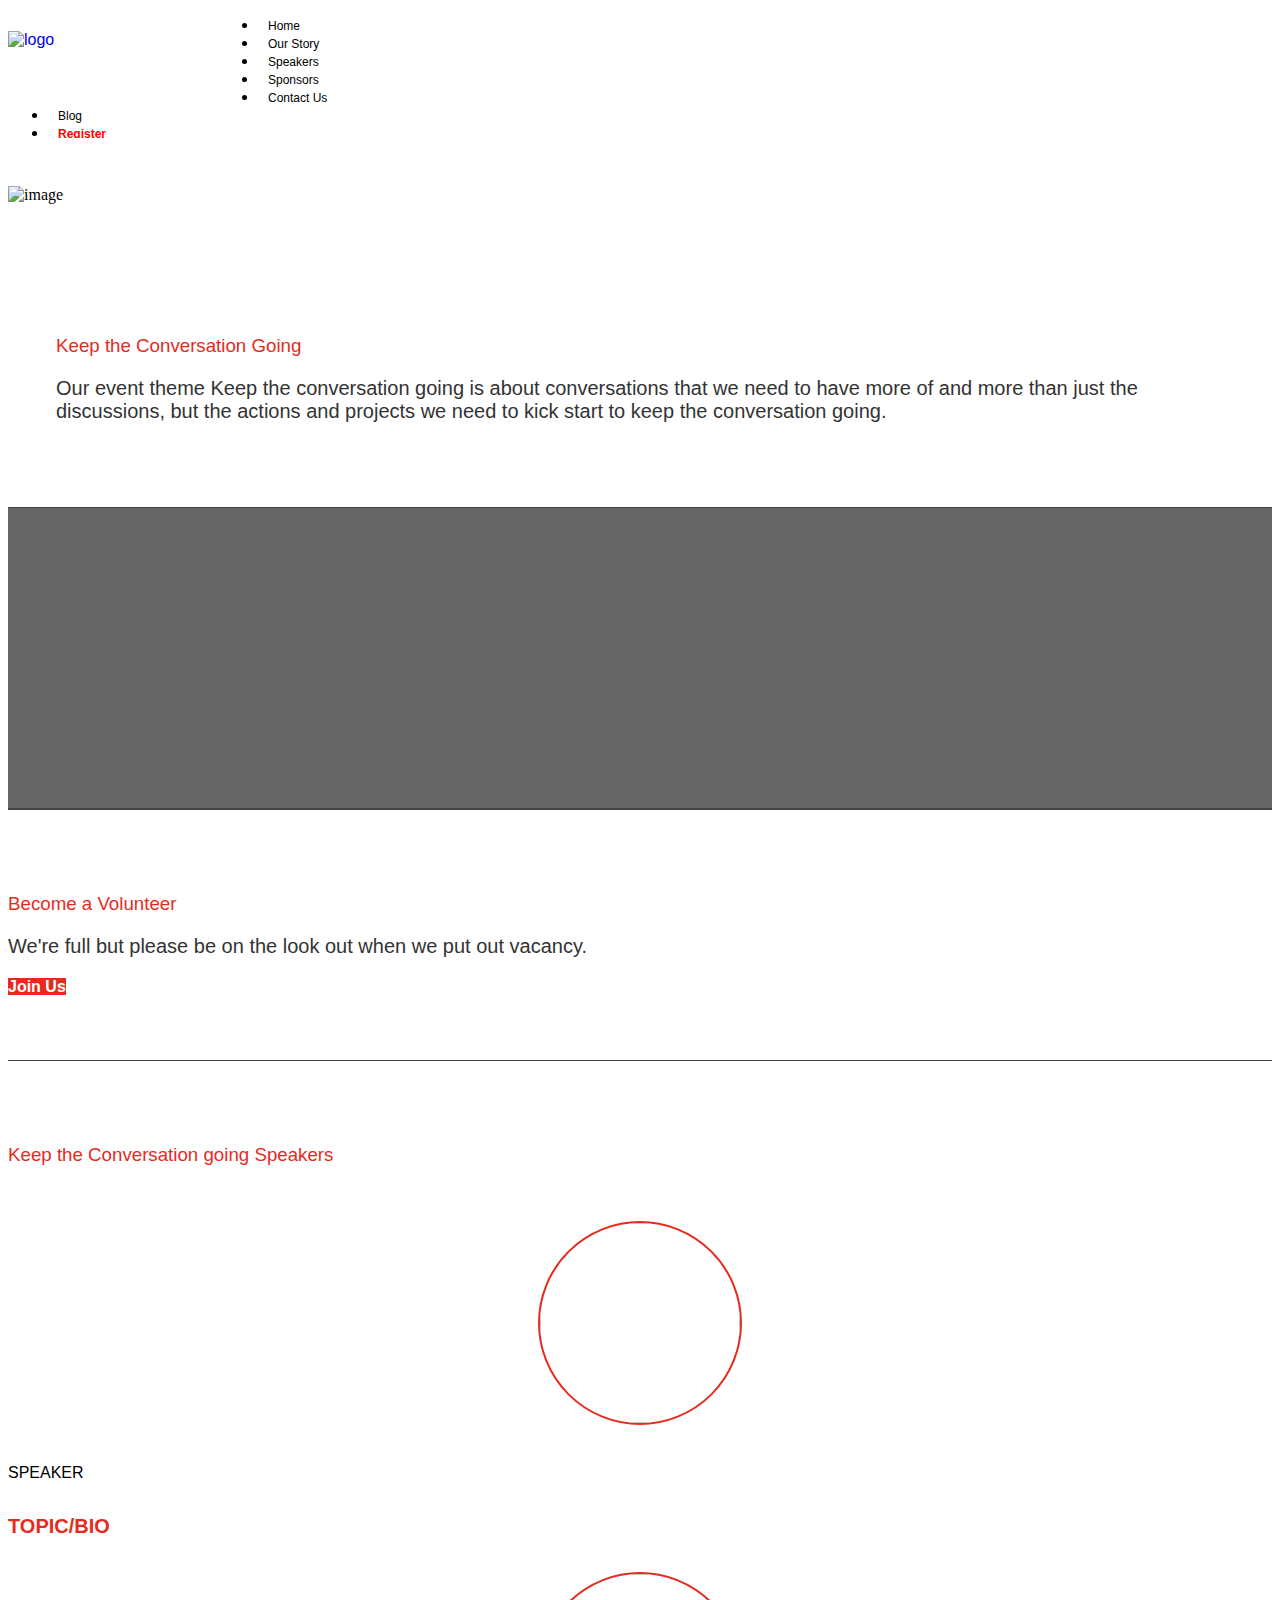
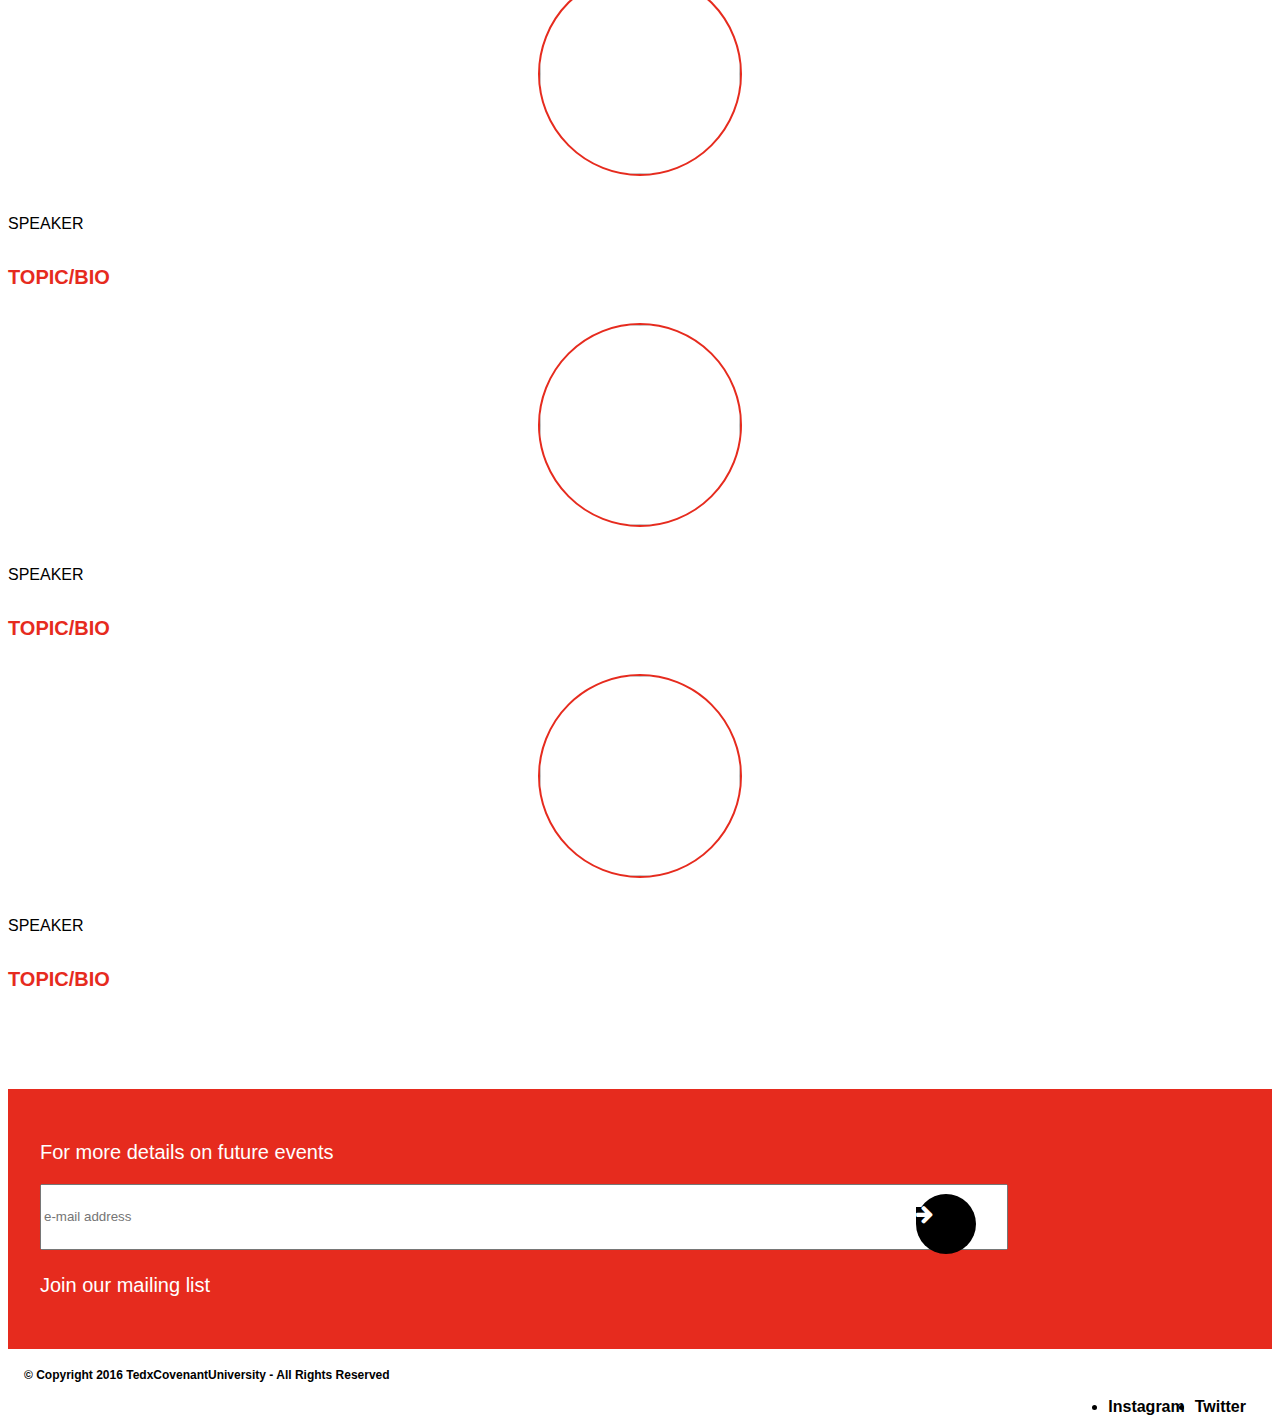
==== index.html @ dfc42b05 "edited index page layout" ====
<!doctype html>
<html lang="en">

<head>
	<meta charset="utf-8">
	<title>img/TedxCU_black.svg</title>
	<meta name="viewport" content="width=device-width, initial-scale=1.0">
	<link rel="icon" href="img/tedx.jpg" type="image/png" sizes="16x16">
	<!-- <link href="css/socicon.css" rel="stylesheet" type="text/css" media="all"> -->
	<link href="css/iconsmind.css" rel="stylesheet" type="text/css" media="all" />
	<link href="css/bootstrap.css" rel="stylesheet" type="text/css" media="all" />
	<link href="css/interface-icons.css" rel="stylesheet" type="text/css" media="all" />
	<link href="css/owl.carousel.css" rel="stylesheet" type="text/css" media="all" />
	<link href="css/theme.css" rel="stylesheet" type="text/css" media="all" />
	<link href="https://fonts.googleapis.com/css?family=Open+Sans" rel="stylesheet">
	<link href="https://cdnjs.cloudflare.com/ajax/libs/font-awesome/4.7.0/css/font-awesome.css" rel="stylesheet">
	<link href="css/tedxcu.css" rel="stylesheet" type="text/css">

	<style type="text/css">
		[data-overlay]:before {
			background: transparent!important;
		}

		.nav-bar {
			box-shadow: 0px 0px 30px 0px rgba(0, 0, 0, 0.0);
		}
	</style>

</head>

<body data-reveal-selectors="section:not(.masonry):not(:first-of-type):not(.parallax)" style="background: white">
	<div class="nav-container" style="background-color: white">
		<nav style="min-height:70px;">
			<div class="nav-bar" data-fixed-at="1000" style="margin-bottom:15px;">
				<div class="nav-module logo-module left">
					<a href="index.html"><img alt="logo" class="tedxicon" src="img/TedxCU_black.svg"></a>
				</div>
				<div class="nav-module menu-module right">
					<ul class="menu">
						<li class="vpe">
							<a href="index.html">Home</a>
						</li>

						<li class="vpe">
							<a href="about.html">Our Story</a>
						</li>

						<li class="vpe">
							<a href="index.html#speakers">Speakers</a>
						</li>

						<li class="vpe">
							<a href="sponsors.html">Sponsors</a>
						</li>

						<li class="vpe">
							<a href="contact.html">Contact us</a>
						</li>
						<li class="vpe">
							<a href="https://medium.com/@tedxcovenantuniversity" target="_blank">Blog</a>
						</li>
						<li class="vpe">
							<a href="http://selar.co/TEDXCU2017" target="_blank" style="color:red;font-weight: 700">Register</a>
						</li>
					</ul>
				</div>
			</div>
			<div class="nav-mobile-toggle visible-sm visible-xs">
				<i class="icon-Align-JustifyAll icon icon--sm"></i>
			</div>
		</nav>
	</div>
	<div class="main-container" style="margin-top:-20px;background:white">
		<section class="height-85 imagebg cover cover-1 parallax" data-overlay="3" style="background-size: cover;position: relative;padding-top:0;background:white;padding: 3em 0">
			<div class="background-image">
				<img alt="image" class="tedx1 img-responsive" src="img/Home.svg">
			</div>
			<div class="container pos-vertical-center">
				<div class="row">
		</section>

		<div class="container" style="padding:4em 3em">
			<div class="row">
				<div class="col-md-8 col-md-offset-2 text-center">
					<h3>Keep the Conversation Going</h3>
					<p class="lead" style="font-weight: 200">
						Our event theme Keep the conversation going is about conversations that we need to have more of and more than just the discussions,
						but the actions and projects we need to kick start to keep the conversation going.
					</p>
				</div>
			</div>
		</div>

		<div class="volunteer" style="background:url('img/Hero_2.jpg')no-repeat;background-size: cover;border-top:1px solid #444;border-bottom:1px solid #444;position:relative">
			<div style="position: absolute;height: 100%;width:100%;background-color: rgba(0,0,0,0.6)"></div>
			<div class="row" style="padding:4em 3em;color:white">
				<div class="col-md-8 col-md-offset-2 text-center">
					<h3 class="whitefont"><b>What is TEDX?</h3>
					<p class="lead whitefont">
								TEDx are independent TED-like events, which can be organized by anyone who obtains a free license from TED, agreeing to follow certain principles. TEDx events are non-profit but may use an admission fee or commercial sponsorship to cover costs. Similarly, speakers are not paid. They must also relinquish the copyrights to their materials, which TED may edit and distribute under a Creative Commons license.
					</p>
				</div>
			</div>
			</div>
				
		</div>
		<div class="volunteer" style="border-top:1px solid #444;border-bottom:1px solid #444;padding:4em 0em">
			<div class="row">
				<div class="col-md-8 col-md-offset-2 text-center">
					<h3>Become a Volunteer</h3>
					<p class="lead" style="font-weight: 200">
						We're full but please be on the look out when we put out vacancy.
					</p>
					<a class="btn" style="background-color: #e62b1e;color:white;border-radius:10px">
								<span class="btn__text helvetica" style="background-color: #e62b1e;color:white">
									<b>Join Us</b>
						</span>
						</a>
				</div>
			</div>
		</div>
		<div class="volunteer" style="padding:4em 0em" id="speakers">
			<div class="row">
				<div class="col-sm-10 col-sm-offset-1 text-center">
					<h3>Keep the Conversation going Speakers</h3>
					<br><br>
					<div class="row">
						<div class="col-sm-6 col-md-4 col-lg-3">
							<img src="img/img.jpg" class="img-circle" style="height:200px;width:200px;display:block;margin:0 auto;border:2px solid #e62b1e">
							<br>
							<h4 class="blackfont" style="font-weight: 500;margin-bottom: 0px">SPEAKER</h4>
							<h5 class="lead redfont">TOPIC/BIO</h5>
						</div>
						<div class="col-sm-6 col-md-4 col-lg-3">
							<img src="img/img.jpg" class="img-circle" style="height:200px;width:200px;display:block;margin:0 auto;border:2px solid #e62b1e">
							<br>
							<h4 class="blackfont" style="font-weight: 500;margin-bottom: 0px">SPEAKER</h4>
							<h5 class="lead redfont">TOPIC/BIO</h5>
						</div>
						<div class="col-sm-6 col-md-4 col-lg-3">
							<img src="img/img.jpg" class="img-circle" style="height:200px;width:200px;display:block;margin:0 auto;border:2px solid #e62b1e">
							<br>
							<h4 class="blackfont" style="font-weight: 500;margin-bottom: 0px">SPEAKER</h4>
							<h5 class="lead redfont">TOPIC/BIO</h5>
						</div>
						<div class="col-sm-6 col-md-4 col-lg-3">
							<img src="img/img.jpg" class="img-circle" style="height:200px;width:200px;display:block;margin:0 auto;border:2px solid #e62b1e">
							<br>
							<h4 class="blackfont" style="font-weight: 500;margin-bottom: 0px">SPEAKER</h4>
							<h5 class="lead redfont">TOPIC/BIO</h5>
						</div>
					</div>
				</div>
			</div>
		</div>

		<div class="row" style="padding:2em;background-color: #e62b1e">
			<div class="col-md-8 col-md-offset-2 text-center">
				<p class="lead whitefont" style="font-weight: 400">
					For more details on future events
				</p>
				<div style="display:block">
					<input type="text" name="mail" class="form-control" placeholder="e-mail address" style="display:inline-block;width:80%;height:60px">
					<a class="btn" style="background-color: #000;color:white;border-radius:50px;height:60px;width:60px;display:inline-block;padding-left: 0;padding-right: 0;margin-left: -8%">
								<span class="btn__text helvetica" style="background-color: #000;color:white">
									<i class="fa fa-arrow-right whitefont" style="font-size:20px;margin-top: 10px"></i>
								</span>
							</a>
				</div>


				<p class="lead whitefont" style="font-weight: 400">
					Join our mailing list
				</p>
			</div>
		</div>
		<footer style="padding: 1em">
			<div class="row">
				<div class="col-sm-6">
					<span class="type--fine-print" style="font-size: 12px;">© Copyright <span class="update-year">2016</span> TedxCovenantUniversity
					- All Rights Reserved</span>
				</div>
				<div class="col-sm-6">
					<ul style="display:inline; float: right;margin-right:10px;margin-bottom: 0;line-height: 1;">
						<li style="float:right">Twitter</li>
						<li style="float:right;margin-right:10px">Instagram</li>
					</ul>
				</div>
			</div>
		</footer>


		<script src="js/jquery-2.1.4.min.js"></script>
		<script src="js/scrollreveal.min.js"></script>
		<script src="js/parallax.js"></script>
		<script src="js/scripts.js"></script>
		<script>
			$(document).ready(function () {
				// Add smooth scrolling to all links
				$("a").on('click', function (event) {

					// Make sure this.hash has a value before overriding default behavior
					if (this.hash !== "") {
						// Prevent default anchor click behavior
						event.preventDefault();

						// Store hash
						var hash = this.hash;

						// Using jQuery's animate() method to add smooth page scroll
						// The optional number (800) specifies the number of milliseconds it takes to scroll to the specified area
						$('html, body').animate({
							scrollTop: $(hash).offset().top
						}, 800, function () {

							// Add hash (#) to URL when done scrolling (default click behavior)
							window.location.hash = hash;
						});
					} // End if
				});
			});
		</script>
</body>

</html>
---- css/tedxcu.css ----
h1, h2, h3, h4, h5, h6, p, label, span, li, a, input {
	font-family: 'Helvetica'!important;
}

footer {
	background-color: white;
	color: black;
}

.redfont {
	color: #e62b1e !important;
}

.blackfont {
	color: #000 !important;
}

.whitefont {
	color: #fff !important;
}

ul.tedxtopnav {
	overflow: hidden;
	color: white;
	background-color: white;
	margin: 0;
	padding: 20px 20px;
	list-style-type: none;
}

ul.tedxtopnav li {
	float: right;
}

.tedxicon {
	float: left;
	margin: 15px 0px;
	margin-bottom: 15px;
	overflow: hidden!important;
	background-size: cover;
}

ul.tedxtopnav li a {
	color: black;
	padding: 10px 10px;
	font-size: 12px;
	font-family: Helvetica;
	text-align: center;
	text-decoration: none;
}

ul.tedxtopnav li a:hover {
	color: rgb(230, 43, 30);
}

.tedxicon {
	height: 50px;
	width: 250px;
}

.tedx1 {
	height: 100%!important;
	width: 100%!important;
}

ul.menu li a:hover {
	color: rgb(230, 43, 30);
	padding: 10px 10px;
	font-size: 12px;
	font-family: Helvetica;
	text-align: center;
	text-decoration: none;
}

ul.menu li a {
	text-transform: capitalize;
	color: black;
	padding: 10px 10px;
	font-size: 12px;
	font-family: Helvetica;
	text-align: center;
	text-decoration: none;
}

h3 {
	color: rgb(230, 43, 30);
	font-family: 'Open Sans';
	font-weight: 200;
}

.lead {
	font-size: 20px;
	font-family: 'Helvetica';
	color: #333;
}

.vpe {
	cursor: pointer;
}

.helvetica {
	font-family: 'Helvetica'!important;
}

.btn2 {
	font-family: 'Open Sans';
	transition: 0.1s linear;
	-webkit-transition: 0.1s linear;
	-moz-transition: 0.1s linear;
	border-radius: 100px;
	padding-top: 0.54166667em;
	padding-bottom: 0.65em;
	padding-right: 3.25em;
	padding-left: 3.25em;
	border: 1px solid #232323;
	border-width: 2px;
	font-size: inherit;
	line-height: 1.625em;
	text-transform: uppercase;
	background-color: white;
	border-color: transparent;
}

.btn:hover {
	border-color: transparent;
}

a.btn:hover span {
	color: rgb(230, 43, 30);
}

.img-circle {
	border-radius: 50%;
}
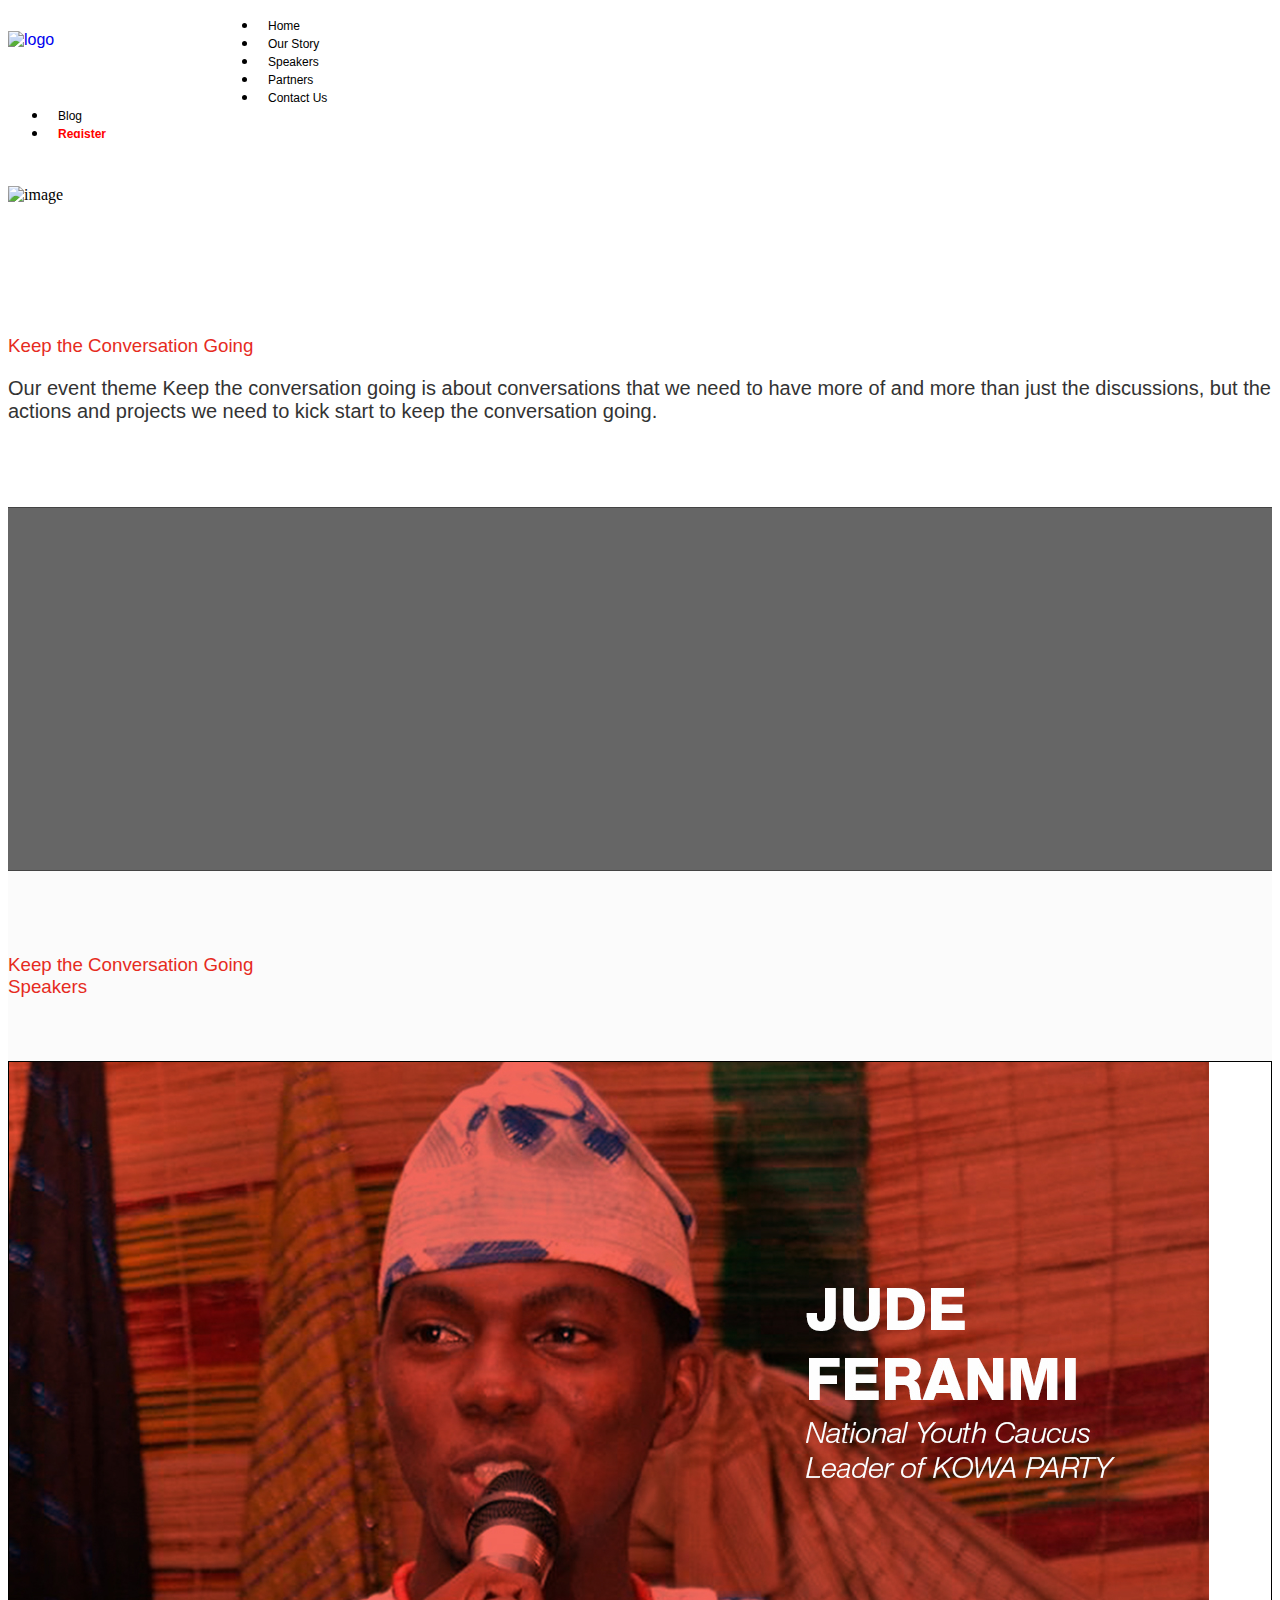
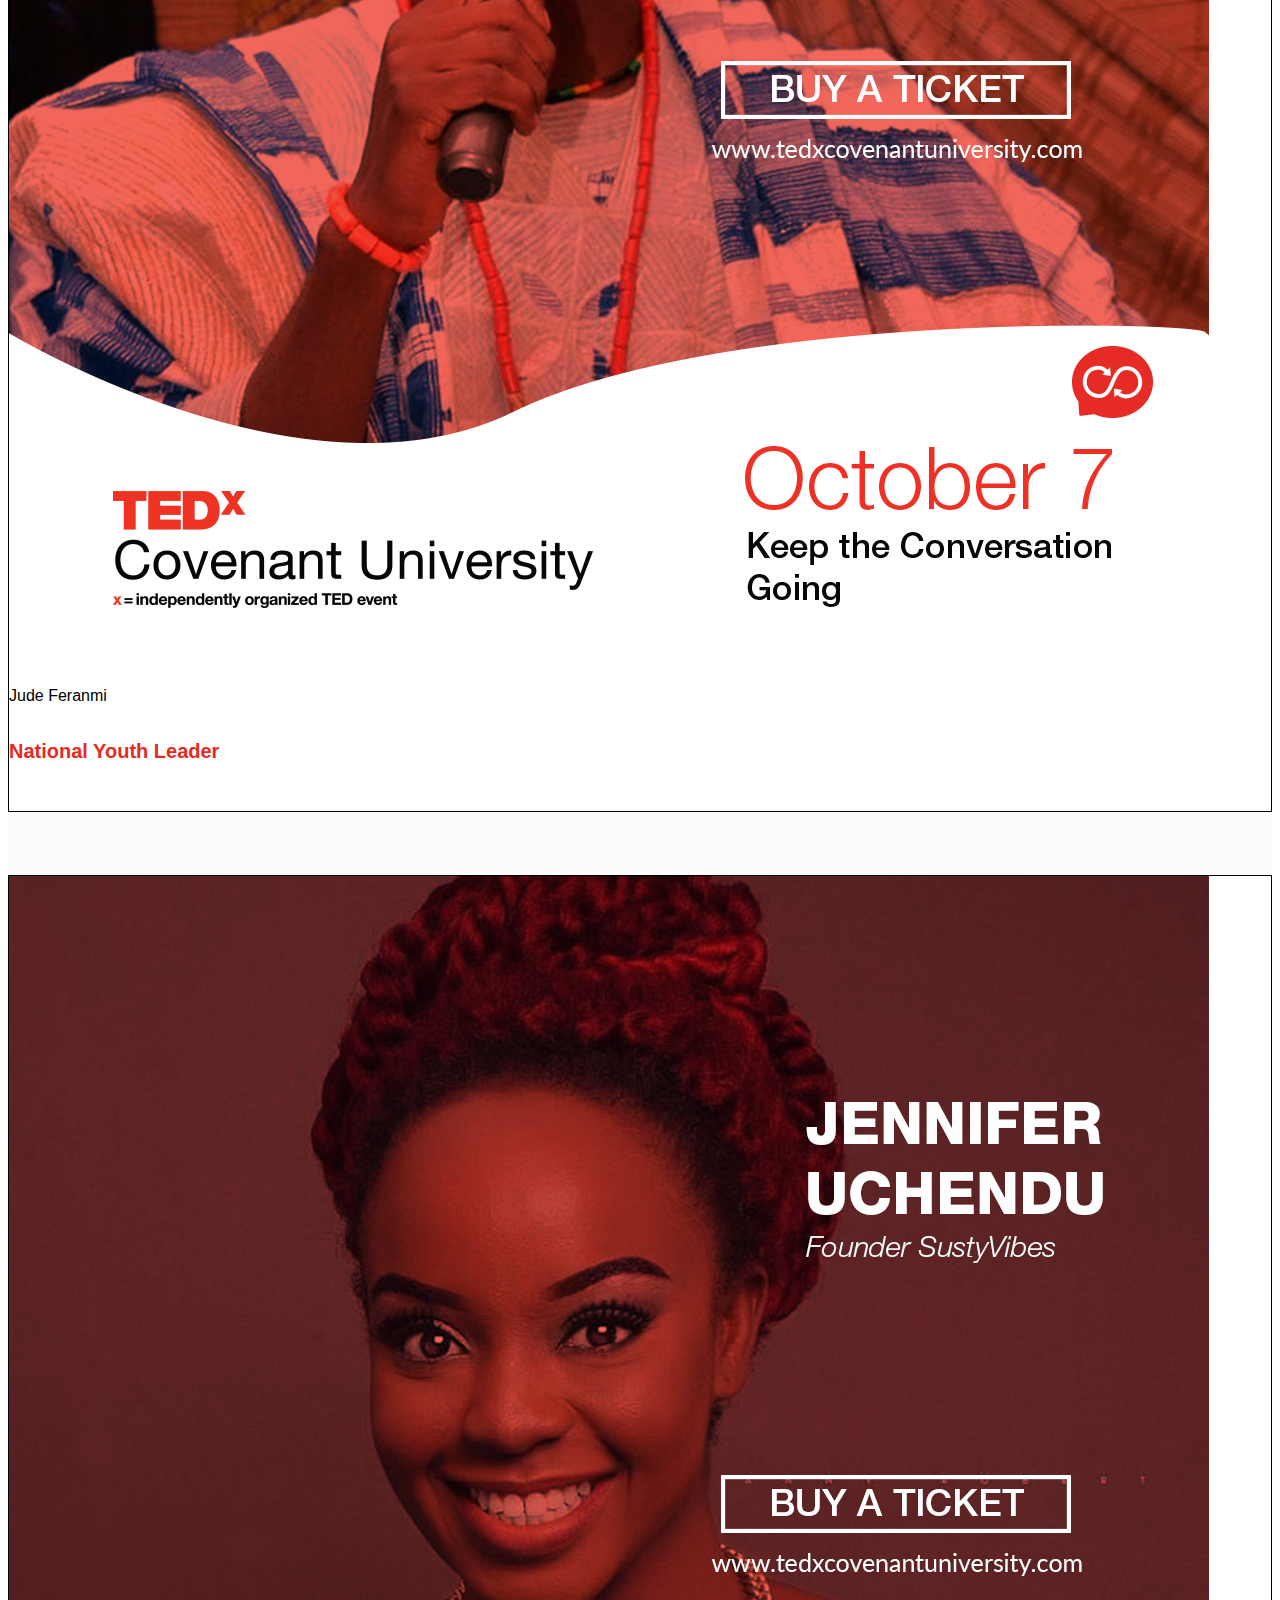
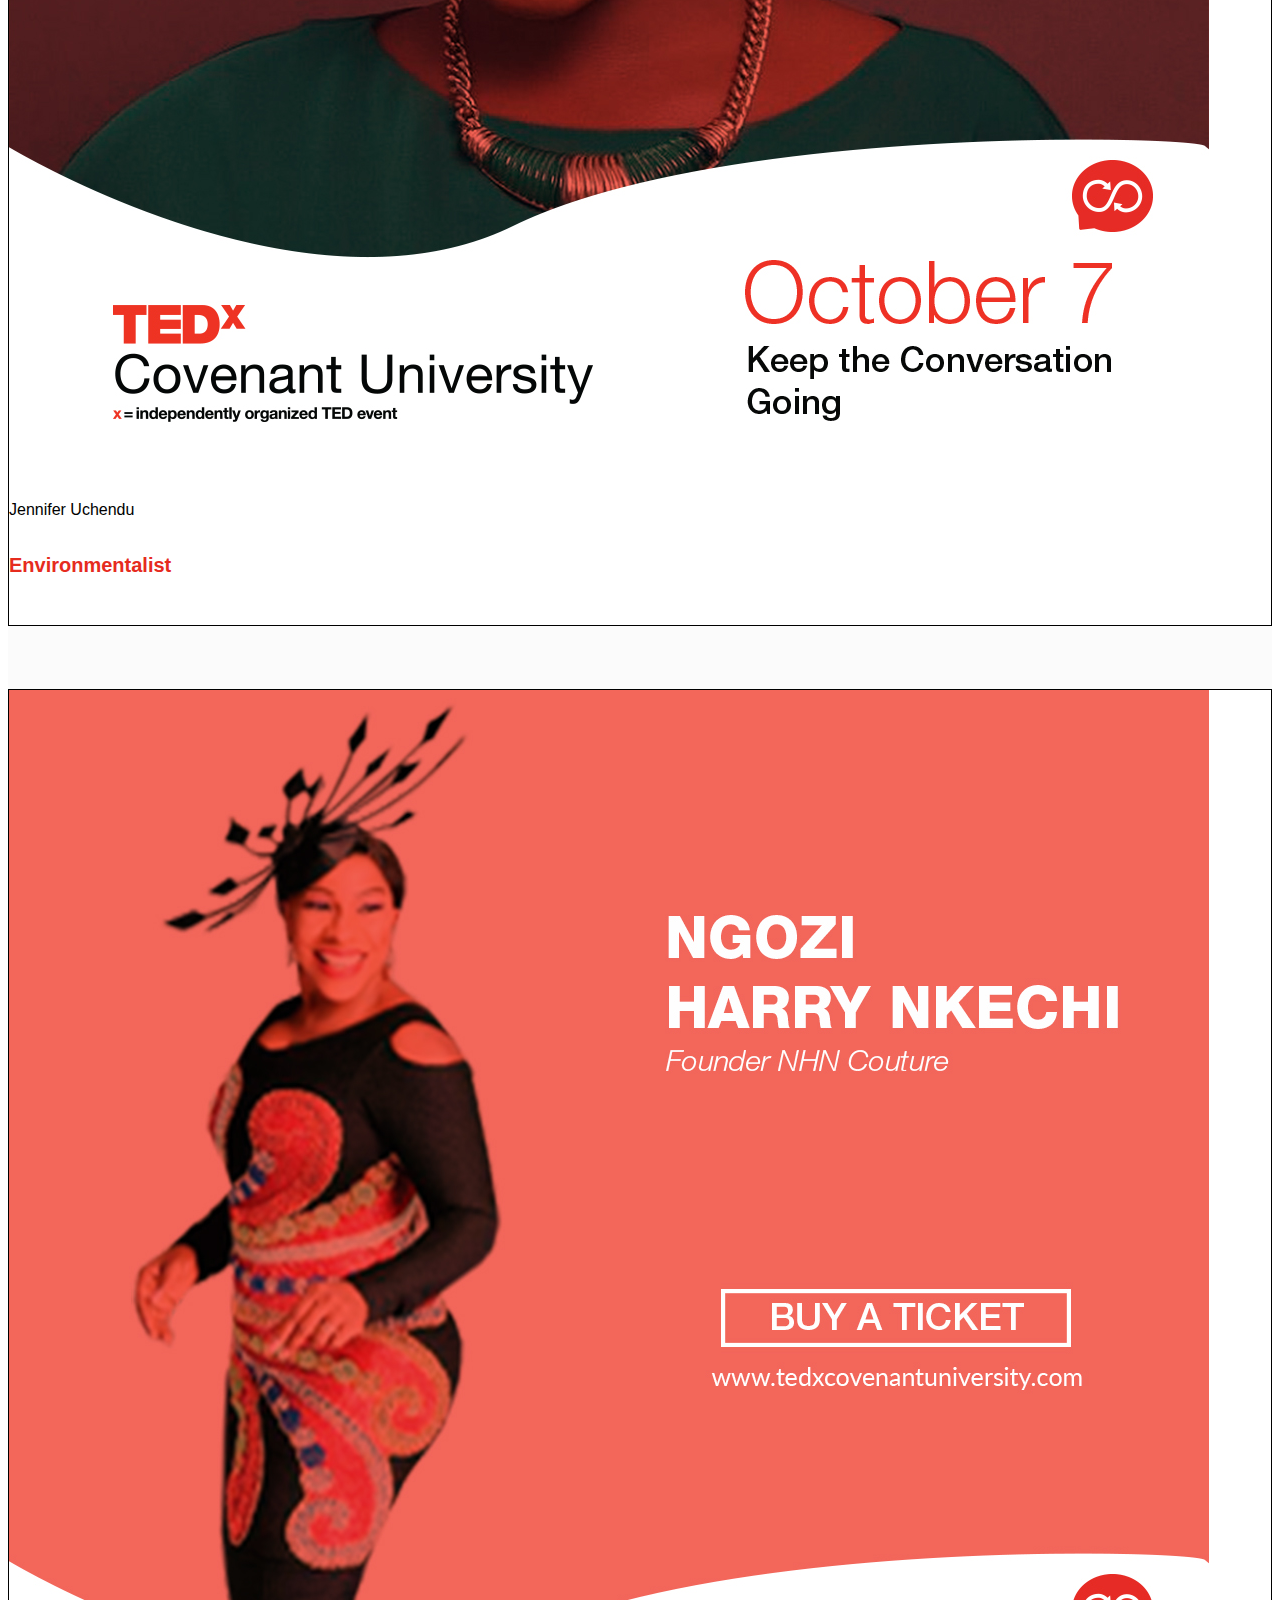
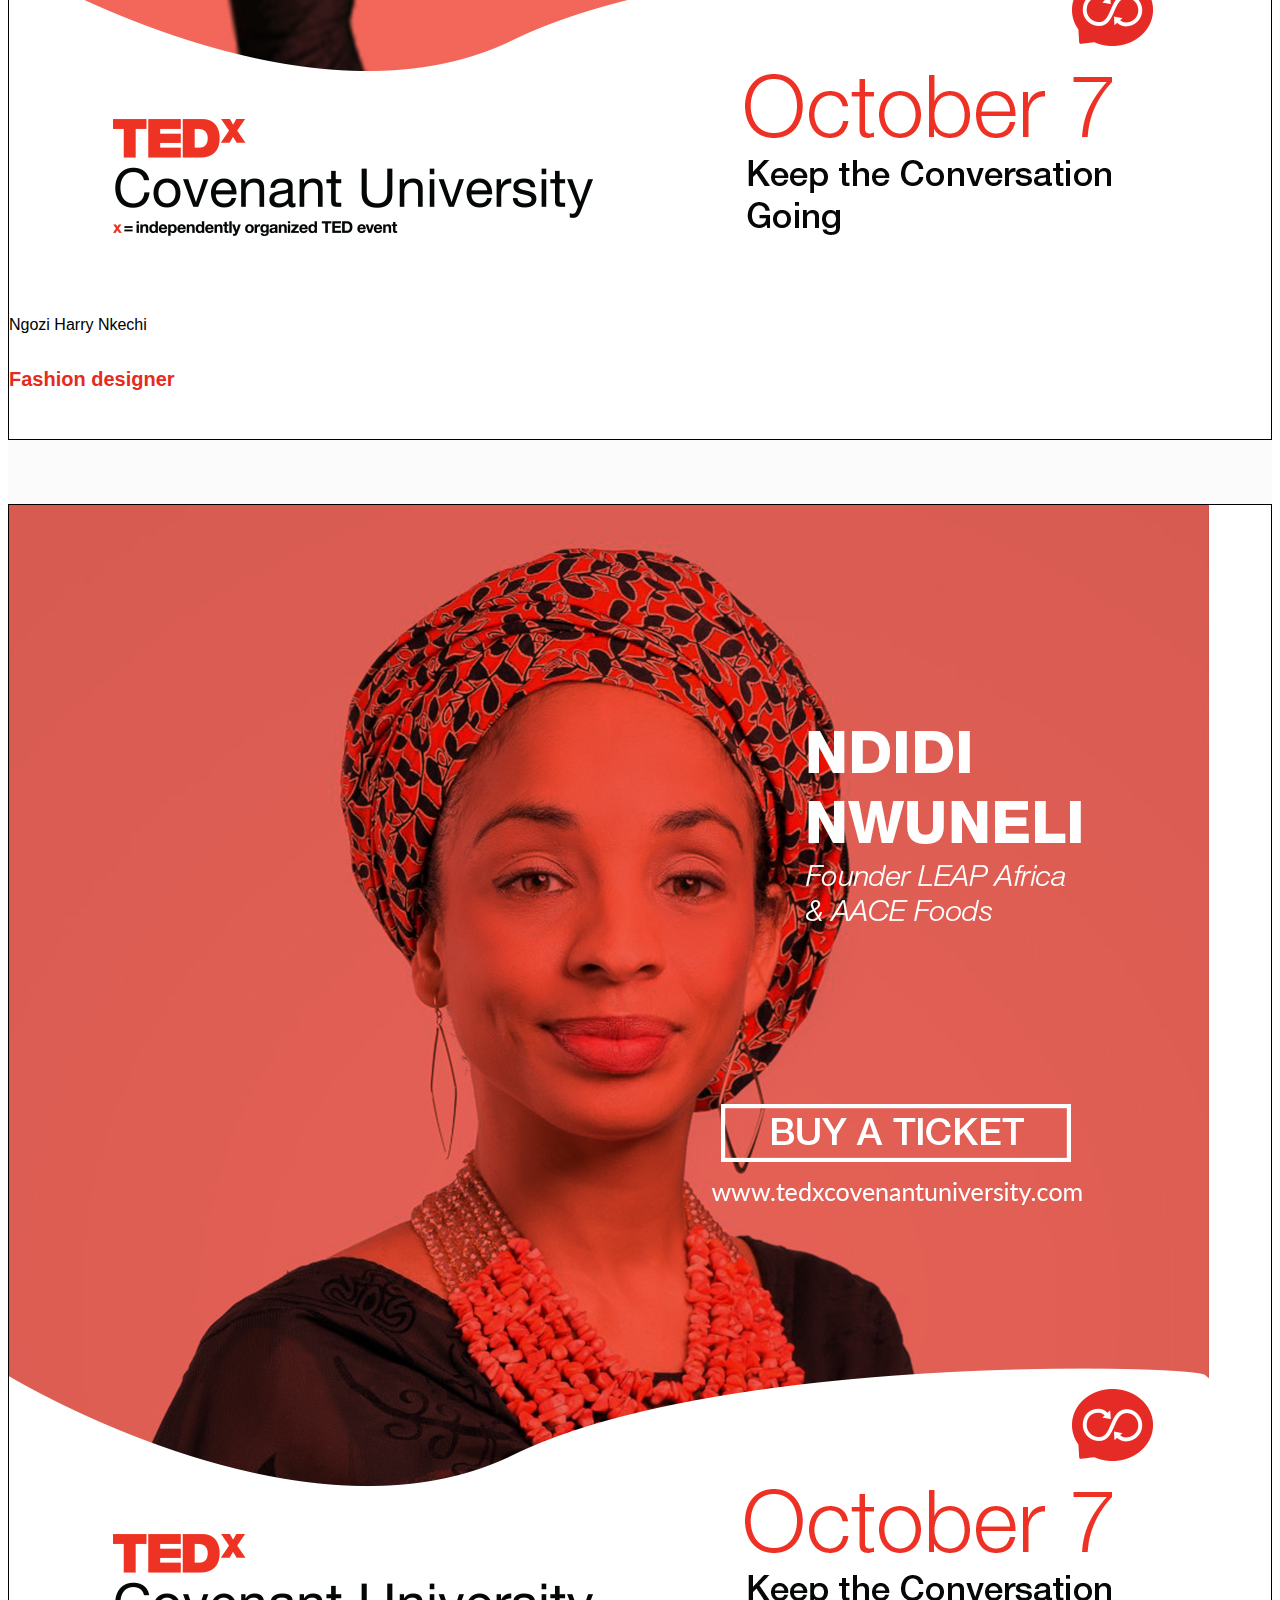
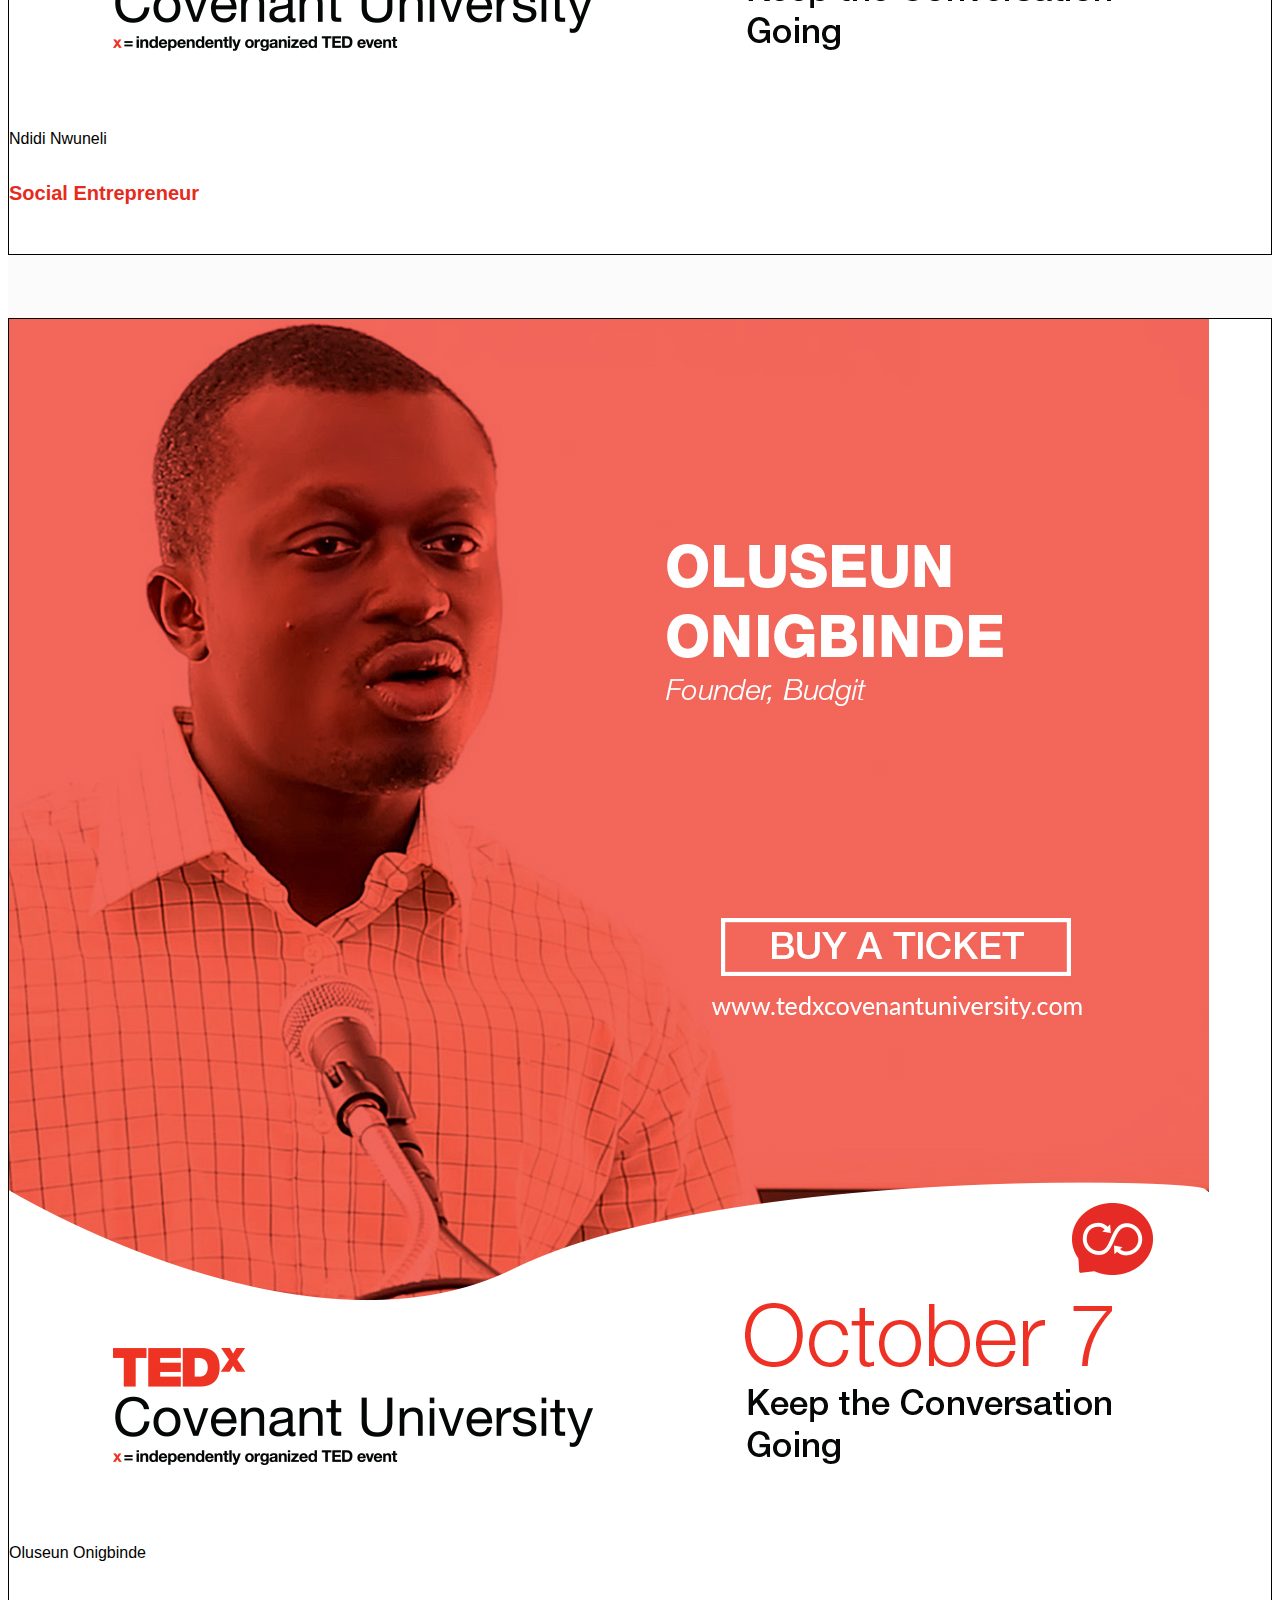
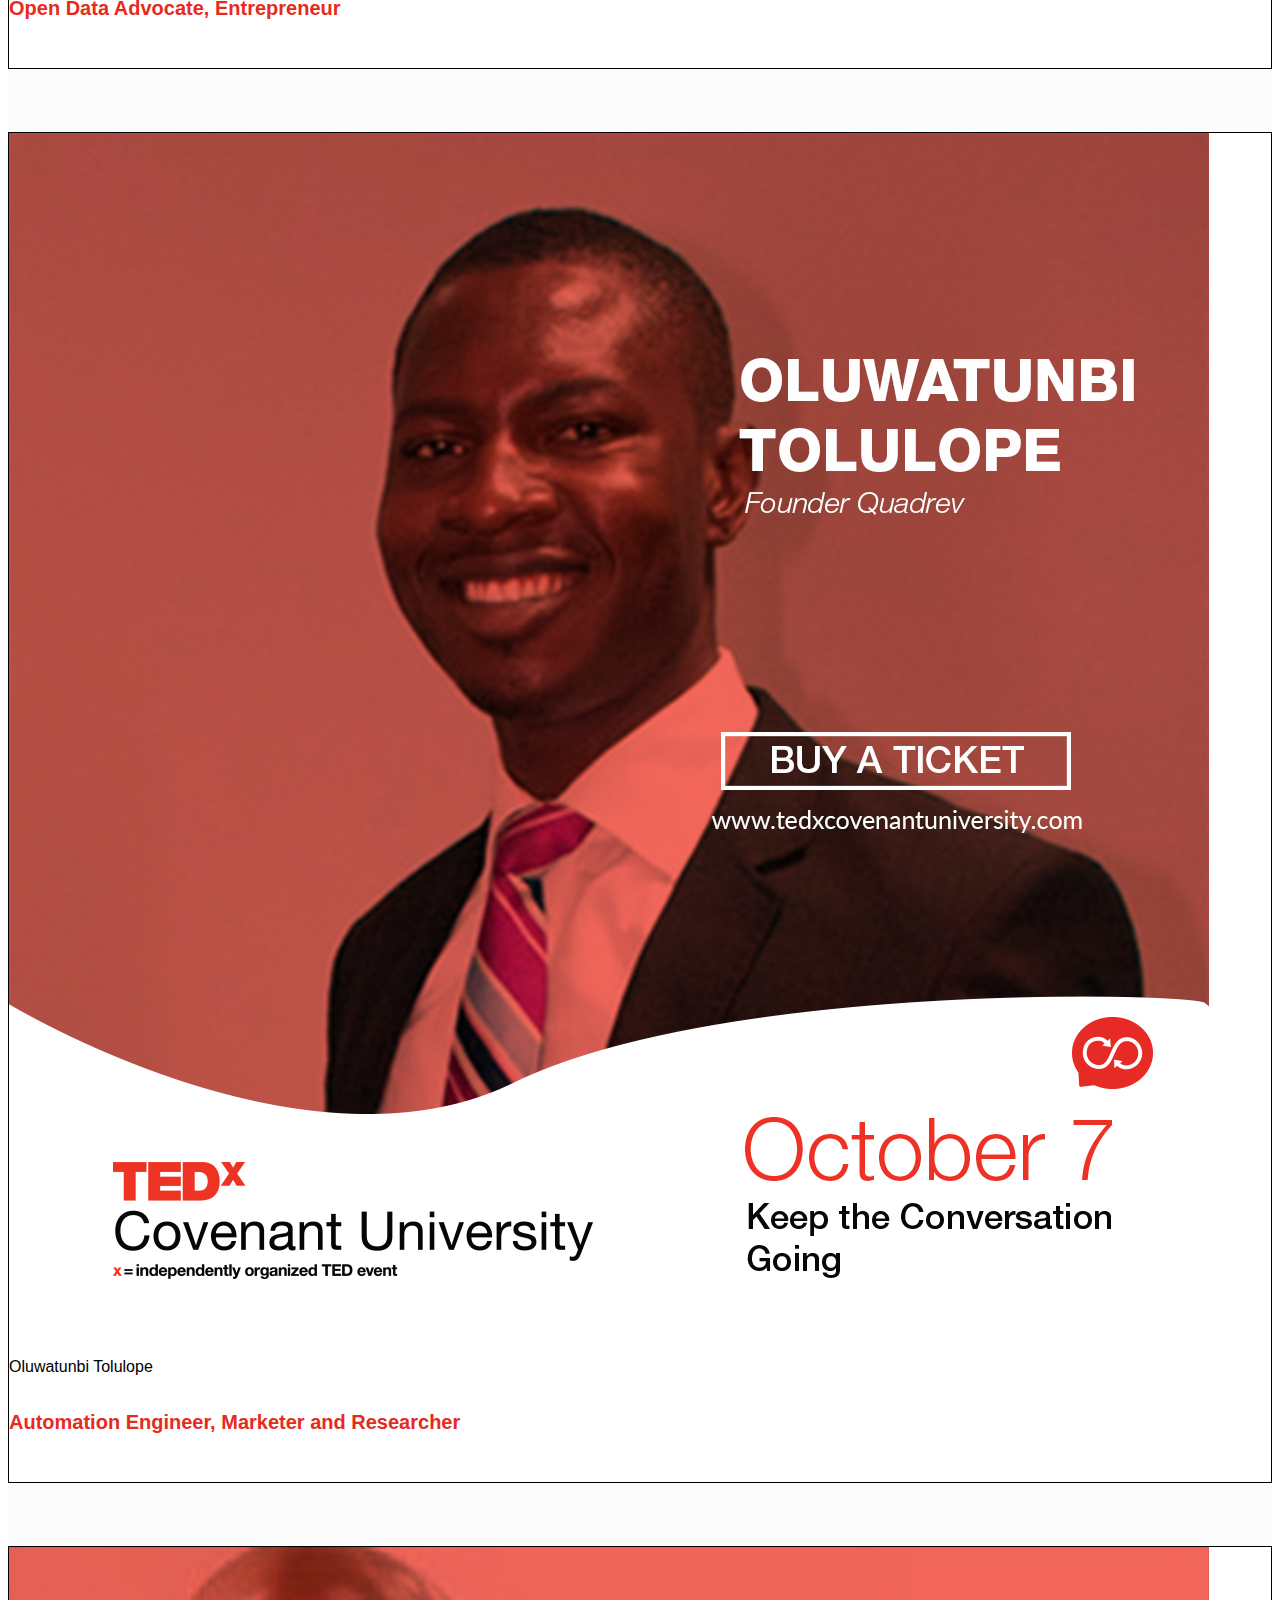
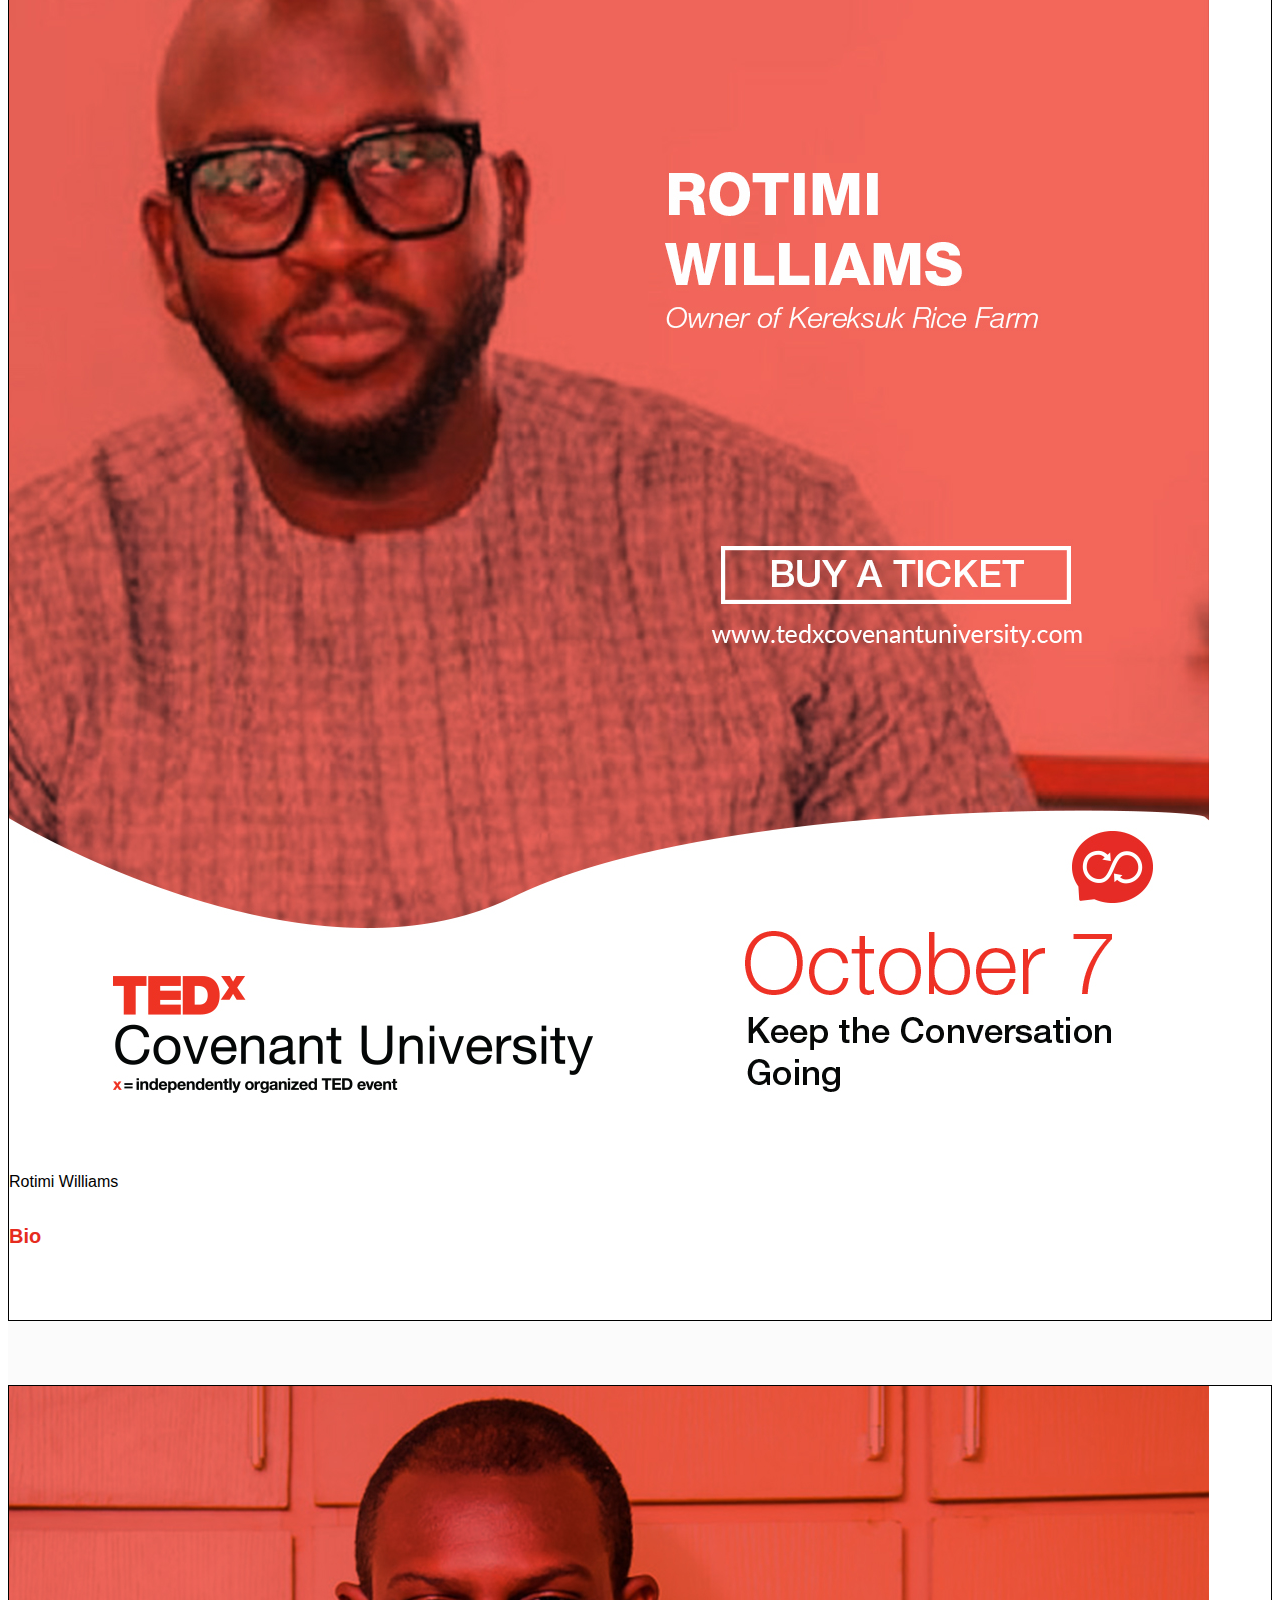
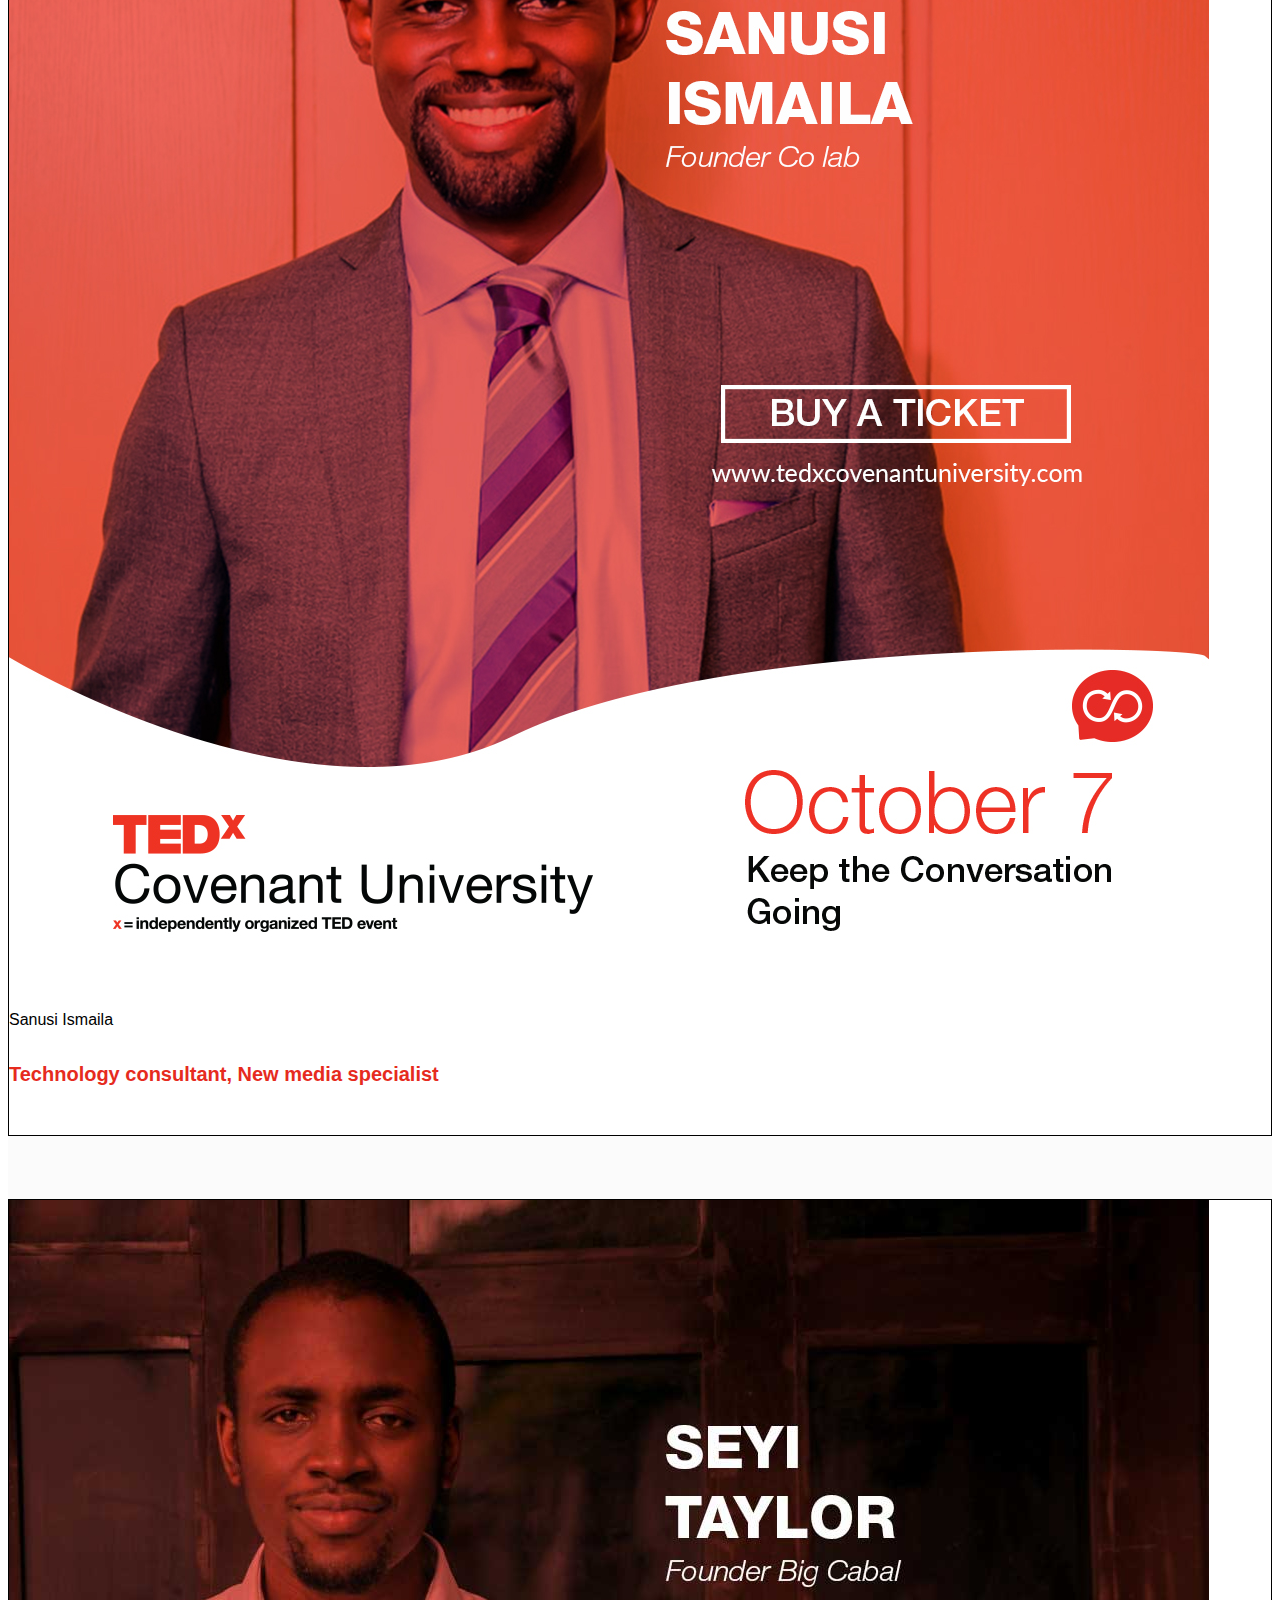
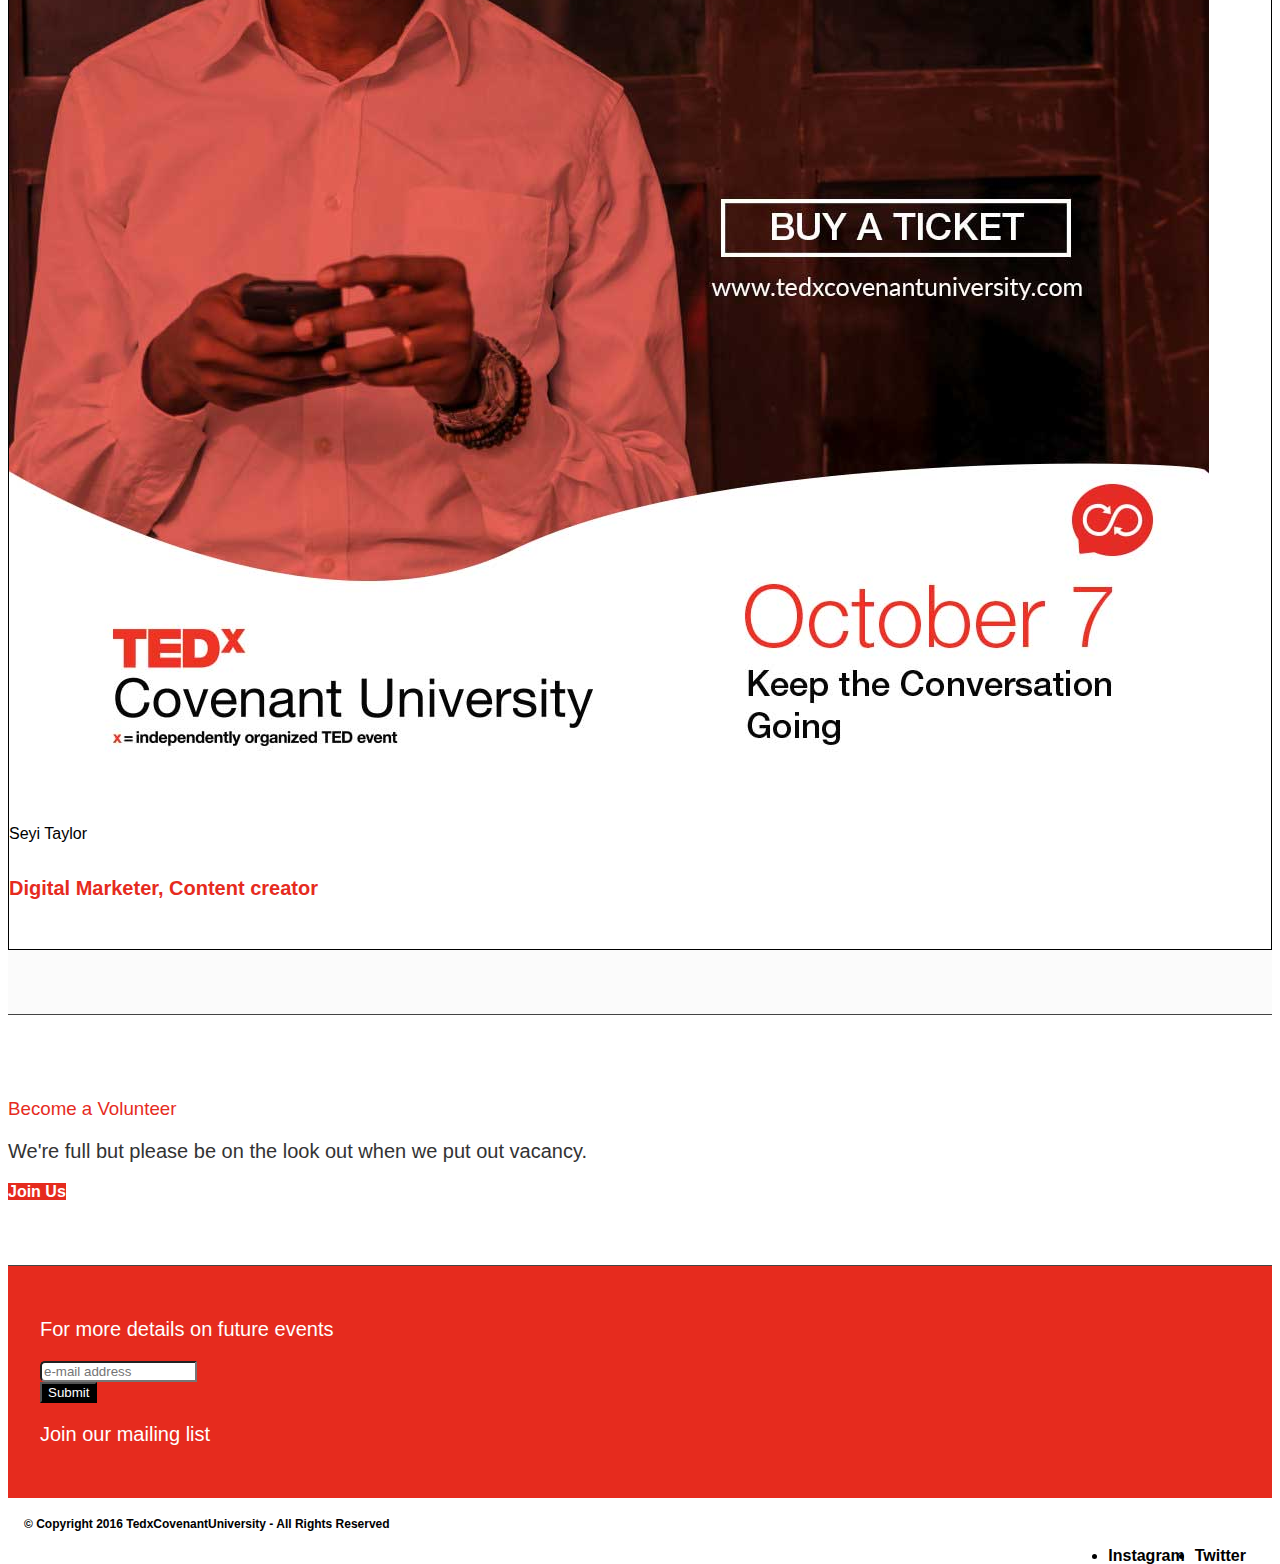
==== commit 0786324b: "images of speakers added" ====
--- a/index.html
+++ b/index.html
@@ -50,7 +50,7 @@
 						</li>
 
 						<li class="vpe">
-							<a href="sponsors.html">Sponsors</a>
+							<a href="partners.html">Partners</a>
 						</li>
 
 						<li class="vpe">
@@ -79,7 +79,7 @@
 				<div class="row">
 		</section>
 
-		<div class="container" style="padding:4em 3em">
+		<div class="container" style="padding:4em 0">
 			<div class="row">
 				<div class="col-md-8 col-md-offset-2 text-center">
 					<h3>Keep the Conversation Going</h3>
@@ -91,9 +91,9 @@
 			</div>
 		</div>
 
-		<div class="volunteer" style="background:url('img/Hero_2.jpg')no-repeat;background-size: cover;border-top:1px solid #444;border-bottom:1px solid #444;position:relative">
+		<div class="volunteer" style="background:url('img/Hero_2.jpg')no-repeat;background-size: cover;border-top:1px solid #444;border-bottom:1px solid #444;padding-bottom: 5%;position:relative; overflow: hidden; paddig-bottom:5%">
 			<div style="position: absolute;height: 100%;width:100%;background-color: rgba(0,0,0,0.6)"></div>
-			<div class="row" style="padding:4em 3em;color:white">
+			<div style="padding:5% 0;color:white">
 				<div class="col-md-8 col-md-offset-2 text-center">
 					<h3 class="whitefont"><b>What is TEDX?</h3>
 					<p class="lead whitefont">
@@ -102,7 +102,72 @@
 				</div>
 			</div>
 			</div>
-				
+		</div>
+		
+		<div class="volunteer" style="padding:4em 0em;
+		background-color: #fbfbfb;" id="speakers">
+			<div class="row">
+				<div class="col-sm-10 col-sm-offset-1 text-center">
+					<h3>Keep the Conversation Going <br> Speakers</h3>
+
+					<div class="row">
+						<div class="speaker col-sm-3 col-md-4 col-lg-3">
+							<img src="img/speakers/JF.jpg" class="speaker_img" >
+							<br>
+							<h4 class="blackfont" style="font-weight: 500;margin-bottom: 0px">Jude Feranmi</h4>
+							<h5 class="lead redfont">National Youth Leader</h5>
+						</div>
+						<div class="speaker col-sm-3 col-md-4 col-lg-3">
+							<img src="img/speakers/JU.jpg" class="speaker_img" >
+							<br>
+							<h4 class="blackfont" style="font-weight: 500;margin-bottom: 0px">Jennifer Uchendu</h4>
+							<h5 class="lead redfont">Environmentalist</h5>
+						</div>
+						<div class="speaker col-sm-3 col-md-4 col-lg-3">
+							<img src="img/speakers/NHN.jpg" class="speaker_img" >
+							<br>
+							<h4 class="blackfont" style="font-weight: 500;margin-bottom: 0px">Ngozi Harry Nkechi</h4>
+							<h5 class="lead redfont">Fashion designer </h5>
+						</div>
+						<div class="speaker col-sm-3 col-md-4 col-lg-3">
+							<img src="img/speakers/NN.jpg" class="speaker_img" >
+							<br>
+							<h4 class="blackfont" style="font-weight: 500;margin-bottom: 0px">Ndidi Nwuneli</h4>
+							<h5 class="lead redfont">Social Entrepreneur</h5>
+						</div>
+						<div class="speaker col-sm-3 col-md-4 col-lg-3">
+							<img src="img/speakers/OO.jpg" class="speaker_img" >
+							<br>
+							<h4 class="blackfont" style="font-weight: 500;margin-bottom: 0px">Oluseun Onigbinde</h4>
+							<h5 class="lead redfont">Open Data Advocate, Entrepreneur</h5>
+						</div>
+						<div class="speaker col-sm-3 col-md-4 col-lg-3">
+							<img src="img/speakers/OT.jpg" class="speaker_img" >
+							<br>
+							<h4 class="blackfont" style="font-weight: 500;margin-bottom: 0px">Oluwatunbi Tolulope</h4>
+							<h5 class="lead redfont">Automation Engineer, Marketer and Researcher</h5>
+						</div>
+						<div class="speaker col-sm-3 col-md-4 col-lg-3">
+							<img src="img/speakers/RW.jpg" class="speaker_img" >
+							<br>
+							<h4 class="blackfont" style="font-weight: 500;margin-bottom: 0px">Rotimi Williams</h4>
+							<h5 class="lead redfont">Bio <br><br></h5>
+						</div>
+						<div class="speaker col-sm-3 col-md-4 col-lg-3">
+							<img src="img/speakers/SI.jpg" class="speaker_img" >
+							<br>
+							<h4 class="blackfont" style="font-weight: 500;margin-bottom: 0px">Sanusi Ismaila</h4>
+							<h5 class="lead redfont">Technology consultant, New media specialist</h5>
+						</div>
+						<div class="speaker col-sm-3 col-md-4 col-lg-3">
+							<img src="img/speakers/ST.jpg" class="speaker_img" >
+							<br>
+							<h4 class="blackfont" style="font-weight: 500;margin-bottom: 0px">Seyi Taylor</h4>
+							<h5 class="lead redfont">Digital Marketer, Content creator</h5>
+						</div>
+					</div>
+				</div>
+			</div>
 		</div>
 		<div class="volunteer" style="border-top:1px solid #444;border-bottom:1px solid #444;padding:4em 0em">
 			<div class="row">
@@ -119,61 +184,39 @@
 				</div>
 			</div>
 		</div>
-		<div class="volunteer" style="padding:4em 0em" id="speakers">
-			<div class="row">
-				<div class="col-sm-10 col-sm-offset-1 text-center">
-					<h3>Keep the Conversation going Speakers</h3>
-					<br><br>
-					<div class="row">
-						<div class="col-sm-6 col-md-4 col-lg-3">
-							<img src="img/img.jpg" class="img-circle" style="height:200px;width:200px;display:block;margin:0 auto;border:2px solid #e62b1e">
-							<br>
-							<h4 class="blackfont" style="font-weight: 500;margin-bottom: 0px">SPEAKER</h4>
-							<h5 class="lead redfont">TOPIC/BIO</h5>
-						</div>
-						<div class="col-sm-6 col-md-4 col-lg-3">
-							<img src="img/img.jpg" class="img-circle" style="height:200px;width:200px;display:block;margin:0 auto;border:2px solid #e62b1e">
-							<br>
-							<h4 class="blackfont" style="font-weight: 500;margin-bottom: 0px">SPEAKER</h4>
-							<h5 class="lead redfont">TOPIC/BIO</h5>
-						</div>
-						<div class="col-sm-6 col-md-4 col-lg-3">
-							<img src="img/img.jpg" class="img-circle" style="height:200px;width:200px;display:block;margin:0 auto;border:2px solid #e62b1e">
-							<br>
-							<h4 class="blackfont" style="font-weight: 500;margin-bottom: 0px">SPEAKER</h4>
-							<h5 class="lead redfont">TOPIC/BIO</h5>
-						</div>
-						<div class="col-sm-6 col-md-4 col-lg-3">
-							<img src="img/img.jpg" class="img-circle" style="height:200px;width:200px;display:block;margin:0 auto;border:2px solid #e62b1e">
-							<br>
-							<h4 class="blackfont" style="font-weight: 500;margin-bottom: 0px">SPEAKER</h4>
-							<h5 class="lead redfont">TOPIC/BIO</h5>
-						</div>
-					</div>
-				</div>
-			</div>
-		</div>
-
-		<div class="row" style="padding:2em;background-color: #e62b1e">
-			<div class="col-md-8 col-md-offset-2 text-center">
+
+
+		<div id="sign_up" class="row" style="padding:2em;background-color: #e62b1e">
+			<div class="text-center">
+				<!-- col-md-8 col-md-offset-2  -->
 				<p class="lead whitefont" style="font-weight: 400">
 					For more details on future events
 				</p>
-				<div style="display:block">
-					<input type="text" name="mail" class="form-control" placeholder="e-mail address" style="display:inline-block;width:80%;height:60px">
-					<a class="btn" style="background-color: #000;color:white;border-radius:50px;height:60px;width:60px;display:inline-block;padding-left: 0;padding-right: 0;margin-left: -8%">
-								<span class="btn__text helvetica" style="background-color: #000;color:white">
-									<i class="fa fa-arrow-right whitefont" style="font-size:20px;margin-top: 10px"></i>
-								</span>
-							</a>
-				</div>
-
-
-				<p class="lead whitefont" style="font-weight: 400">
-					Join our mailing list
-				</p>
-			</div>
-		</div>
+
+				<form action="https://tedxcovenantuniversity.us14.list-manage.com/subscribe/post?u=21b9f6f81cf30c72e7dc2cf6d&amp;id=c5edbc8418"
+				    method="post" class="validate form-horizontal">
+					<div class="form-group col-sm-8 ">
+						<input type="text" name="mail" class="form-control" placeholder="e-mail address" style="display:inline-block;border-radius:5px;border-radius-right: 0;border-top-right-radius: 0;border-bottom-right-radius: 0;"
+						    required>
+					</div>
+					<div class="form-group col-sm-4 ">
+						<input class="btn btn-default signUp_btn" type="submit" value="Submit">
+					</div>
+			</div>
+
+			</form>
+
+			<!-- 
+				 <input type="text" name="mail" class="form-control col-md-8" placeholder="e-mail address" style="display:inline-block; border-radius:5px">
+				<input style="border-radius: 5px; background: white; color: #e62b1e;margin: 5px;" class="btn btn-default col-md-4 " type="submit"
+				 value="Submit"> -->
+
+			<p class="lead whitefont" style="font-weight: 400">
+				Join our mailing list
+			</p>
+		</div>
+		</div>
+
 		<footer style="padding: 1em">
 			<div class="row">
 				<div class="col-sm-6">
--- a/css/tedxcu.css
+++ b/css/tedxcu.css
@@ -1,5 +1,5 @@
 h1, h2, h3, h4, h5, h6, p, label, span, li, a, input {
-	font-family: 'Helvetica'!important;
+	font-family: "Helvetica" !important;
 }
 
 footer {
@@ -9,6 +9,7 @@
 
 .redfont {
 	color: #e62b1e !important;
+	line-height: 24px;
 }
 
 .blackfont {
@@ -36,7 +37,7 @@
 	float: left;
 	margin: 15px 0px;
 	margin-bottom: 15px;
-	overflow: hidden!important;
+	overflow: hidden !important;
 	background-size: cover;
 }
 
@@ -59,8 +60,8 @@
 }
 
 .tedx1 {
-	height: 100%!important;
-	width: 100%!important;
+	height: 100% !important;
+	width: 100% !important;
 }
 
 ul.menu li a:hover {
@@ -84,13 +85,13 @@
 
 h3 {
 	color: rgb(230, 43, 30);
-	font-family: 'Open Sans';
+	font-family: "Open Sans";
 	font-weight: 200;
 }
 
 .lead {
 	font-size: 20px;
-	font-family: 'Helvetica';
+	font-family: "Helvetica";
 	color: #333;
 }
 
@@ -99,11 +100,11 @@
 }
 
 .helvetica {
-	font-family: 'Helvetica'!important;
+	font-family: "Helvetica" !important;
 }
 
 .btn2 {
-	font-family: 'Open Sans';
+	font-family: "Open Sans";
 	transition: 0.1s linear;
 	-webkit-transition: 0.1s linear;
 	-moz-transition: 0.1s linear;
@@ -131,4 +132,36 @@
 
 .img-circle {
 	border-radius: 50%;
+}
+
+#sign_up {
+	margin: 0;
+}
+
+.speaker {
+	margin: 5% 0 0 0;
+	background-color: white;
+	border: 1px solid;
+	padding-bottom: 15px;
+	/* height: 422px; */
+}
+
+input[type="email"]:not(button), input[type="password"]:not(button), textarea:not(button), select:not(button), input[type="tel"]:not(button), input[type="url"]:not(button), input[type="search"]:not(button) {
+	background: red;
+	border-radius: 0;
+	/* margin: 0 auto; */
+}
+
+.signUp_btn {
+	border-radius: 0;
+	background: black;
+	color: white;
+}
+
+.speaker_image {
+	/* height: 200px;
+	width: 200px; */
+	display: block;
+	margin: 0 auto;
+	border: 2px solid #e62b1e;
 }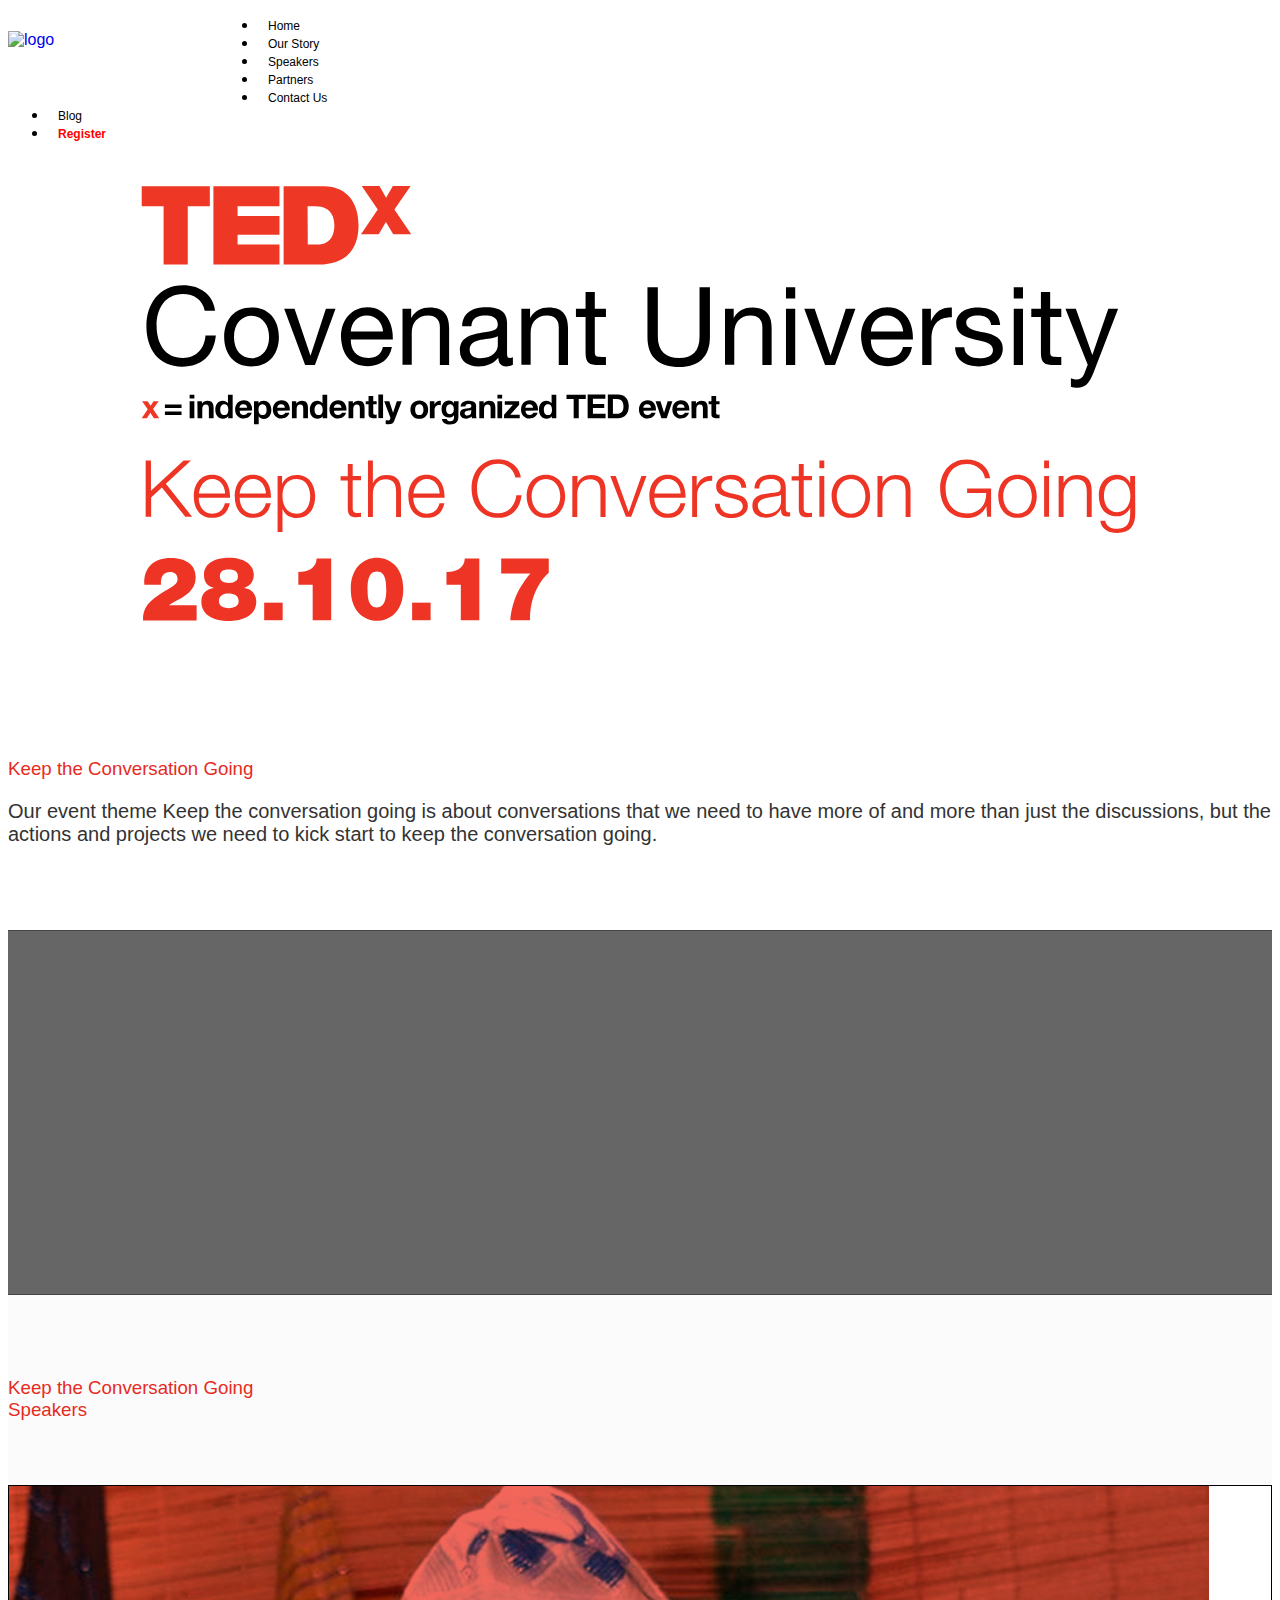
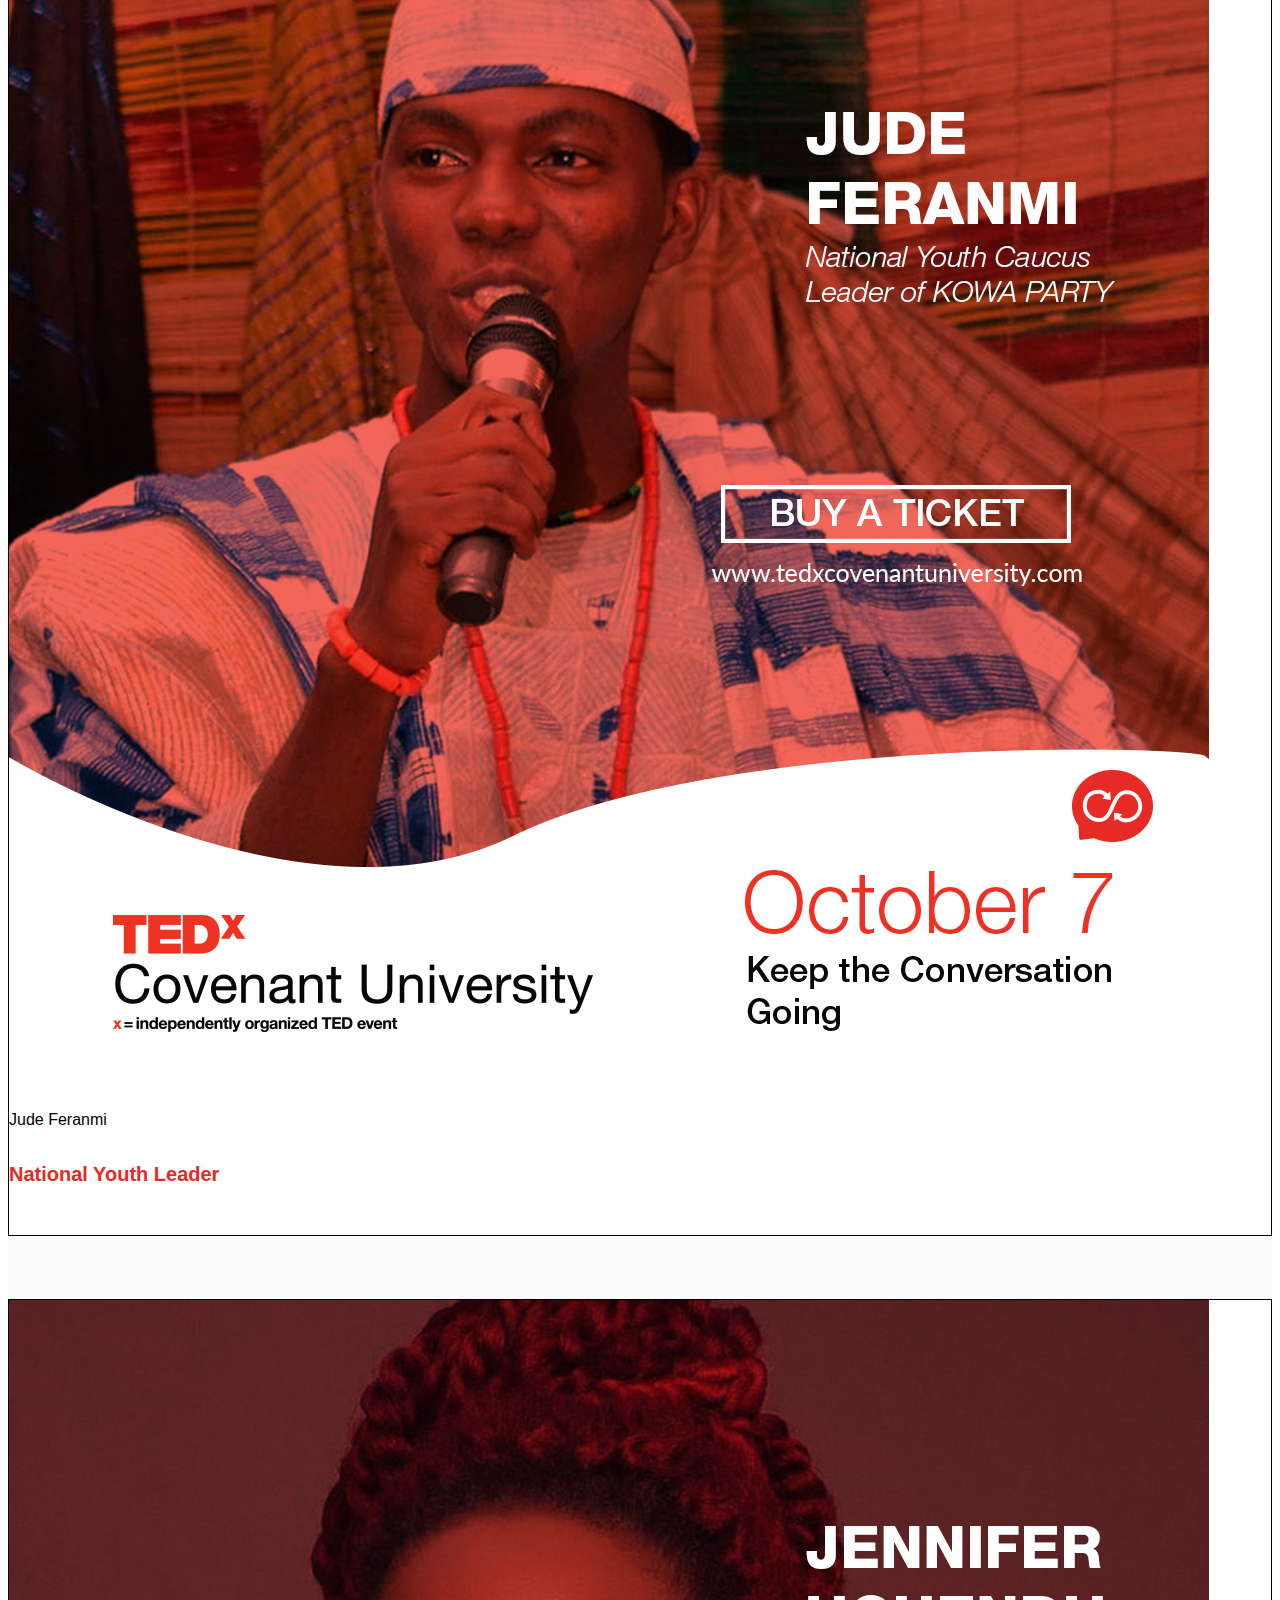
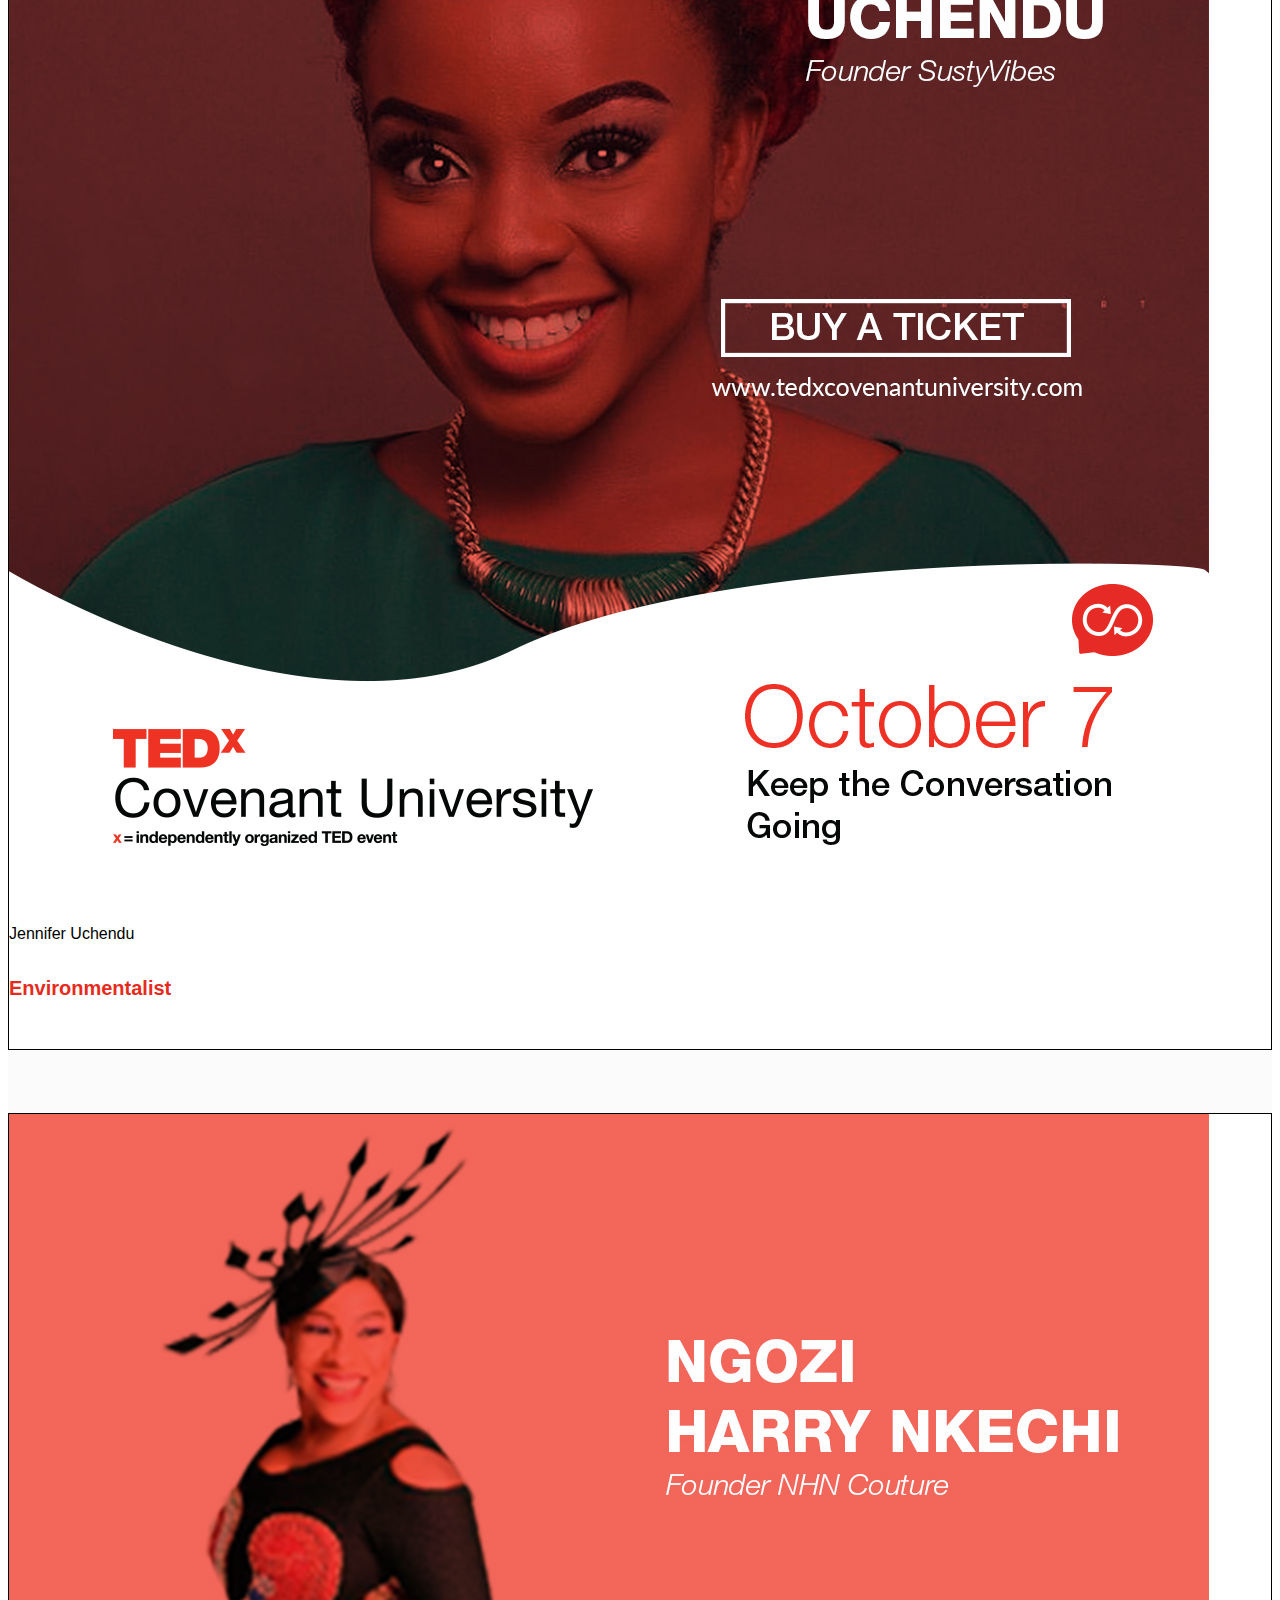
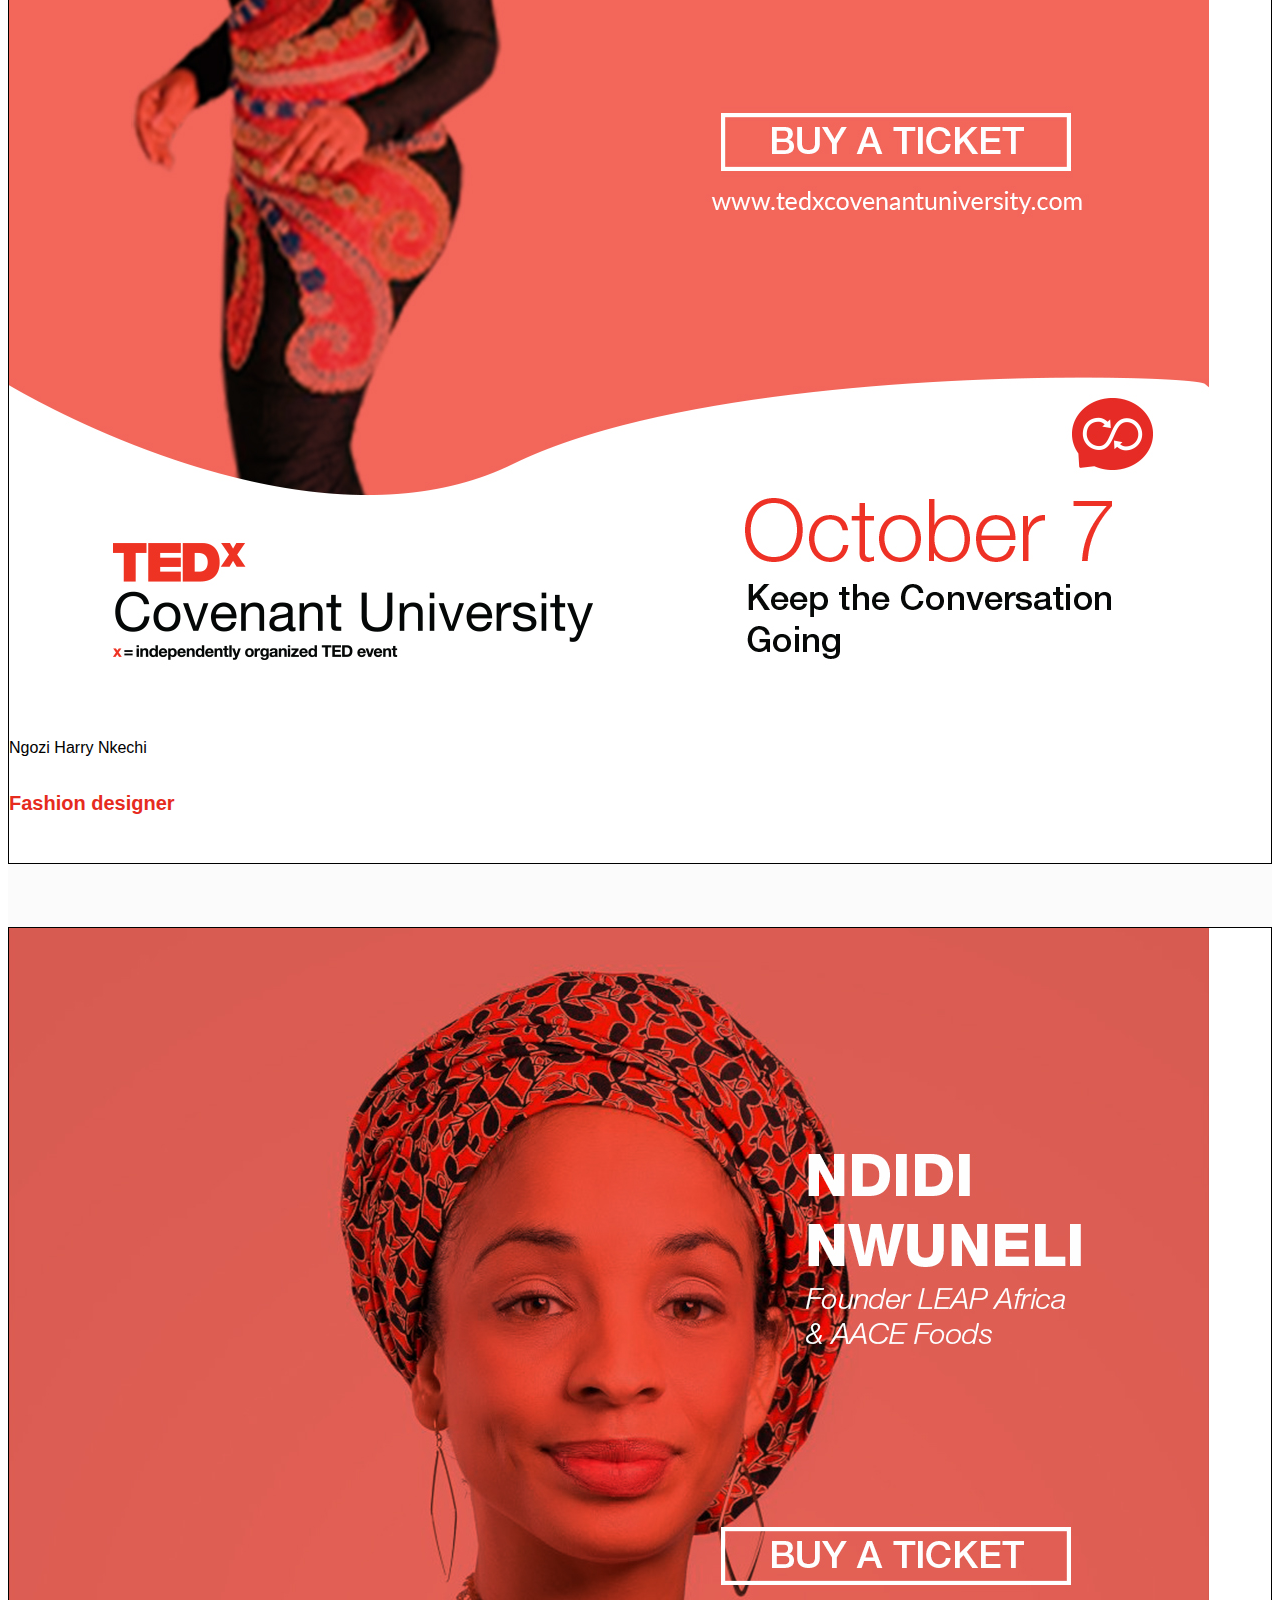
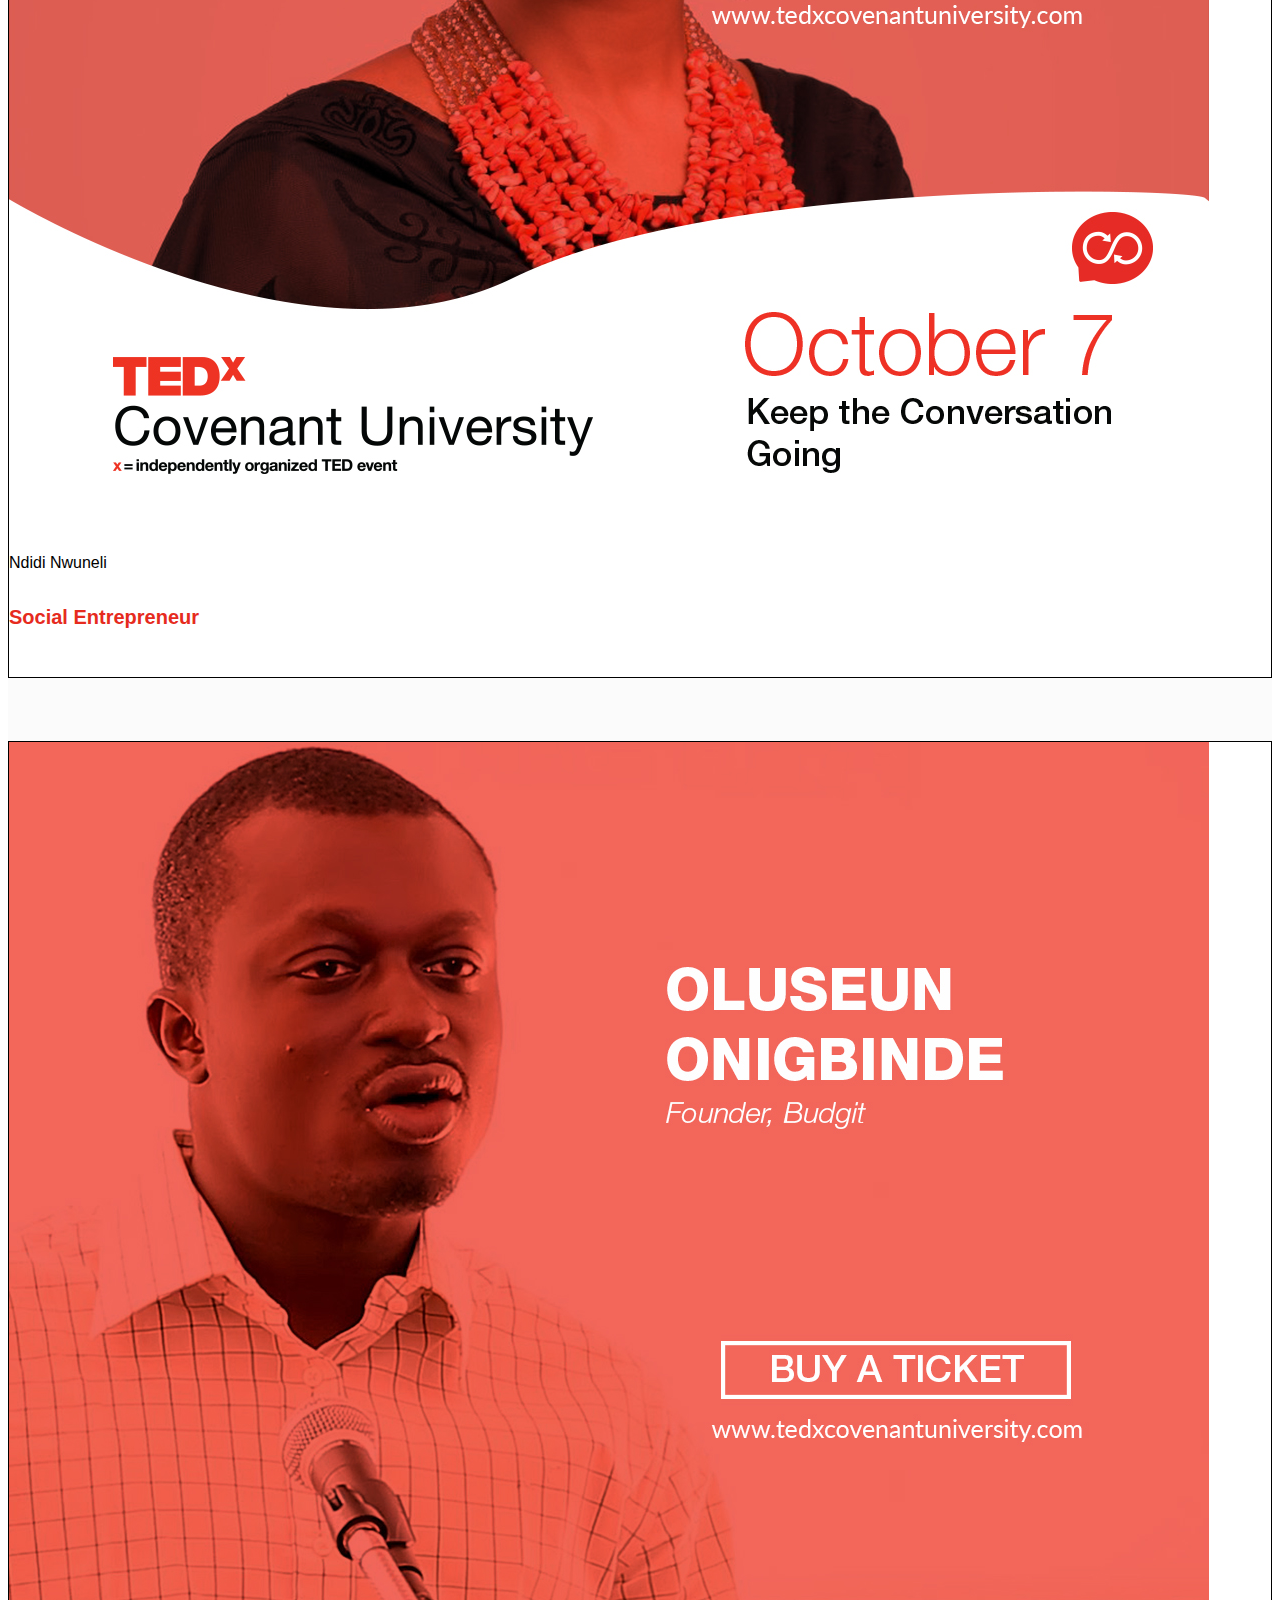
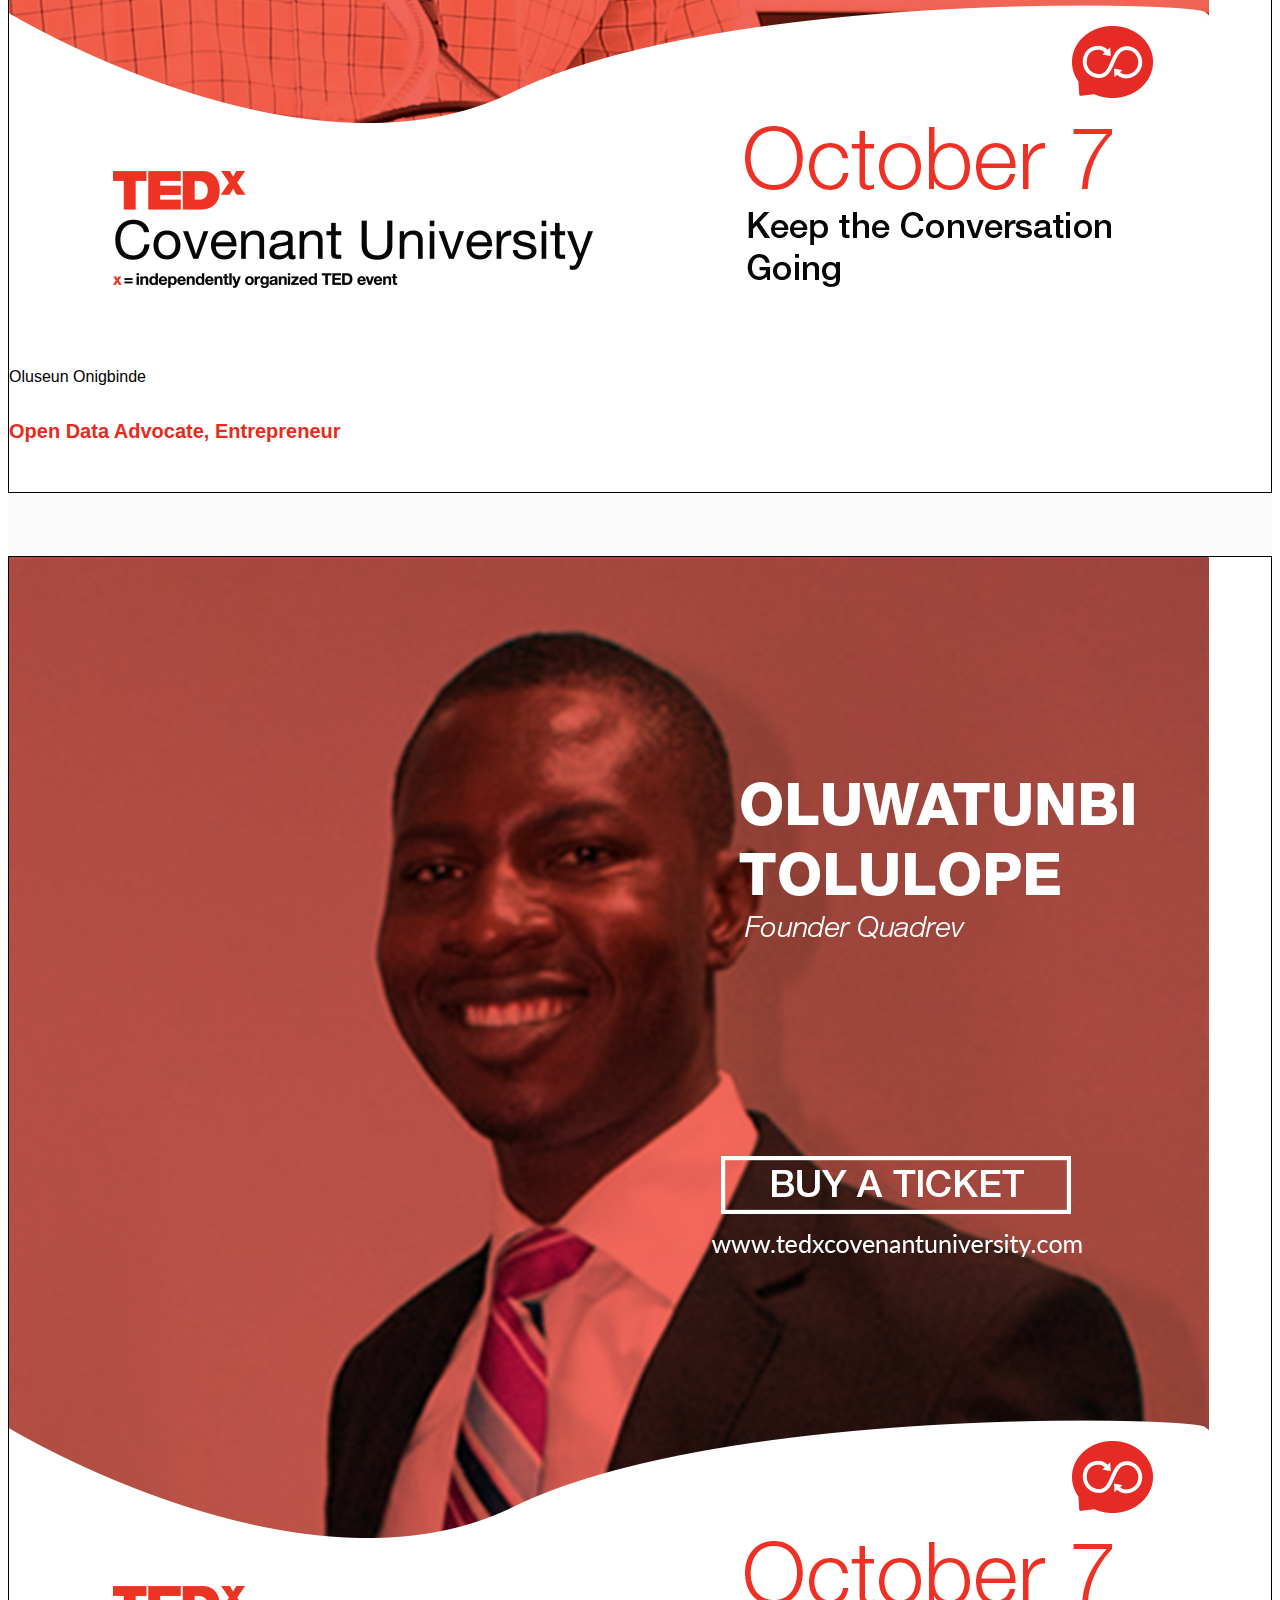
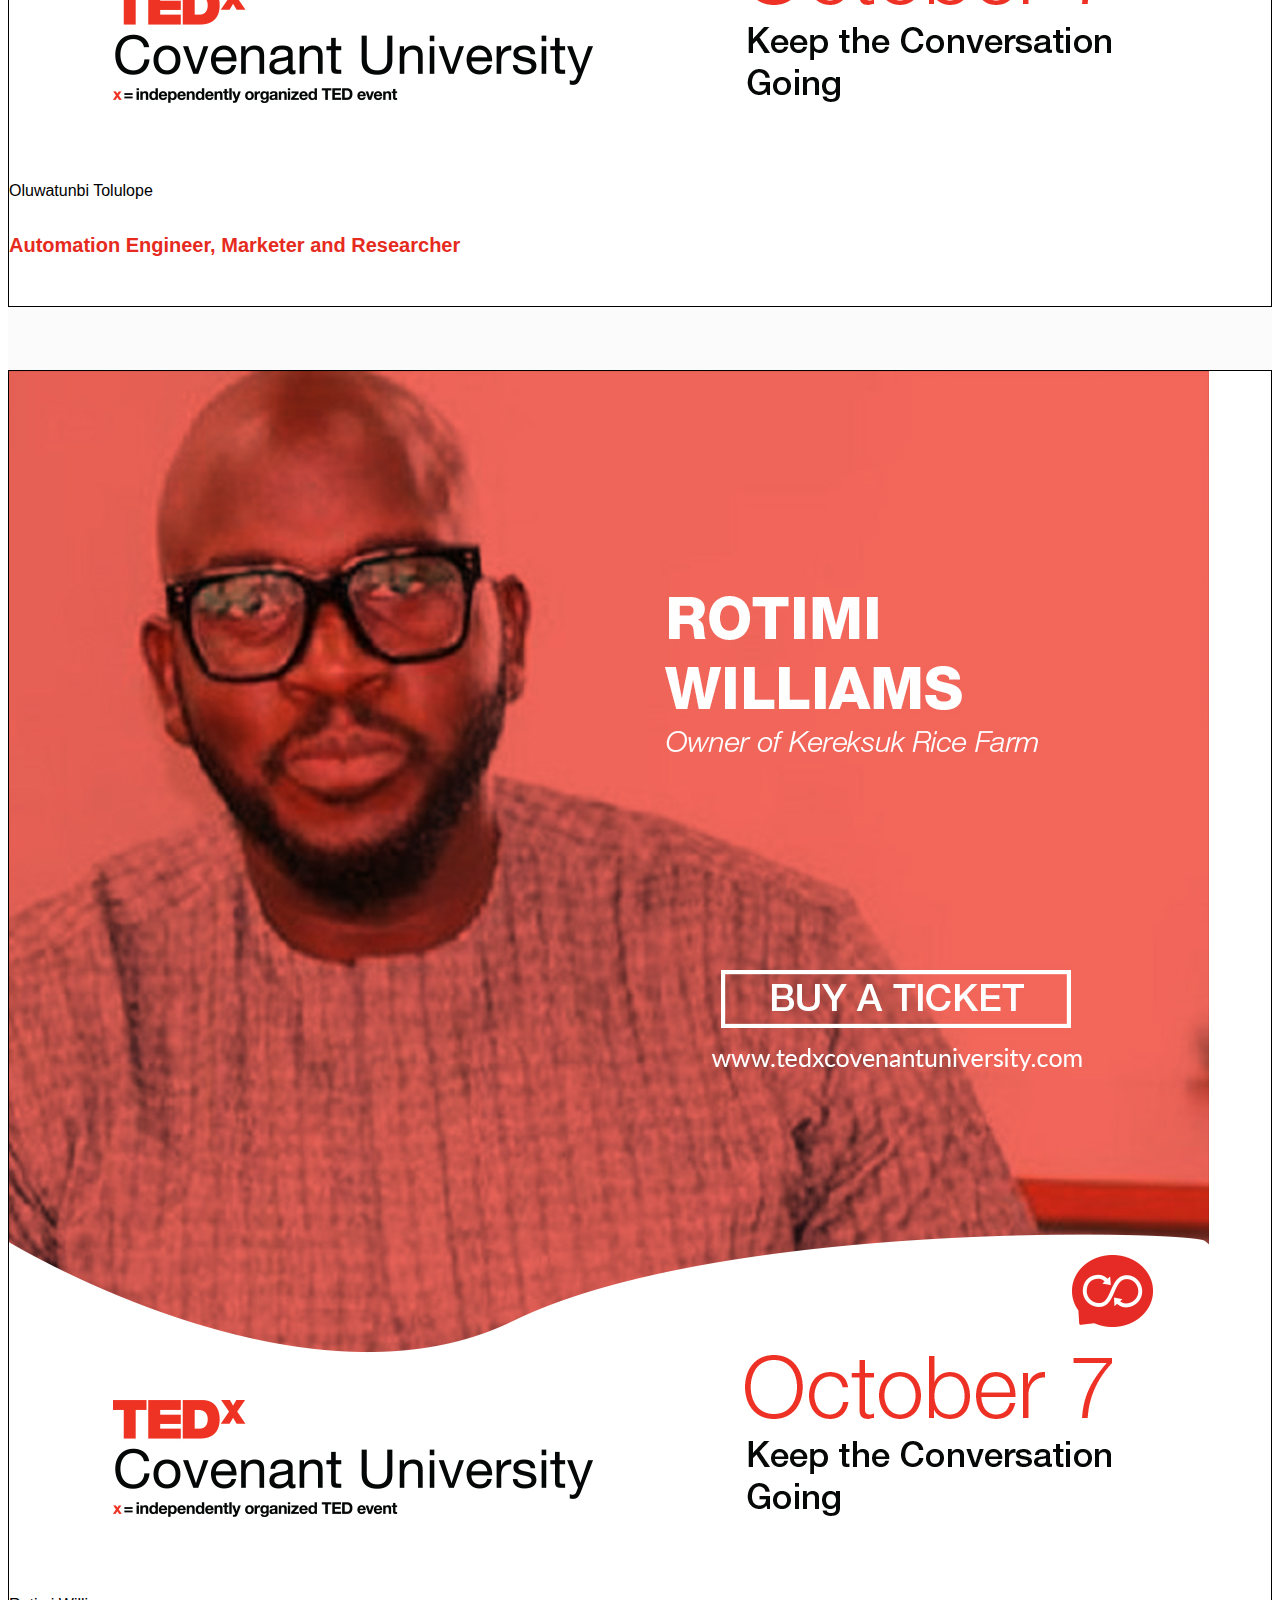
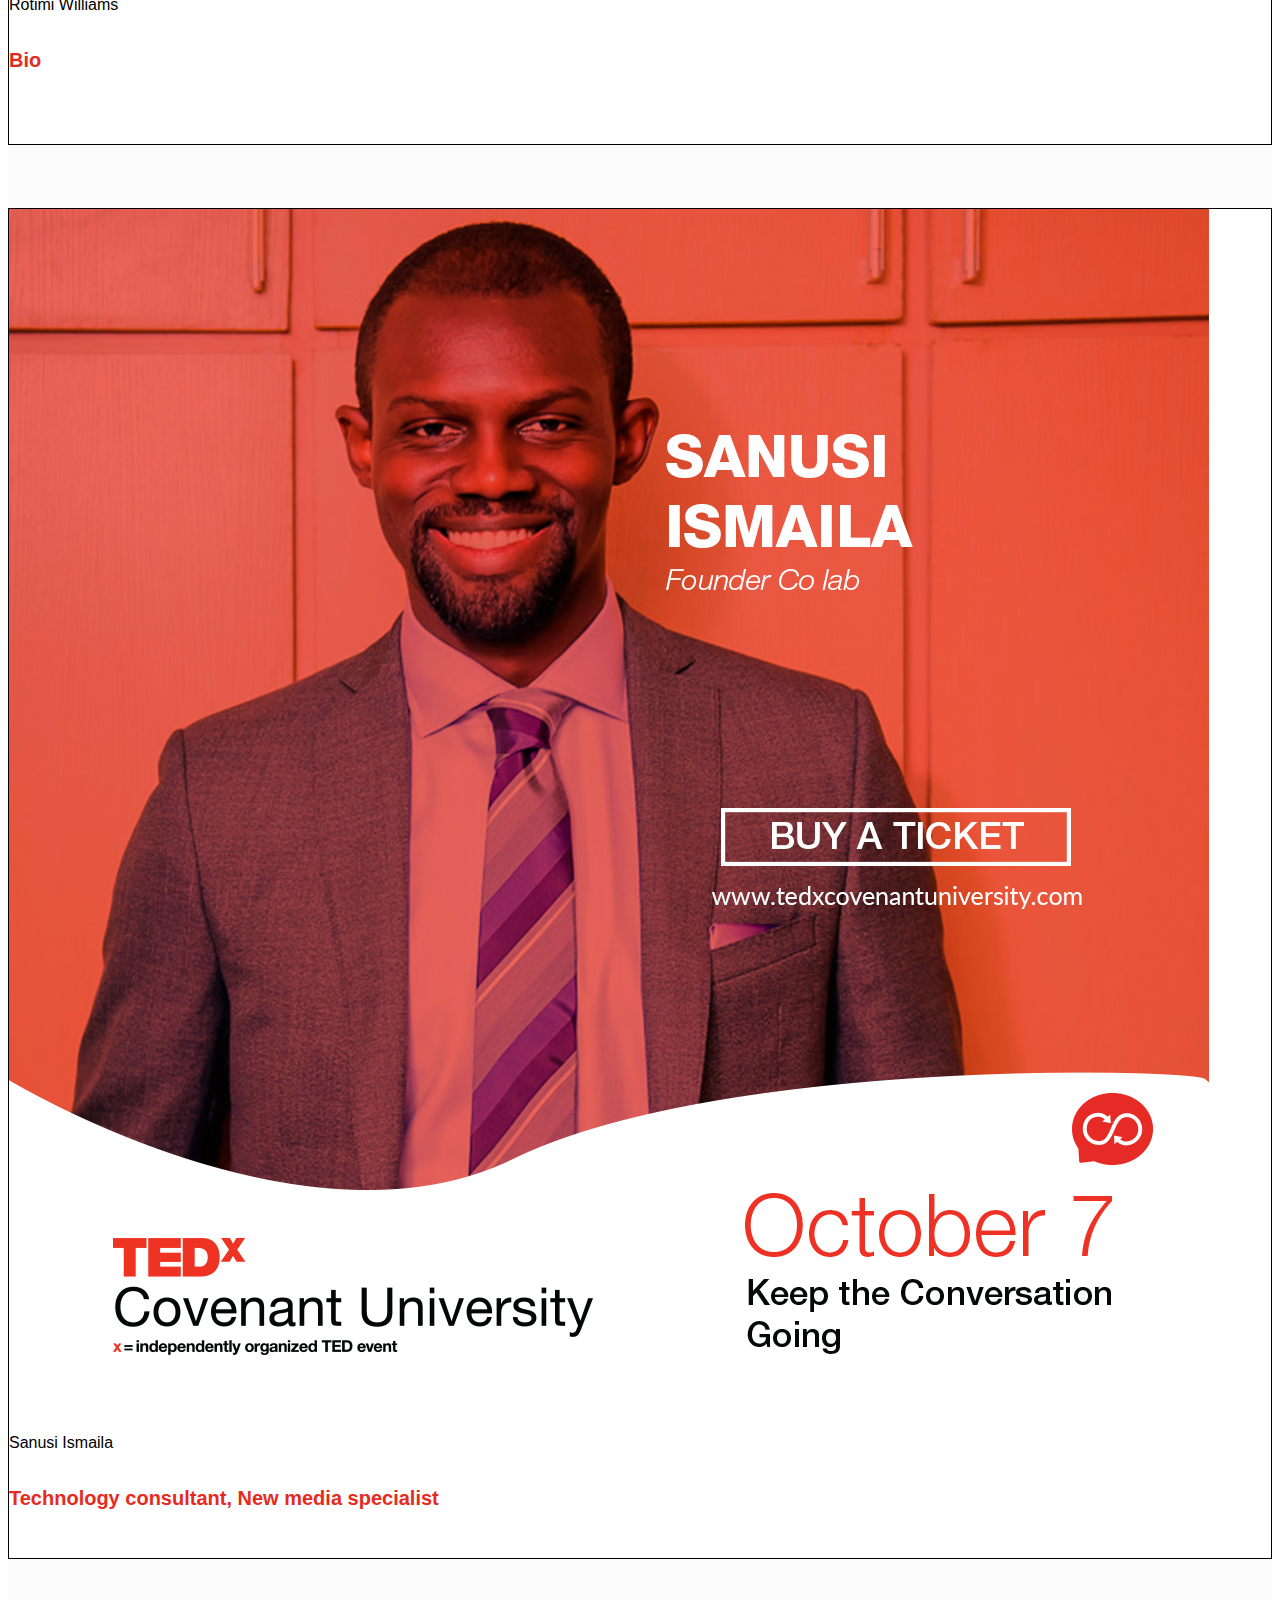
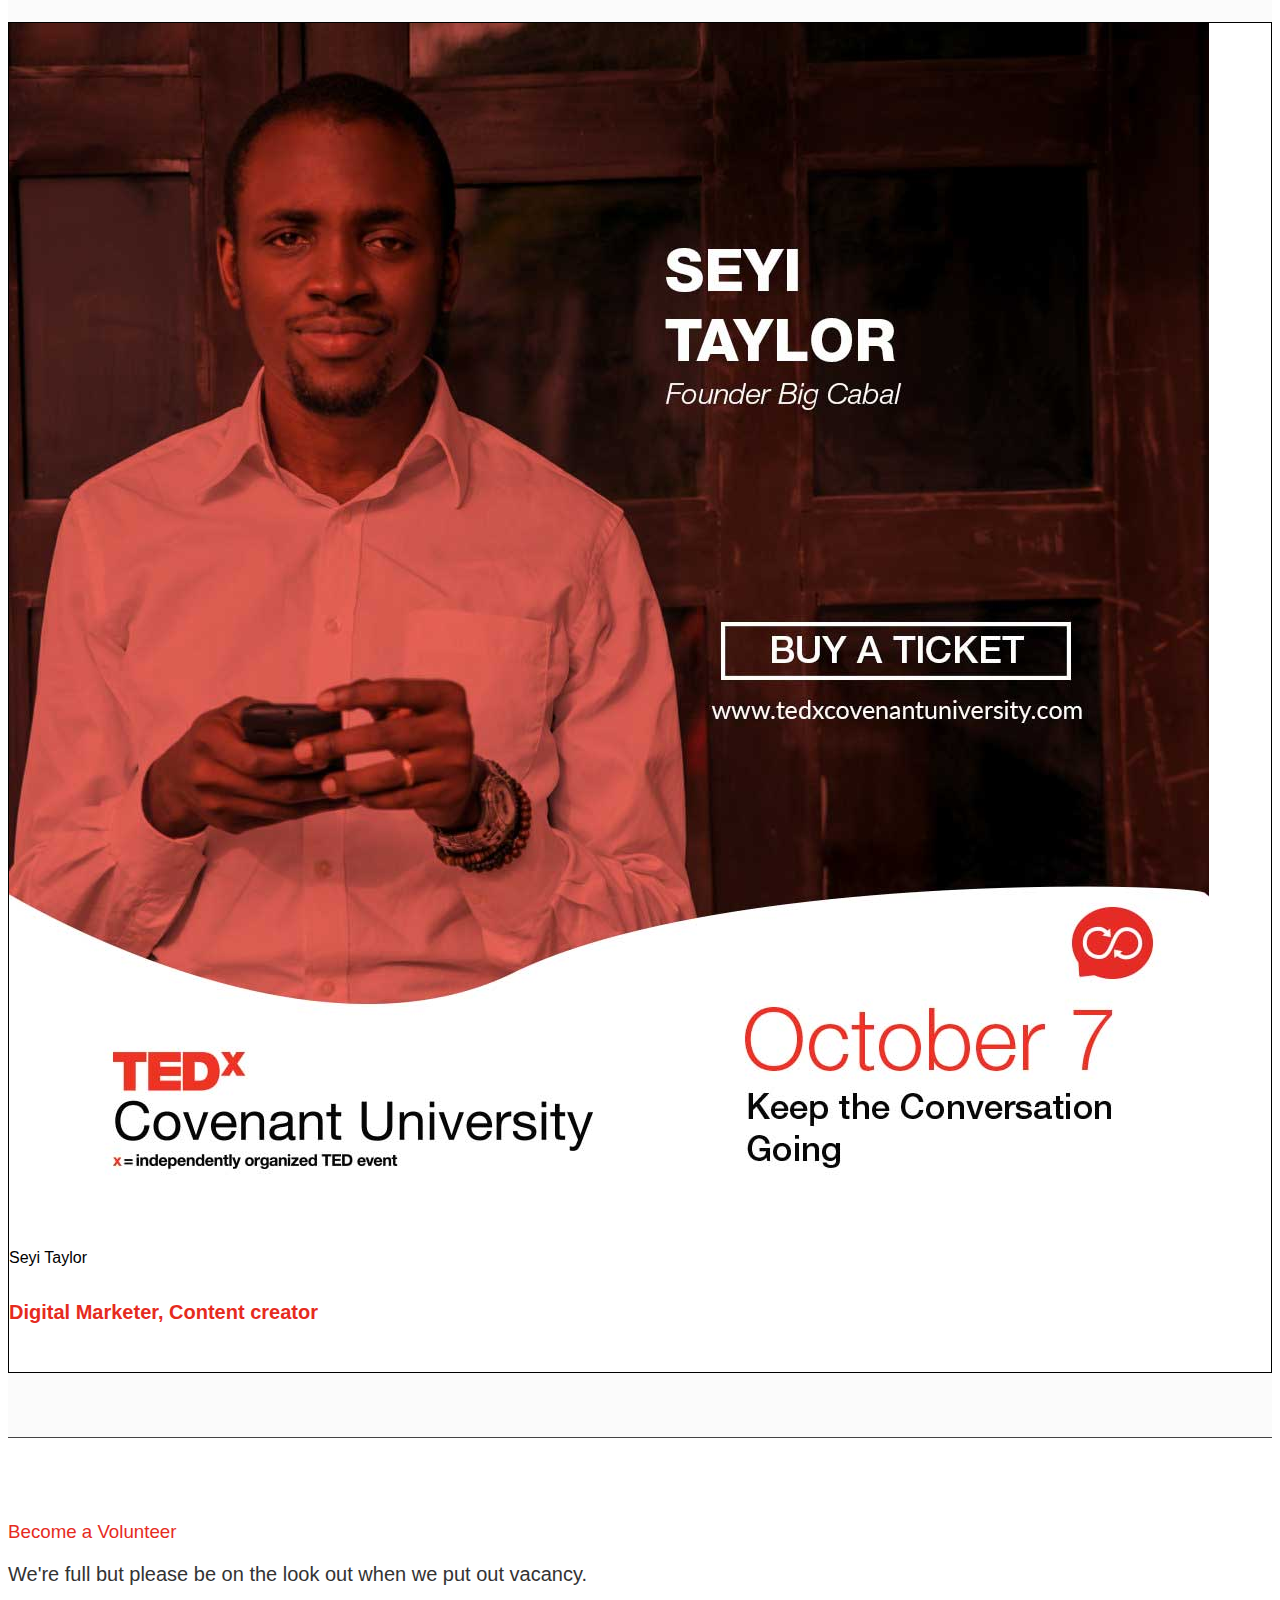
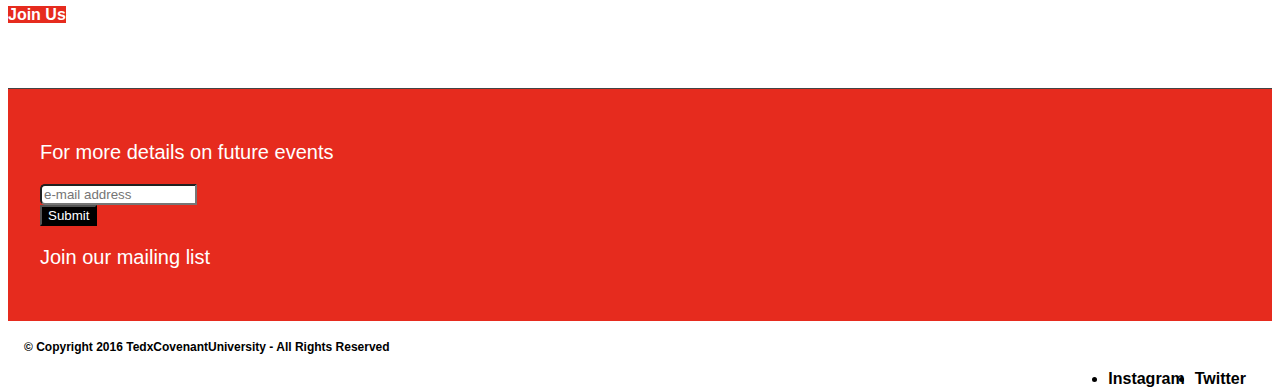
==== commit 5f488fac: "-m changed hero banner to new date" ====
--- a/index.html
+++ b/index.html
@@ -71,9 +71,9 @@
 		</nav>
 	</div>
 	<div class="main-container" style="margin-top:-20px;background:white">
-		<section class="height-85 imagebg cover cover-1 parallax" data-overlay="3" style="background-size: cover;position: relative;padding-top:0;background:white;padding: 3em 0">
+		<section class="height-85 imagebg cover cover-1 parallax" data-overlay="3" style="background-size: cover;position: relative;padding-top:0;background:white;padding: 3em 0;max-width: 1000px;margin: 0 auto;">
 			<div class="background-image">
-				<img alt="image" class="tedx1 img-responsive" src="img/Home.svg">
+				<img alt="image" class="tedx1 img-responsive" src="img/mainImage.svg">
 			</div>
 			<div class="container pos-vertical-center">
 				<div class="row">
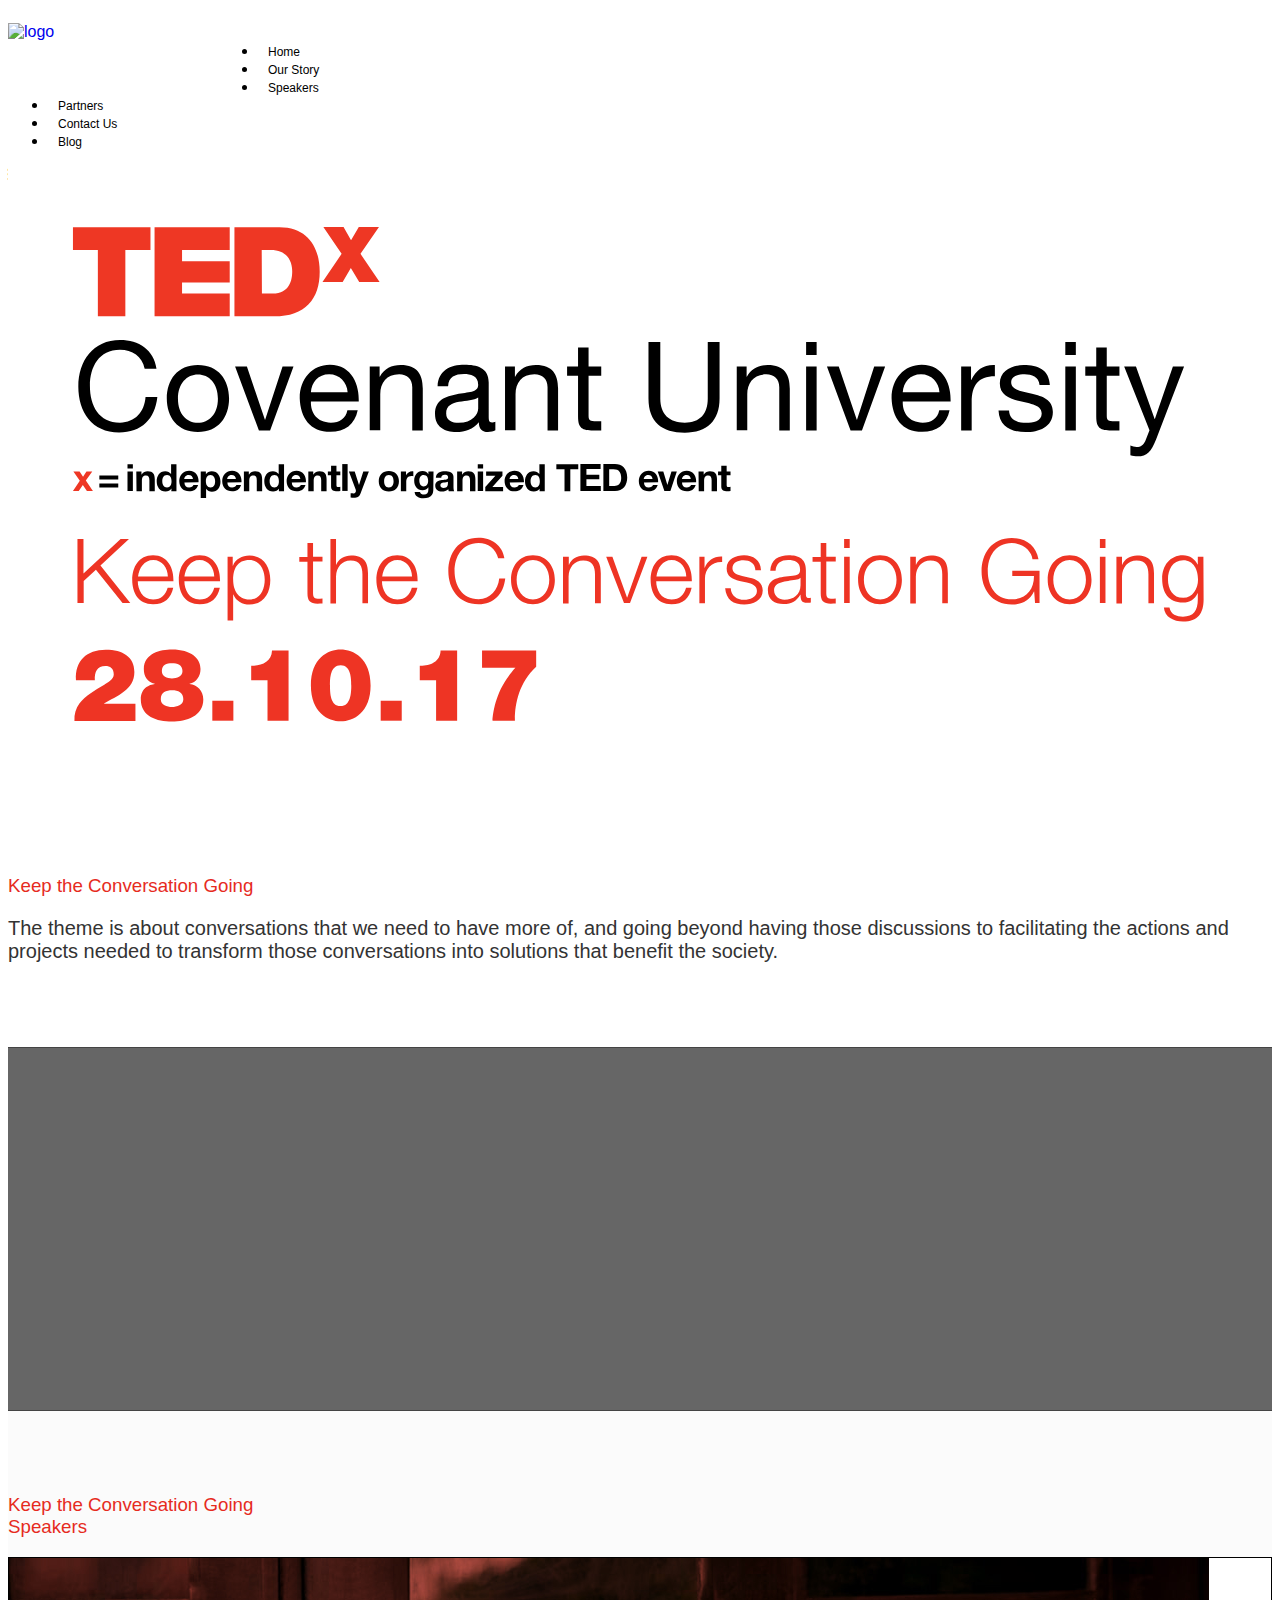
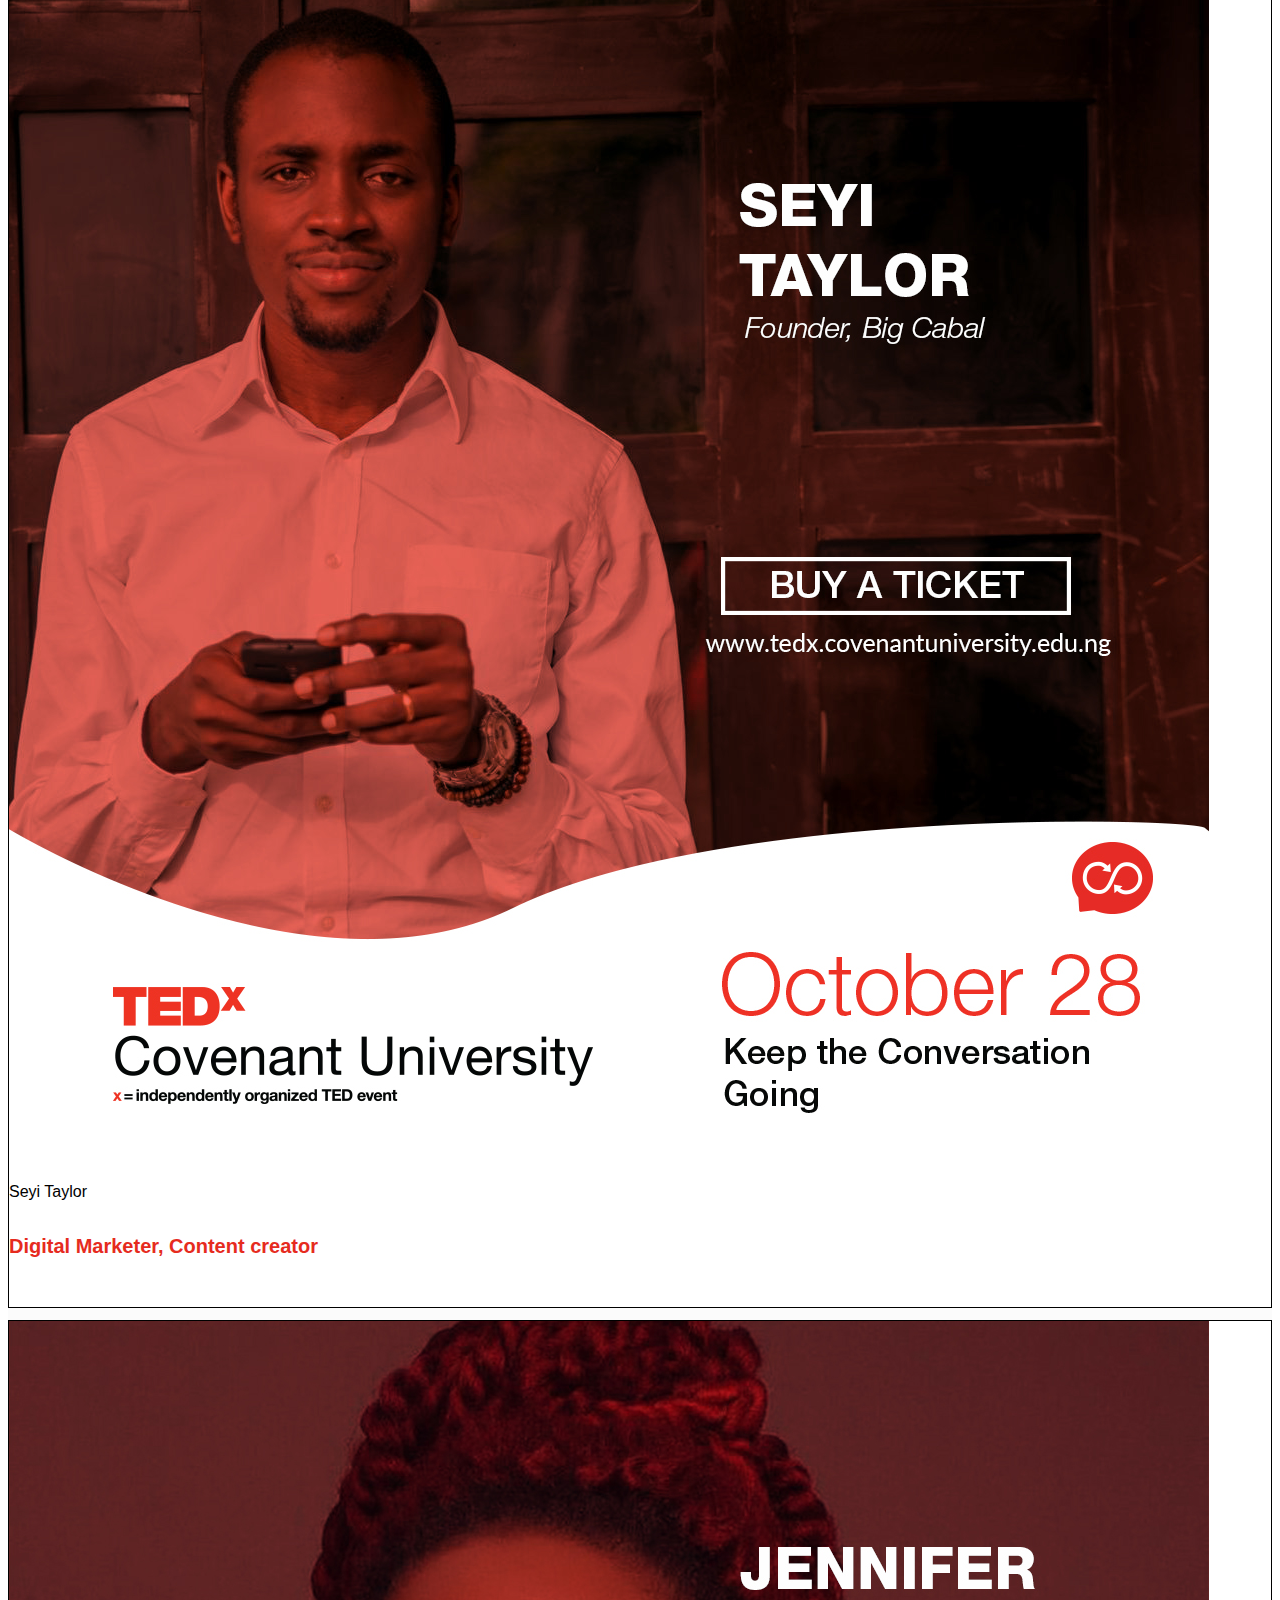
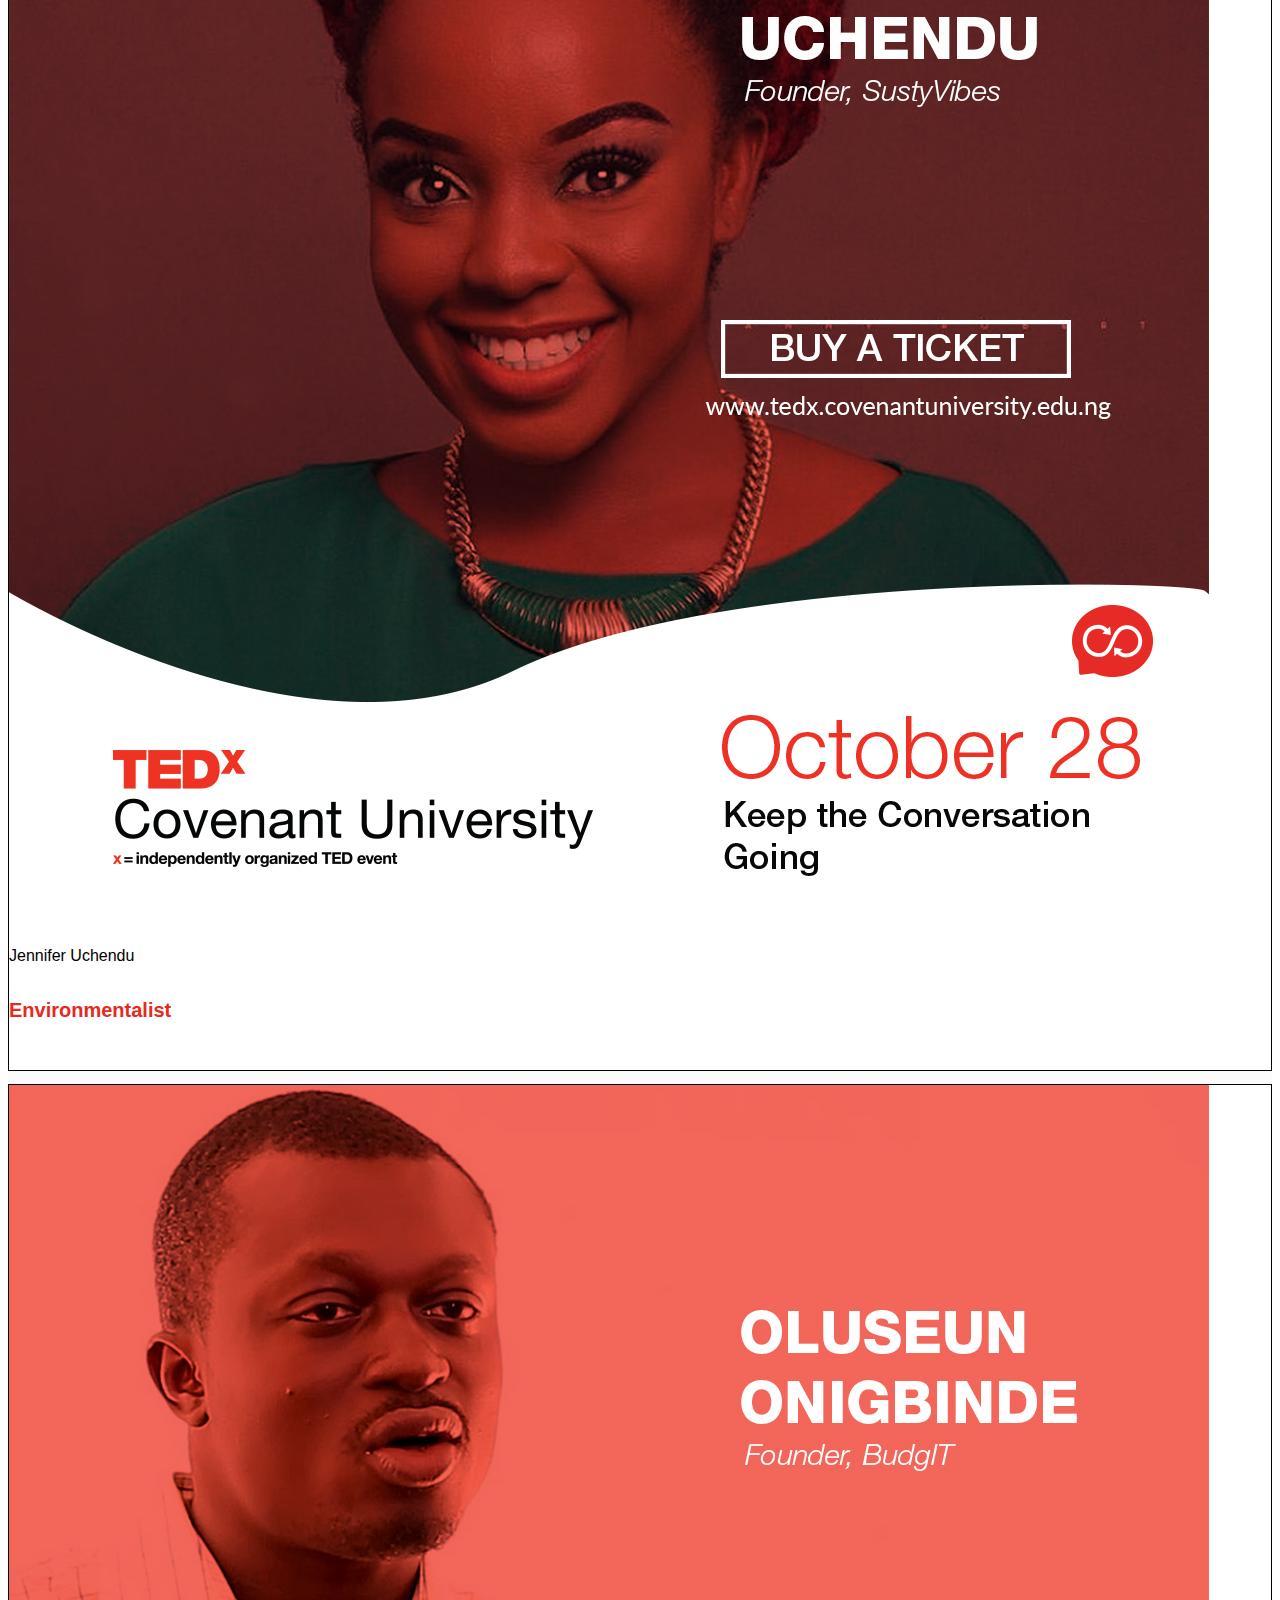
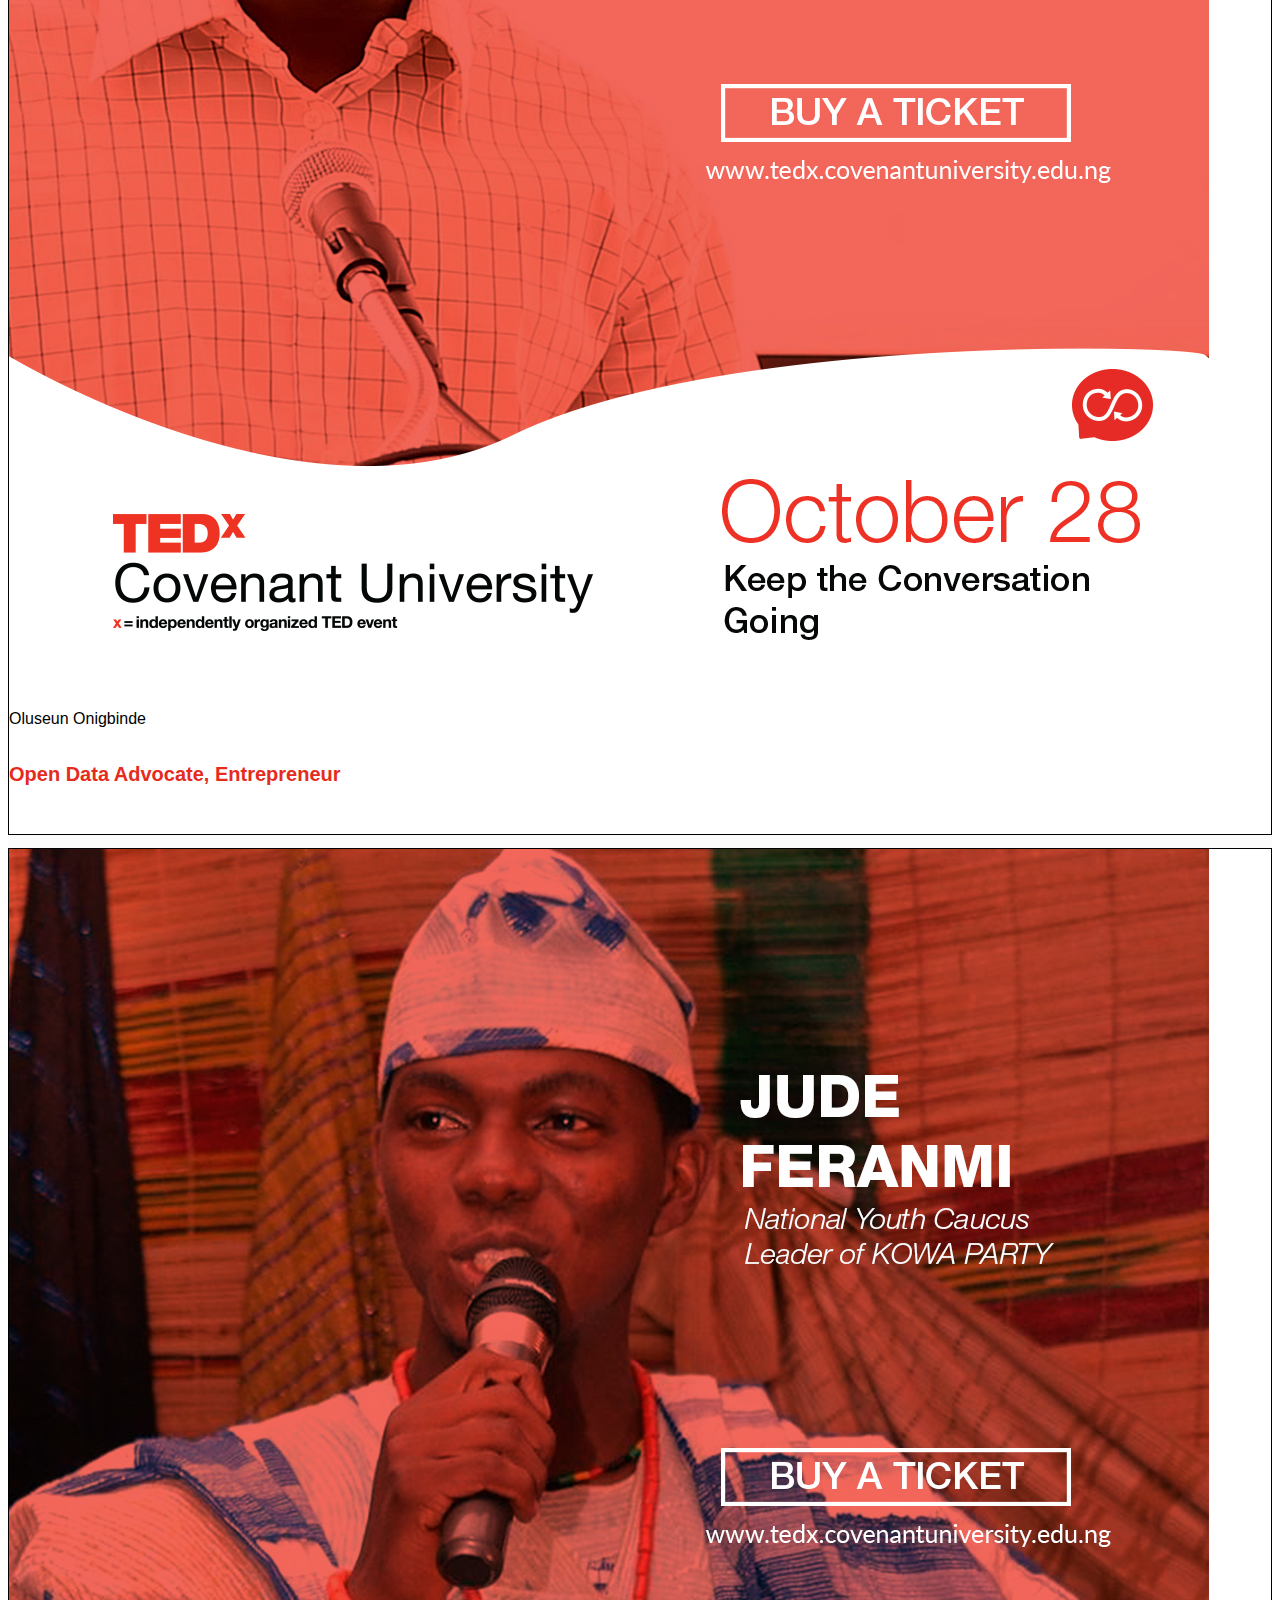
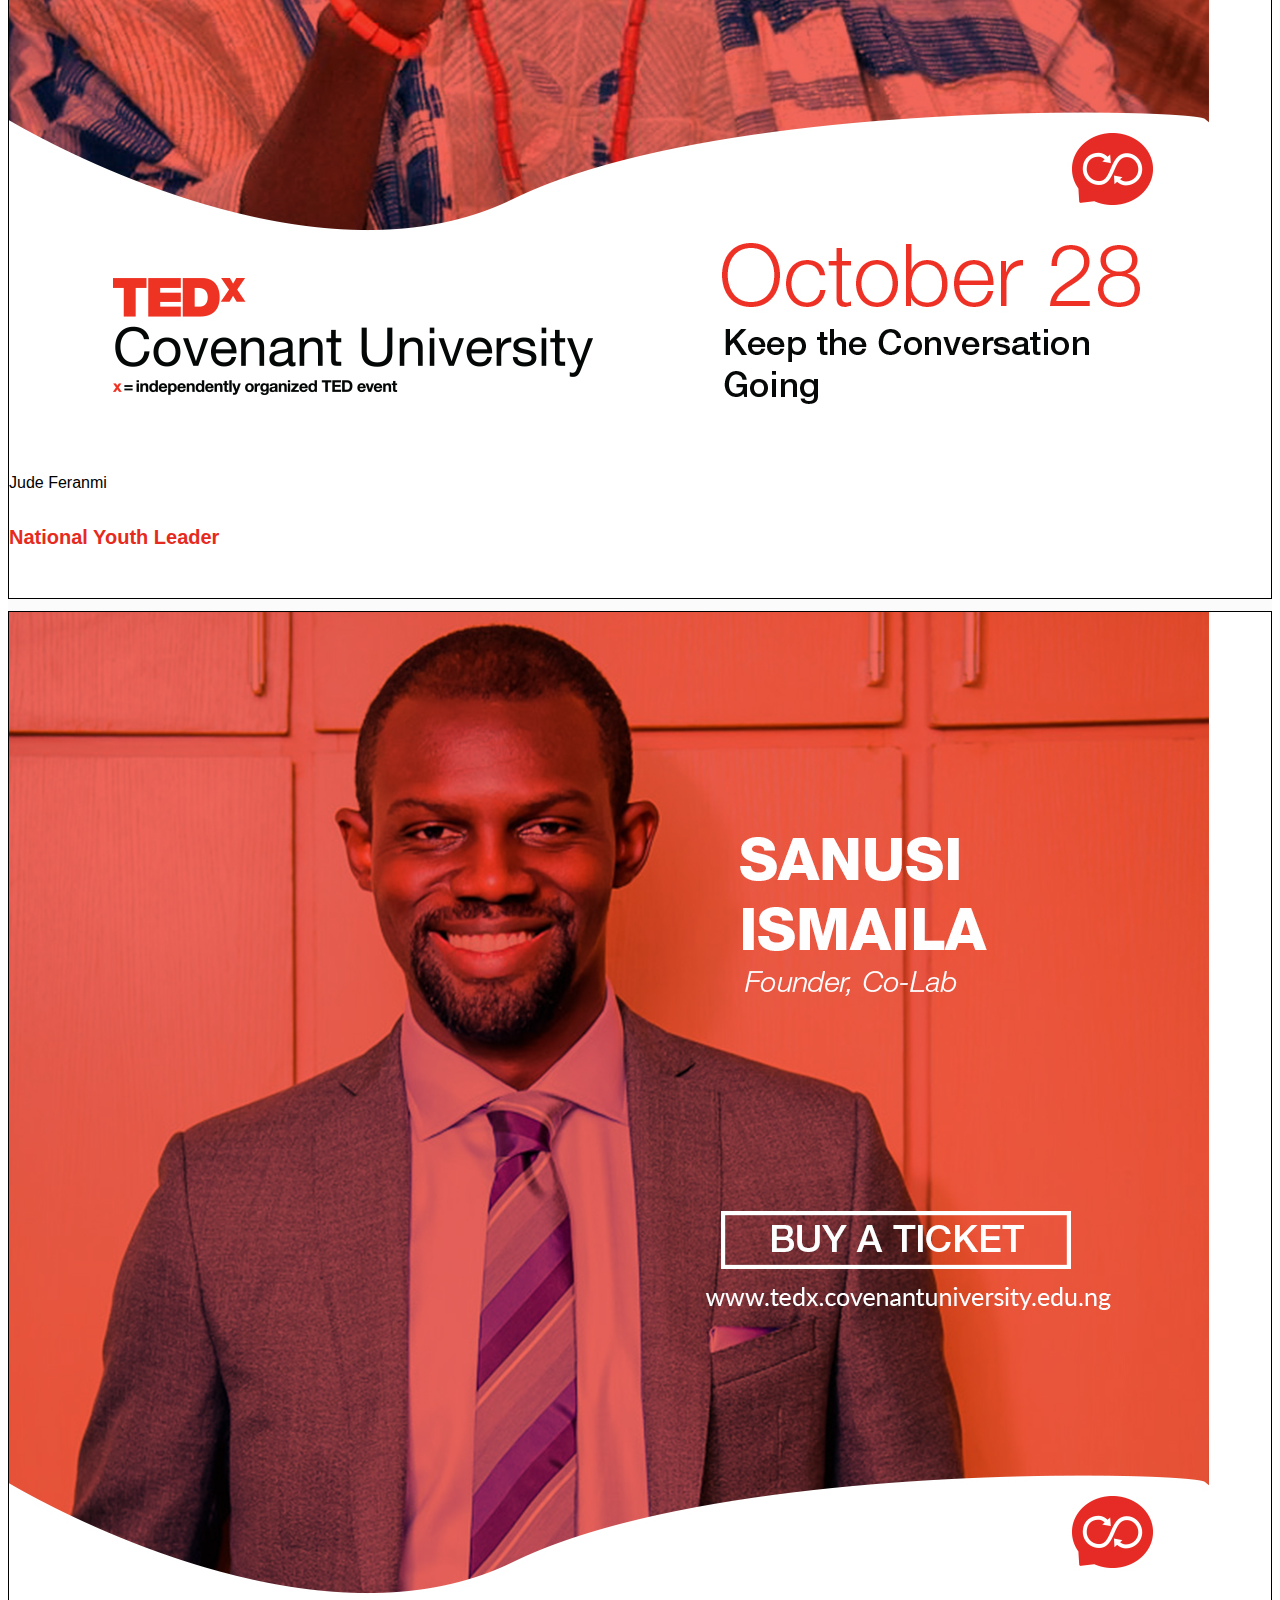
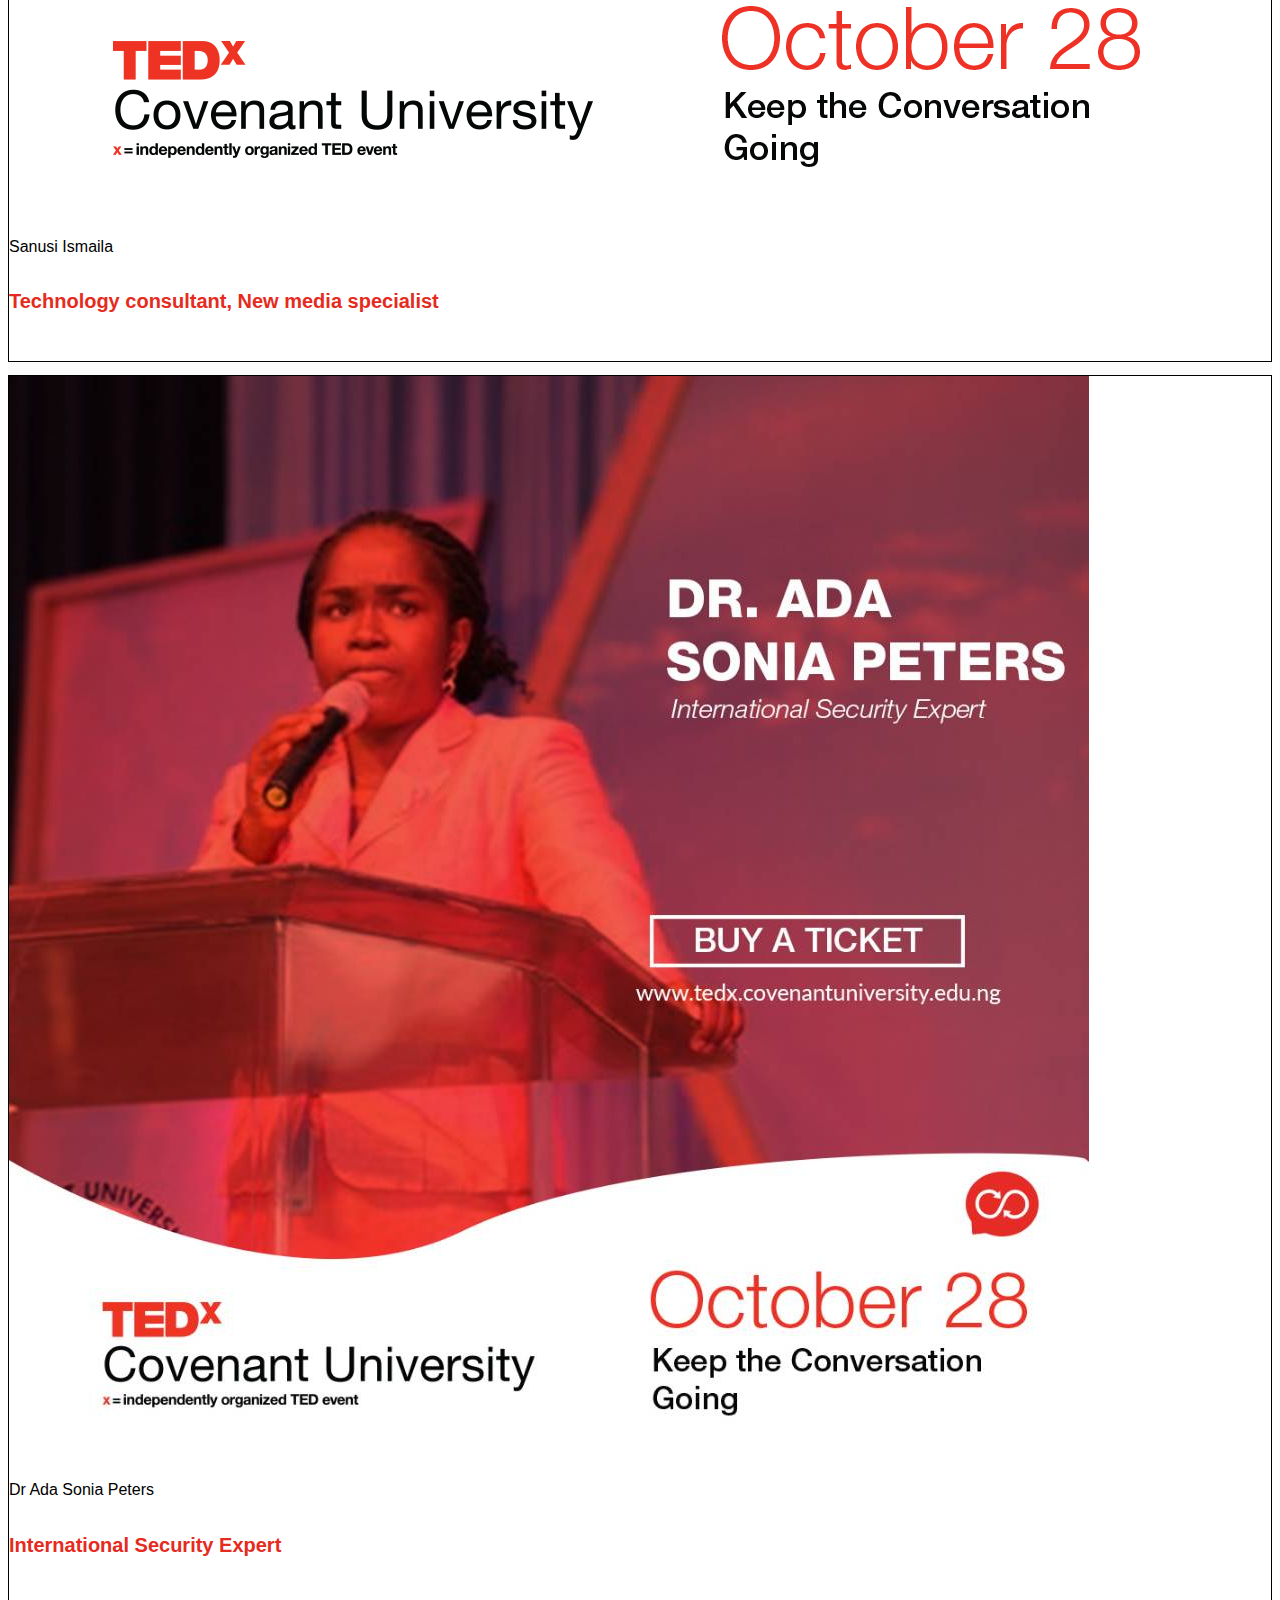
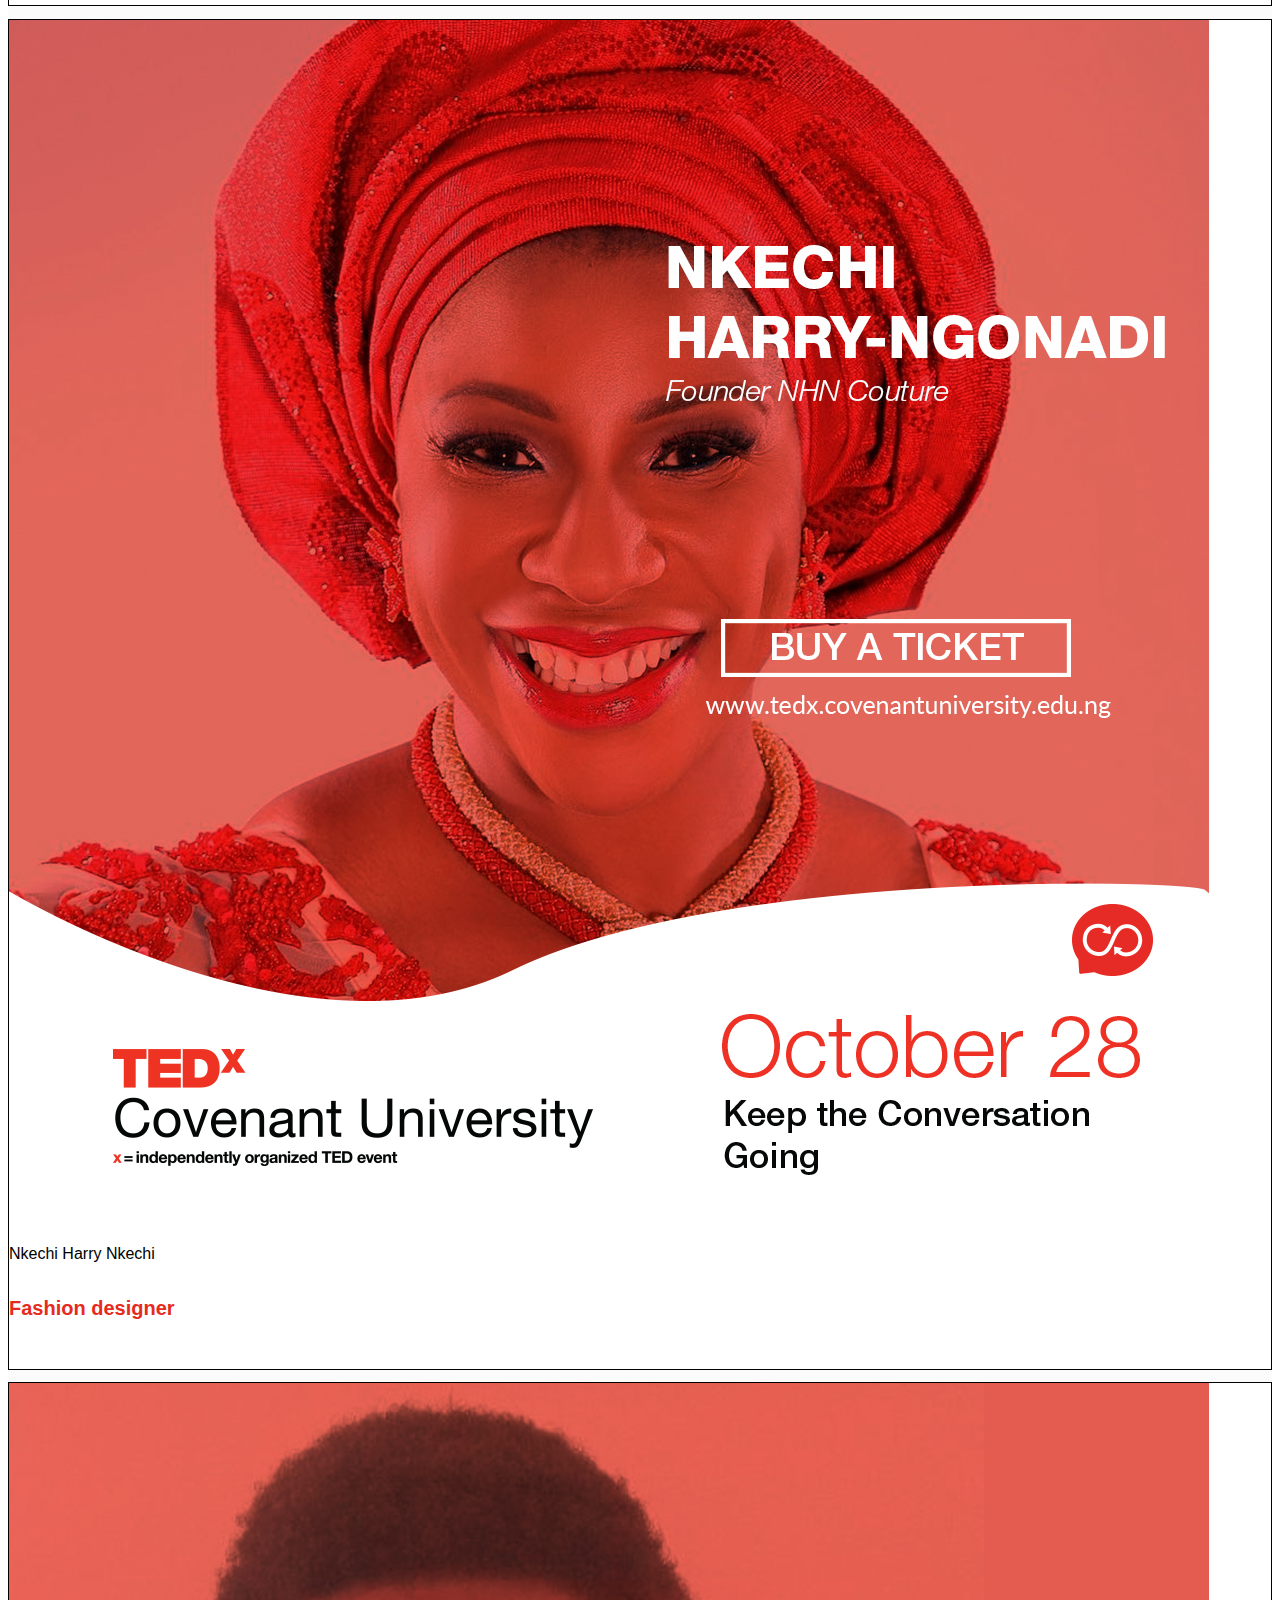
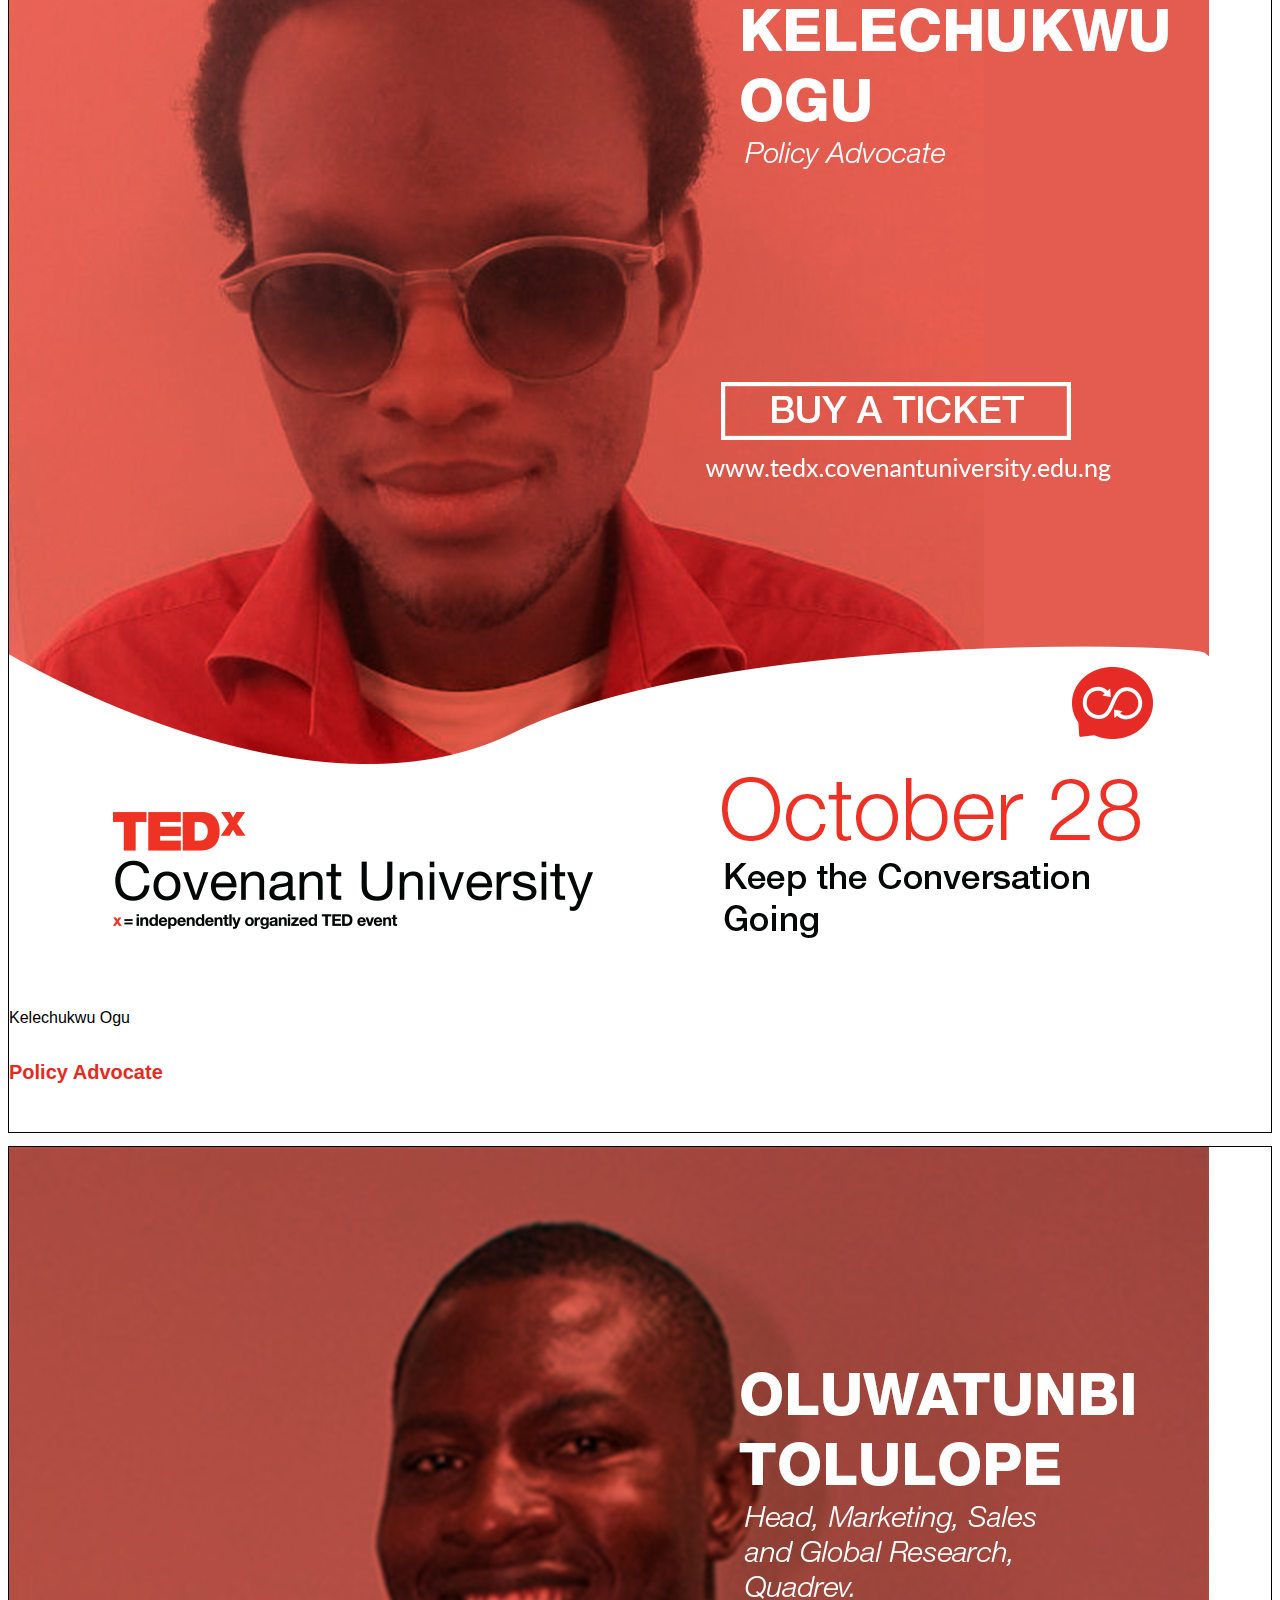
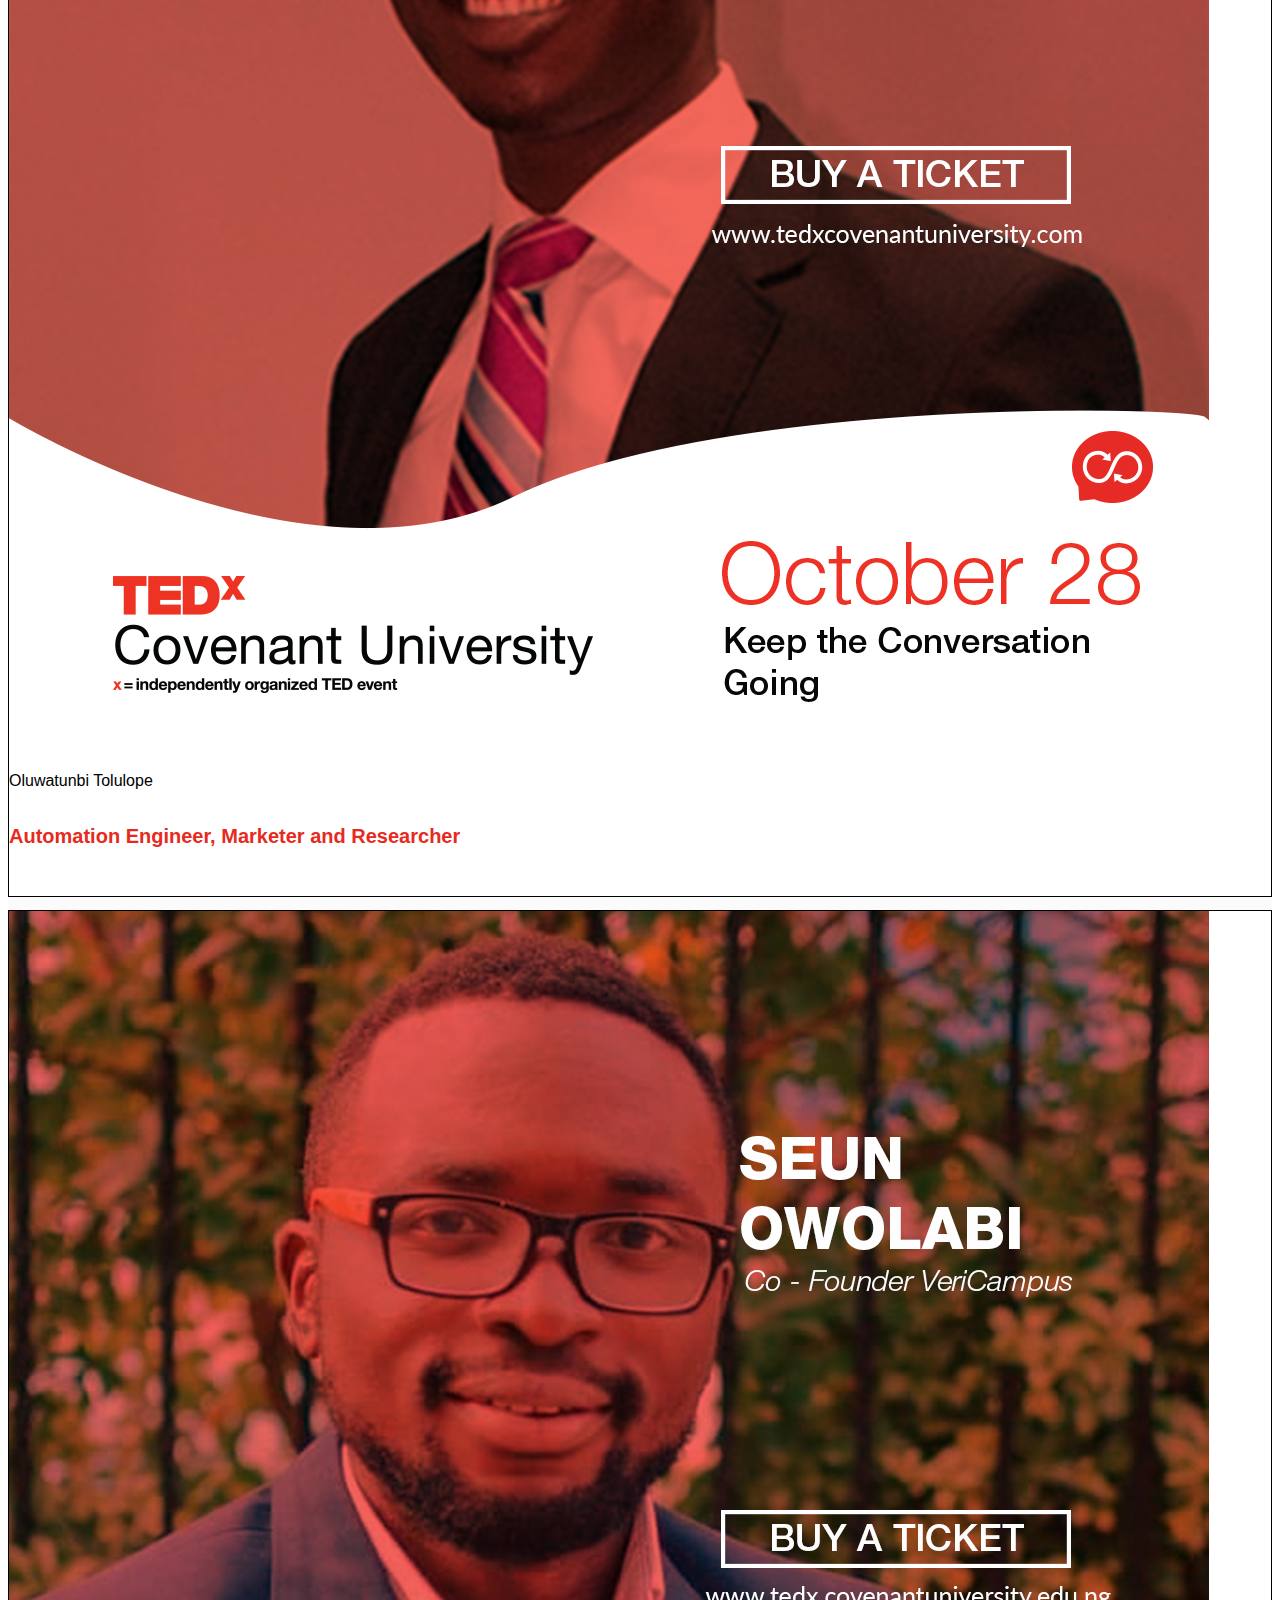
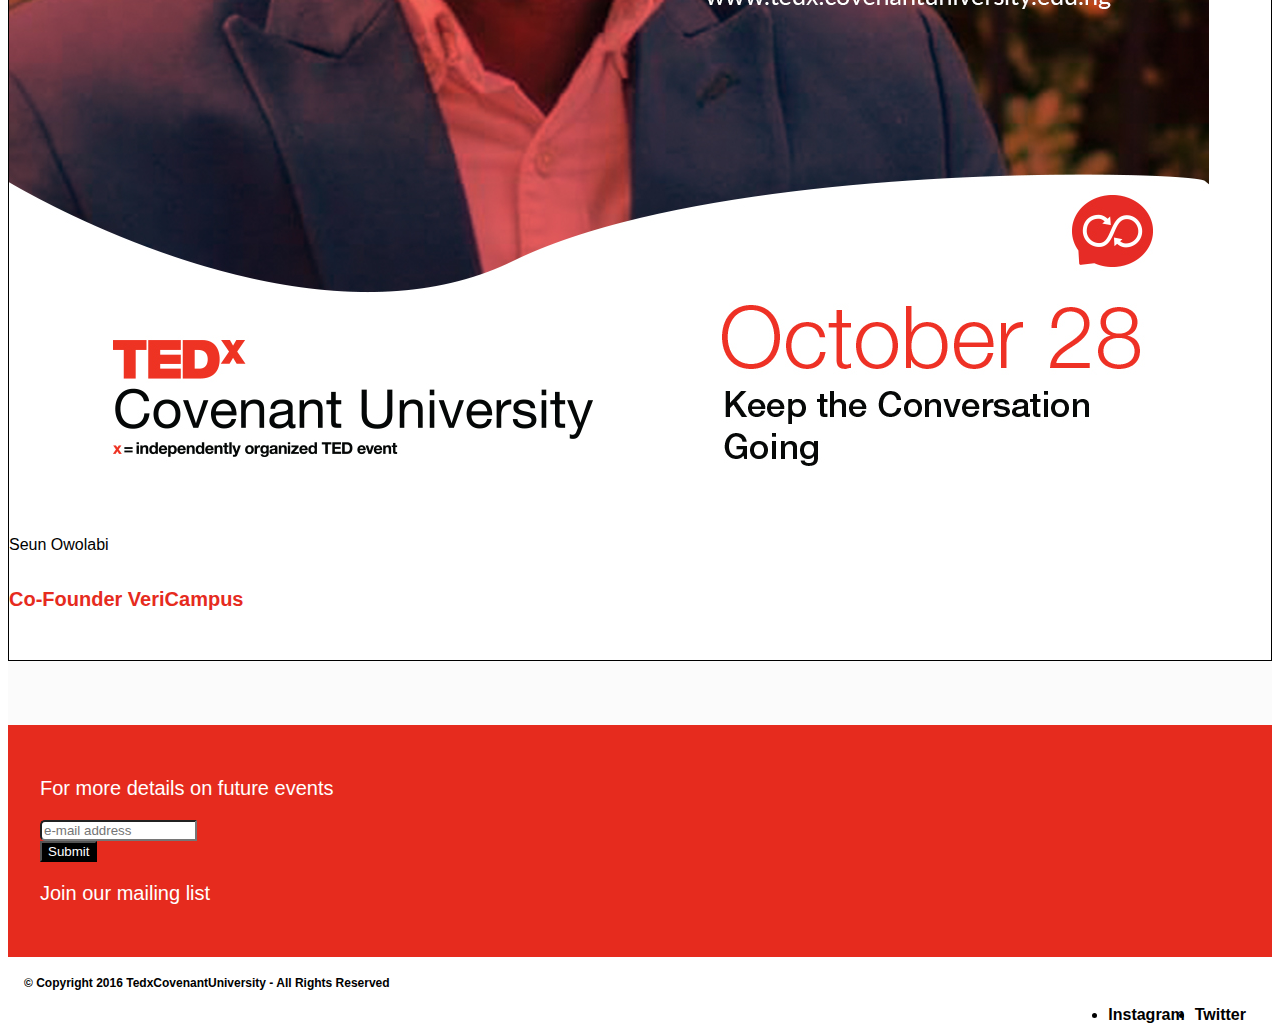
==== commit ac35028f: "removed register button after conference" ====
--- a/index.html
+++ b/index.html
@@ -3,7 +3,7 @@
 
 <head>
 	<meta charset="utf-8">
-	<title>img/TedxCU_black.svg</title>
+	<title>TedxCovenantUniversity</title>
 	<meta name="viewport" content="width=device-width, initial-scale=1.0">
 	<link rel="icon" href="img/tedx.jpg" type="image/png" sizes="16x16">
 	<!-- <link href="css/socicon.css" rel="stylesheet" type="text/css" media="all"> -->
@@ -33,7 +33,10 @@
 		<nav style="min-height:70px;">
 			<div class="nav-bar" data-fixed-at="1000" style="margin-bottom:15px;">
 				<div class="nav-module logo-module left">
-					<a href="index.html"><img alt="logo" class="tedxicon" src="img/TedxCU_black.svg"></a>
+					<a href="index.html">
+						<img alt="logo" class="tedxicon" src="img/TedxCU_black.svg">
+					</a>
+					<br>
 				</div>
 				<div class="nav-module menu-module right">
 					<ul class="menu">
@@ -59,131 +62,133 @@
 						<li class="vpe">
 							<a href="https://medium.com/@tedxcovenantuniversity" target="_blank">Blog</a>
 						</li>
-						<li class="vpe">
+						<!-- <li class="vpe">
 							<a href="http://selar.co/TEDXCU2017" target="_blank" style="color:red;font-weight: 700">Register</a>
-						</li>
+						</li> -->
 					</ul>
 				</div>
 			</div>
 			<div class="nav-mobile-toggle visible-sm visible-xs">
-				<i class="icon-Align-JustifyAll icon icon--sm"></i>
+				<i class="fa fa-bars" aria-hidden="true"></i>
+				<!-- icon icon--sm -->
 			</div>
 		</nav>
 	</div>
 	<div class="main-container" style="margin-top:-20px;background:white">
-		<section class="height-85 imagebg cover cover-1 parallax" data-overlay="3" style="background-size: cover;position: relative;padding-top:0;background:white;padding: 3em 0;max-width: 1000px;margin: 0 auto;">
+		<section class="height-85 imagebg cover cover-1 parallax" data-overlay="3" style="background-size: cover;position: relative;background:white;padding: 5%;margin: 0 auto;">
 			<div class="background-image">
 				<img alt="image" class="tedx1 img-responsive" src="img/mainImage.svg">
 			</div>
 			<div class="container pos-vertical-center">
 				<div class="row">
 		</section>
+
+
 
 		<div class="container" style="padding:4em 0">
 			<div class="row">
 				<div class="col-md-8 col-md-offset-2 text-center">
 					<h3>Keep the Conversation Going</h3>
 					<p class="lead" style="font-weight: 200">
-						Our event theme Keep the conversation going is about conversations that we need to have more of and more than just the discussions,
-						but the actions and projects we need to kick start to keep the conversation going.
+						The theme is about conversations that we need to have more of, and going beyond having those discussions to facilitating
+						the actions and projects needed to transform those conversations into solutions that benefit the society.
 					</p>
 				</div>
 			</div>
 		</div>
-
 		<div class="volunteer" style="background:url('img/Hero_2.jpg')no-repeat;background-size: cover;border-top:1px solid #444;border-bottom:1px solid #444;padding-bottom: 5%;position:relative; overflow: hidden; paddig-bottom:5%">
 			<div style="position: absolute;height: 100%;width:100%;background-color: rgba(0,0,0,0.6)"></div>
 			<div style="padding:5% 0;color:white">
 				<div class="col-md-8 col-md-offset-2 text-center">
-					<h3 class="whitefont"><b>What is TEDX?</h3>
+					<h3 class="whitefont">
+						<b>What is TEDX?</h3>
 					<p class="lead whitefont">
-								TEDx are independent TED-like events, which can be organized by anyone who obtains a free license from TED, agreeing to follow certain principles. TEDx events are non-profit but may use an admission fee or commercial sponsorship to cover costs. Similarly, speakers are not paid. They must also relinquish the copyrights to their materials, which TED may edit and distribute under a Creative Commons license.
+						TEDx are independent TED-like events, which can be organized by anyone who obtains a free license from TED, agreeing to follow
+						certain principles. TEDx events are non-profit but may use an admission fee or commercial sponsorship to cover costs.
+						Similarly, speakers are not paid. They must also relinquish the copyrights to their materials, which TED may edit and
+						distribute under a Creative Commons license.
 					</p>
 				</div>
 			</div>
-			</div>
-		</div>
-		
+		</div>
+		</div>
+
 		<div class="volunteer" style="padding:4em 0em;
 		background-color: #fbfbfb;" id="speakers">
 			<div class="row">
 				<div class="col-sm-10 col-sm-offset-1 text-center">
-					<h3>Keep the Conversation Going <br> Speakers</h3>
+					<h3>Keep the Conversation Going
+						<br> Speakers</h3>
 
 					<div class="row">
-						<div class="speaker col-sm-3 col-md-4 col-lg-3">
-							<img src="img/speakers/JF.jpg" class="speaker_img" >
+						<div class="speaker col-sm-4">
+							<img src="img/speakers/new/ST.jpg" class="speaker_img">
+							<br>
+							<h4 class="blackfont" style="font-weight: 500;margin-bottom: 0px">Seyi Taylor</h4>
+							<h5 class="lead redfont">Digital Marketer, Content creator</h5>
+						</div>
+						<div class="speaker col-sm-4">
+							<img src="img/speakers/new/JU.jpg" class="speaker_img">
+							<br>
+							<h4 class="blackfont" style="font-weight: 500;margin-bottom: 0px">Jennifer Uchendu</h4>
+							<h5 class="lead redfont">Environmentalist</h5>
+						</div>
+
+						<div class="speaker col-sm-4">
+							<img src="img/speakers/new/OO.jpg" class="speaker_img">
+							<br>
+							<h4 class="blackfont" style="font-weight: 500;margin-bottom: 0px">Oluseun Onigbinde</h4>
+							<h5 class="lead redfont">Open Data Advocate, Entrepreneur</h5>
+						</div>
+						<div class="speaker col-sm-4">
+							<img src="img/speakers/new/JF.jpg" class="speaker_img">
 							<br>
 							<h4 class="blackfont" style="font-weight: 500;margin-bottom: 0px">Jude Feranmi</h4>
 							<h5 class="lead redfont">National Youth Leader</h5>
 						</div>
-						<div class="speaker col-sm-3 col-md-4 col-lg-3">
-							<img src="img/speakers/JU.jpg" class="speaker_img" >
-							<br>
-							<h4 class="blackfont" style="font-weight: 500;margin-bottom: 0px">Jennifer Uchendu</h4>
-							<h5 class="lead redfont">Environmentalist</h5>
-						</div>
-						<div class="speaker col-sm-3 col-md-4 col-lg-3">
-							<img src="img/speakers/NHN.jpg" class="speaker_img" >
-							<br>
-							<h4 class="blackfont" style="font-weight: 500;margin-bottom: 0px">Ngozi Harry Nkechi</h4>
+						<div class="speaker col-sm-4">
+							<img src="img/speakers/new/SI.jpg" class="speaker_img">
+							<br>
+							<h4 class="blackfont" style="font-weight: 500;margin-bottom: 0px">Sanusi Ismaila</h4>
+							<h5 class="lead redfont">Technology consultant, New media specialist</h5>
+						</div>
+						<div class="speaker col-sm-4">
+							<img src="img/speakers/new/adasonia.jpeg" class="speaker_img">
+							<br>
+							<h4 class="blackfont" style="font-weight: 500;margin-bottom: 0px">Dr Ada Sonia Peters</h4>
+							<h5 class="lead redfont">International Security Expert</h5>
+						</div>
+						<div class="speaker col-sm-4">
+							<img src="img/speakers/new/NHN.jpg" class="speaker_img">
+							<br>
+							<h4 class="blackfont" style="font-weight: 500;margin-bottom: 0px">Nkechi Harry Nkechi</h4>
 							<h5 class="lead redfont">Fashion designer </h5>
 						</div>
-						<div class="speaker col-sm-3 col-md-4 col-lg-3">
-							<img src="img/speakers/NN.jpg" class="speaker_img" >
-							<br>
-							<h4 class="blackfont" style="font-weight: 500;margin-bottom: 0px">Ndidi Nwuneli</h4>
-							<h5 class="lead redfont">Social Entrepreneur</h5>
-						</div>
-						<div class="speaker col-sm-3 col-md-4 col-lg-3">
-							<img src="img/speakers/OO.jpg" class="speaker_img" >
-							<br>
-							<h4 class="blackfont" style="font-weight: 500;margin-bottom: 0px">Oluseun Onigbinde</h4>
-							<h5 class="lead redfont">Open Data Advocate, Entrepreneur</h5>
-						</div>
-						<div class="speaker col-sm-3 col-md-4 col-lg-3">
-							<img src="img/speakers/OT.jpg" class="speaker_img" >
+						<div class="speaker col-sm-4">
+							<img src="img/speakers/new/KO.jpg" class="speaker_img">
+							<br>
+							<h4 class="blackfont" style="font-weight: 500;margin-bottom: 0px">Kelechukwu Ogu</h4>
+							<h5 class="lead redfont">Policy Advocate </h5>
+						</div>
+						<div class="speaker col-sm-4">
+							<img src="img/speakers/new/OT.jpg" class="speaker_img">
 							<br>
 							<h4 class="blackfont" style="font-weight: 500;margin-bottom: 0px">Oluwatunbi Tolulope</h4>
 							<h5 class="lead redfont">Automation Engineer, Marketer and Researcher</h5>
 						</div>
-						<div class="speaker col-sm-3 col-md-4 col-lg-3">
-							<img src="img/speakers/RW.jpg" class="speaker_img" >
-							<br>
-							<h4 class="blackfont" style="font-weight: 500;margin-bottom: 0px">Rotimi Williams</h4>
-							<h5 class="lead redfont">Bio <br><br></h5>
-						</div>
-						<div class="speaker col-sm-3 col-md-4 col-lg-3">
-							<img src="img/speakers/SI.jpg" class="speaker_img" >
-							<br>
-							<h4 class="blackfont" style="font-weight: 500;margin-bottom: 0px">Sanusi Ismaila</h4>
-							<h5 class="lead redfont">Technology consultant, New media specialist</h5>
-						</div>
-						<div class="speaker col-sm-3 col-md-4 col-lg-3">
-							<img src="img/speakers/ST.jpg" class="speaker_img" >
-							<br>
-							<h4 class="blackfont" style="font-weight: 500;margin-bottom: 0px">Seyi Taylor</h4>
-							<h5 class="lead redfont">Digital Marketer, Content creator</h5>
-						</div>
+						<div class="speaker col-sm-4">
+							<img src="img/speakers/new/SO.jpg" class="speaker_img">
+							<br>
+							<h4 class="blackfont" style="font-weight: 500;margin-bottom: 0px">Seun Owolabi</h4>
+							<h5 class="lead redfont">Co-Founder VeriCampus</h5>
+						</div>
+
+
 					</div>
 				</div>
 			</div>
 		</div>
-		<div class="volunteer" style="border-top:1px solid #444;border-bottom:1px solid #444;padding:4em 0em">
-			<div class="row">
-				<div class="col-md-8 col-md-offset-2 text-center">
-					<h3>Become a Volunteer</h3>
-					<p class="lead" style="font-weight: 200">
-						We're full but please be on the look out when we put out vacancy.
-					</p>
-					<a class="btn" style="background-color: #e62b1e;color:white;border-radius:10px">
-								<span class="btn__text helvetica" style="background-color: #e62b1e;color:white">
-									<b>Join Us</b>
-						</span>
-						</a>
-				</div>
-			</div>
-		</div>
+
 
 
 		<div id="sign_up" class="row" style="padding:2em;background-color: #e62b1e">
@@ -194,10 +199,10 @@
 				</p>
 
 				<form action="https://tedxcovenantuniversity.us14.list-manage.com/subscribe/post?u=21b9f6f81cf30c72e7dc2cf6d&amp;id=c5edbc8418"
-				    method="post" class="validate form-horizontal">
+				  method="post" class="validate form-horizontal">
 					<div class="form-group col-sm-8 ">
 						<input type="text" name="mail" class="form-control" placeholder="e-mail address" style="display:inline-block;border-radius:5px;border-radius-right: 0;border-top-right-radius: 0;border-bottom-right-radius: 0;"
-						    required>
+						  required>
 					</div>
 					<div class="form-group col-sm-4 ">
 						<input class="btn btn-default signUp_btn" type="submit" value="Submit">
@@ -208,7 +213,7 @@
 
 			<!-- 
 				 <input type="text" name="mail" class="form-control col-md-8" placeholder="e-mail address" style="display:inline-block; border-radius:5px">
-				<input style="border-radius: 5px; background: white; color: #e62b1e;margin: 5px;" class="btn btn-default col-md-4 " type="submit"
+				<input style="border-radius: 5px; background: white; color: #e62b1e;margin: 5px;" class="btn btn-default" type="submit"
 				 value="Submit"> -->
 
 			<p class="lead whitefont" style="font-weight: 400">
@@ -220,8 +225,8 @@
 		<footer style="padding: 1em">
 			<div class="row">
 				<div class="col-sm-6">
-					<span class="type--fine-print" style="font-size: 12px;">© Copyright <span class="update-year">2016</span> TedxCovenantUniversity
-					- All Rights Reserved</span>
+					<span class="type--fine-print" style="font-size: 12px;">© Copyright
+						<span class="update-year">2016</span> TedxCovenantUniversity - All Rights Reserved</span>
 				</div>
 				<div class="col-sm-6">
 					<ul style="display:inline; float: right;margin-right:10px;margin-bottom: 0;line-height: 1;">
--- a/css/tedxcu.css
+++ b/css/tedxcu.css
@@ -139,7 +139,7 @@
 }
 
 .speaker {
-	margin: 5% 0 0 0;
+	margin: 1% 0 0 0;
 	background-color: white;
 	border: 1px solid;
 	padding-bottom: 15px;
@@ -164,4 +164,11 @@
 	display: block;
 	margin: 0 auto;
 	border: 2px solid #e62b1e;
+}
+
+@media only screen and (max-width: 700PX) {
+	.tedxicon {
+		height: 20px;
+		width: 70px;
+	}
 }